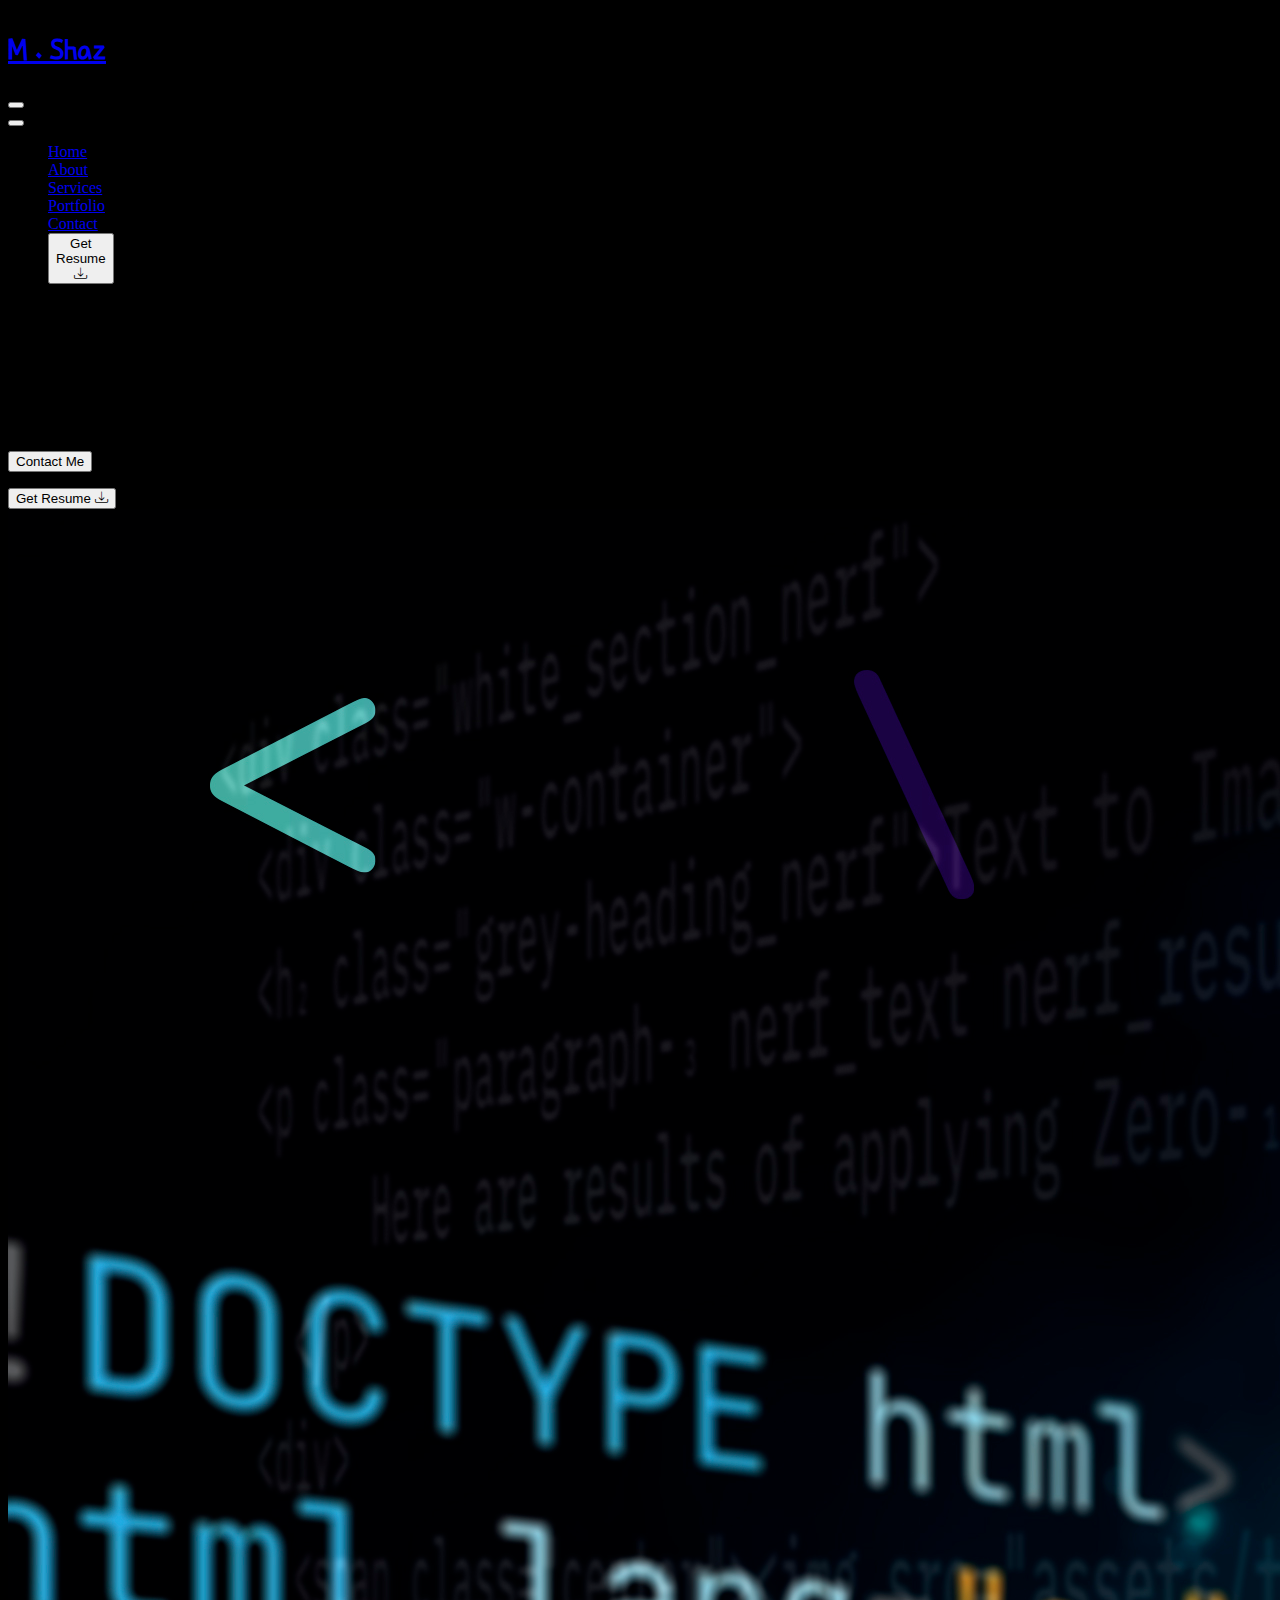
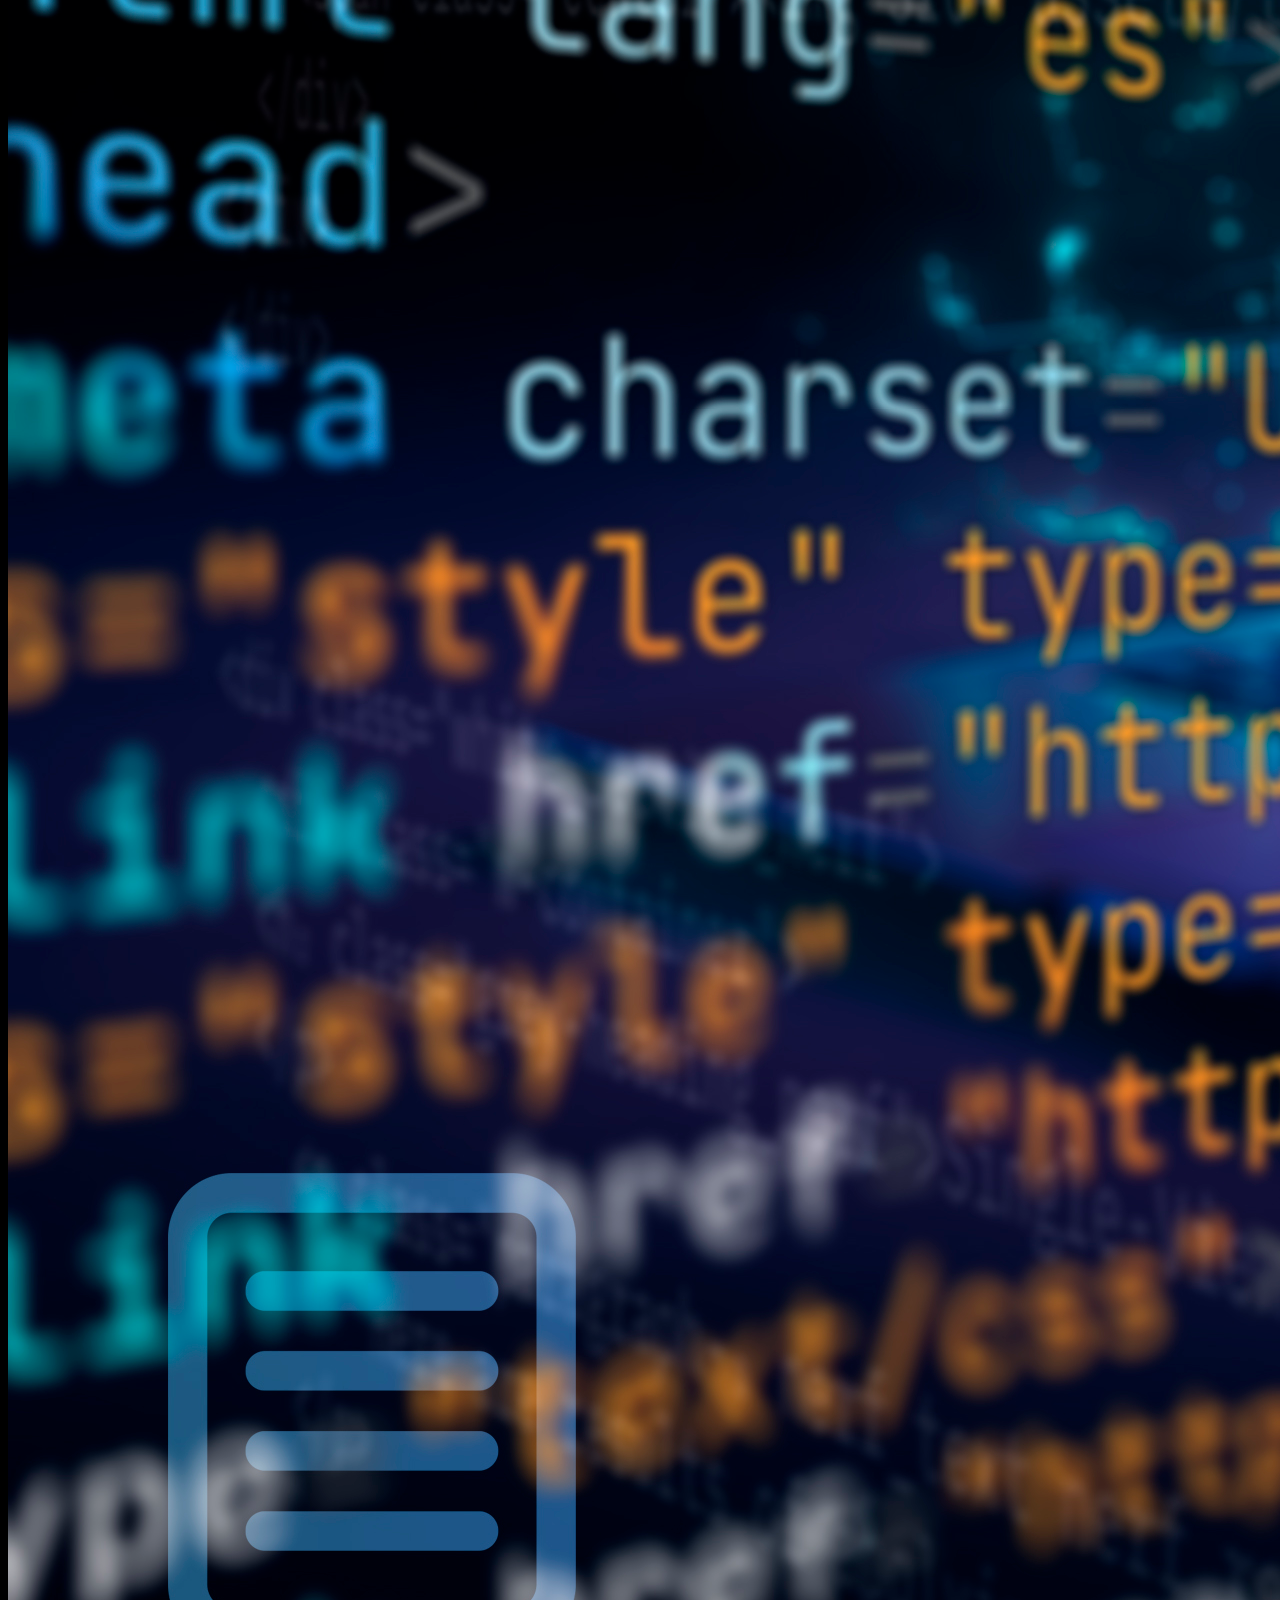
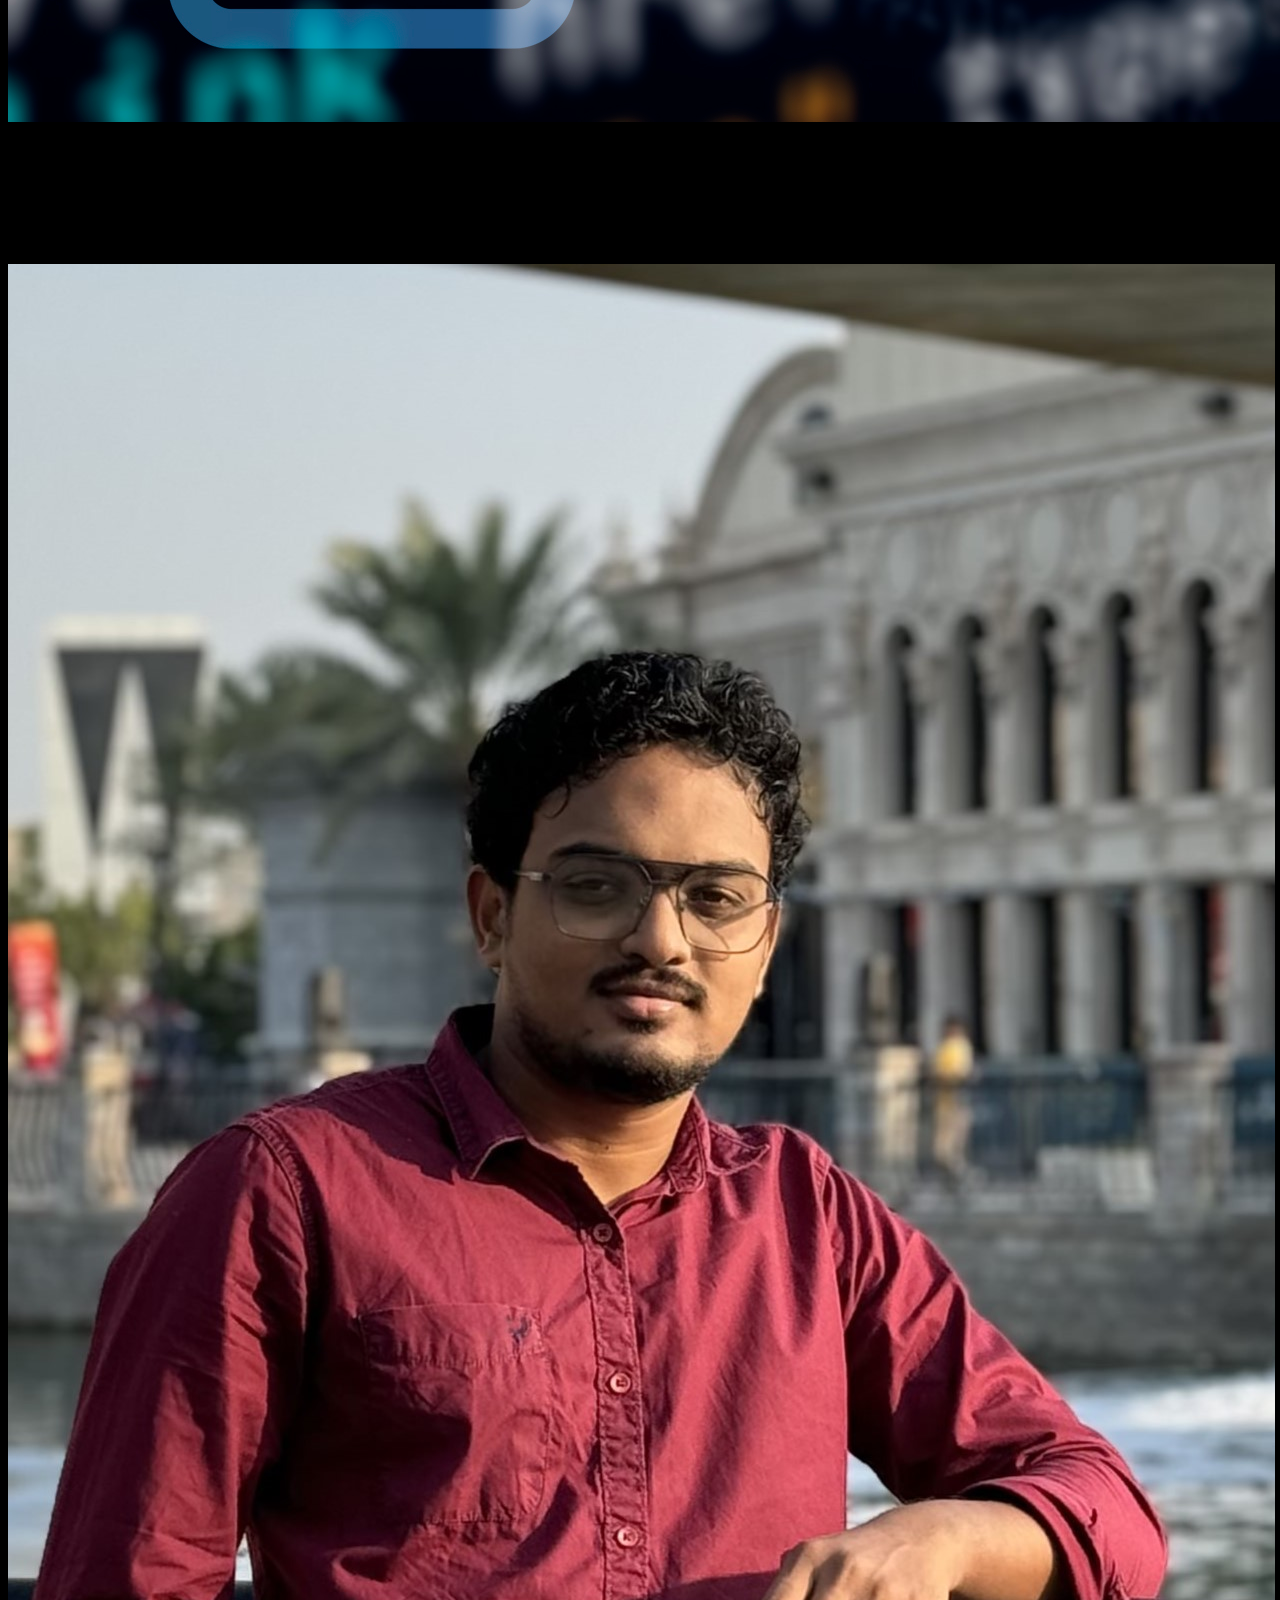
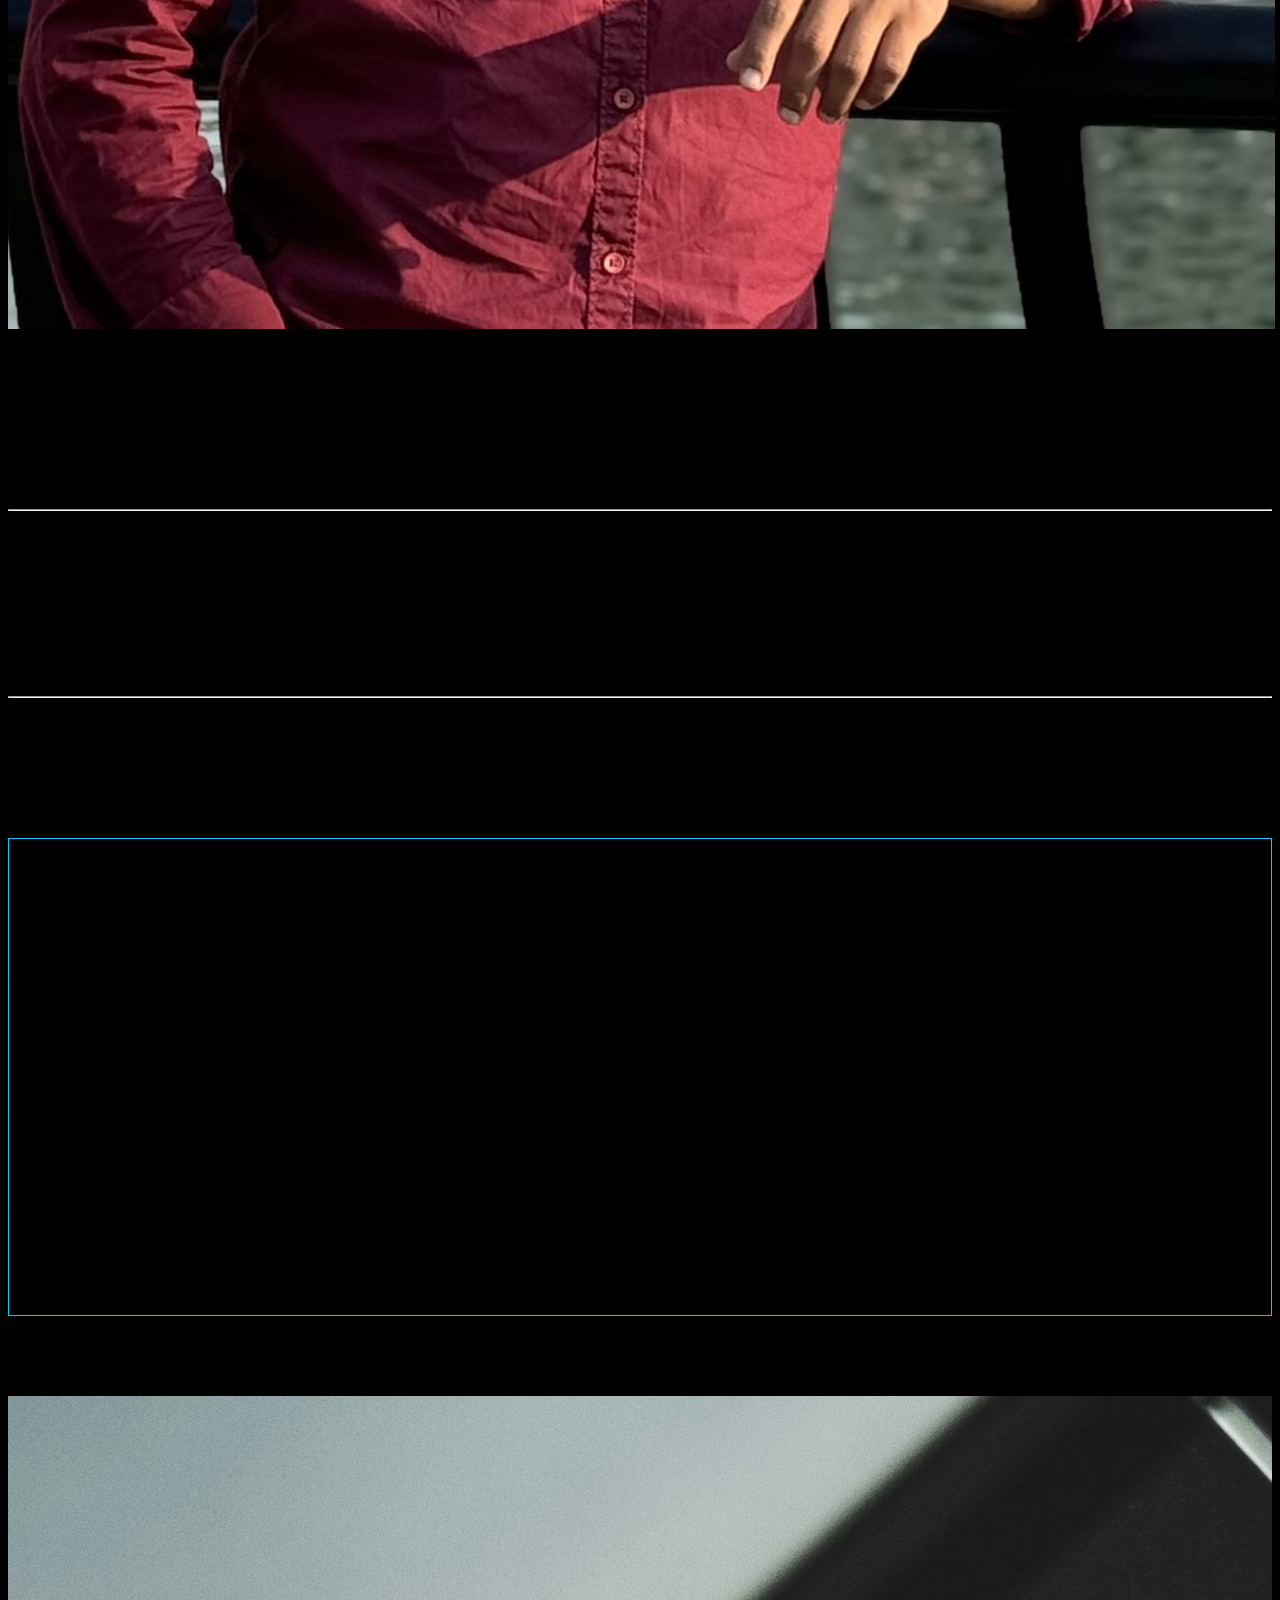
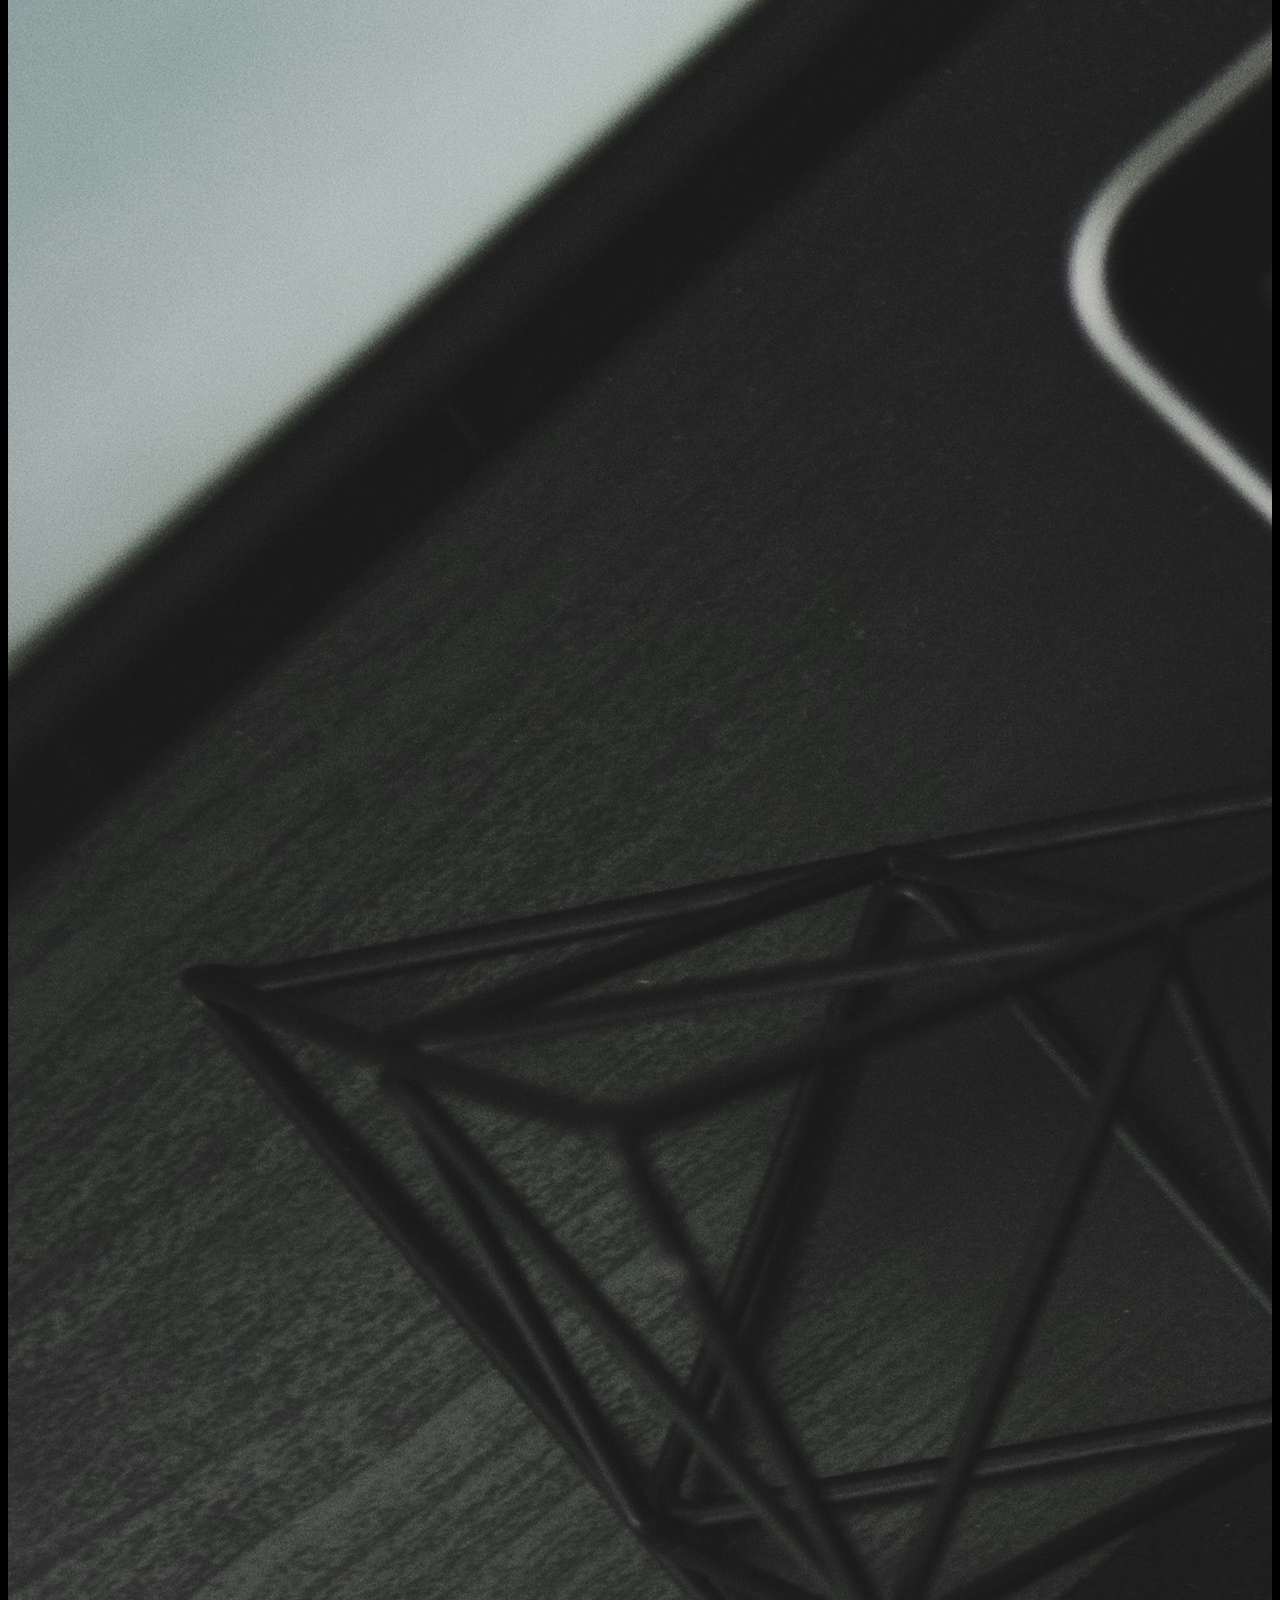
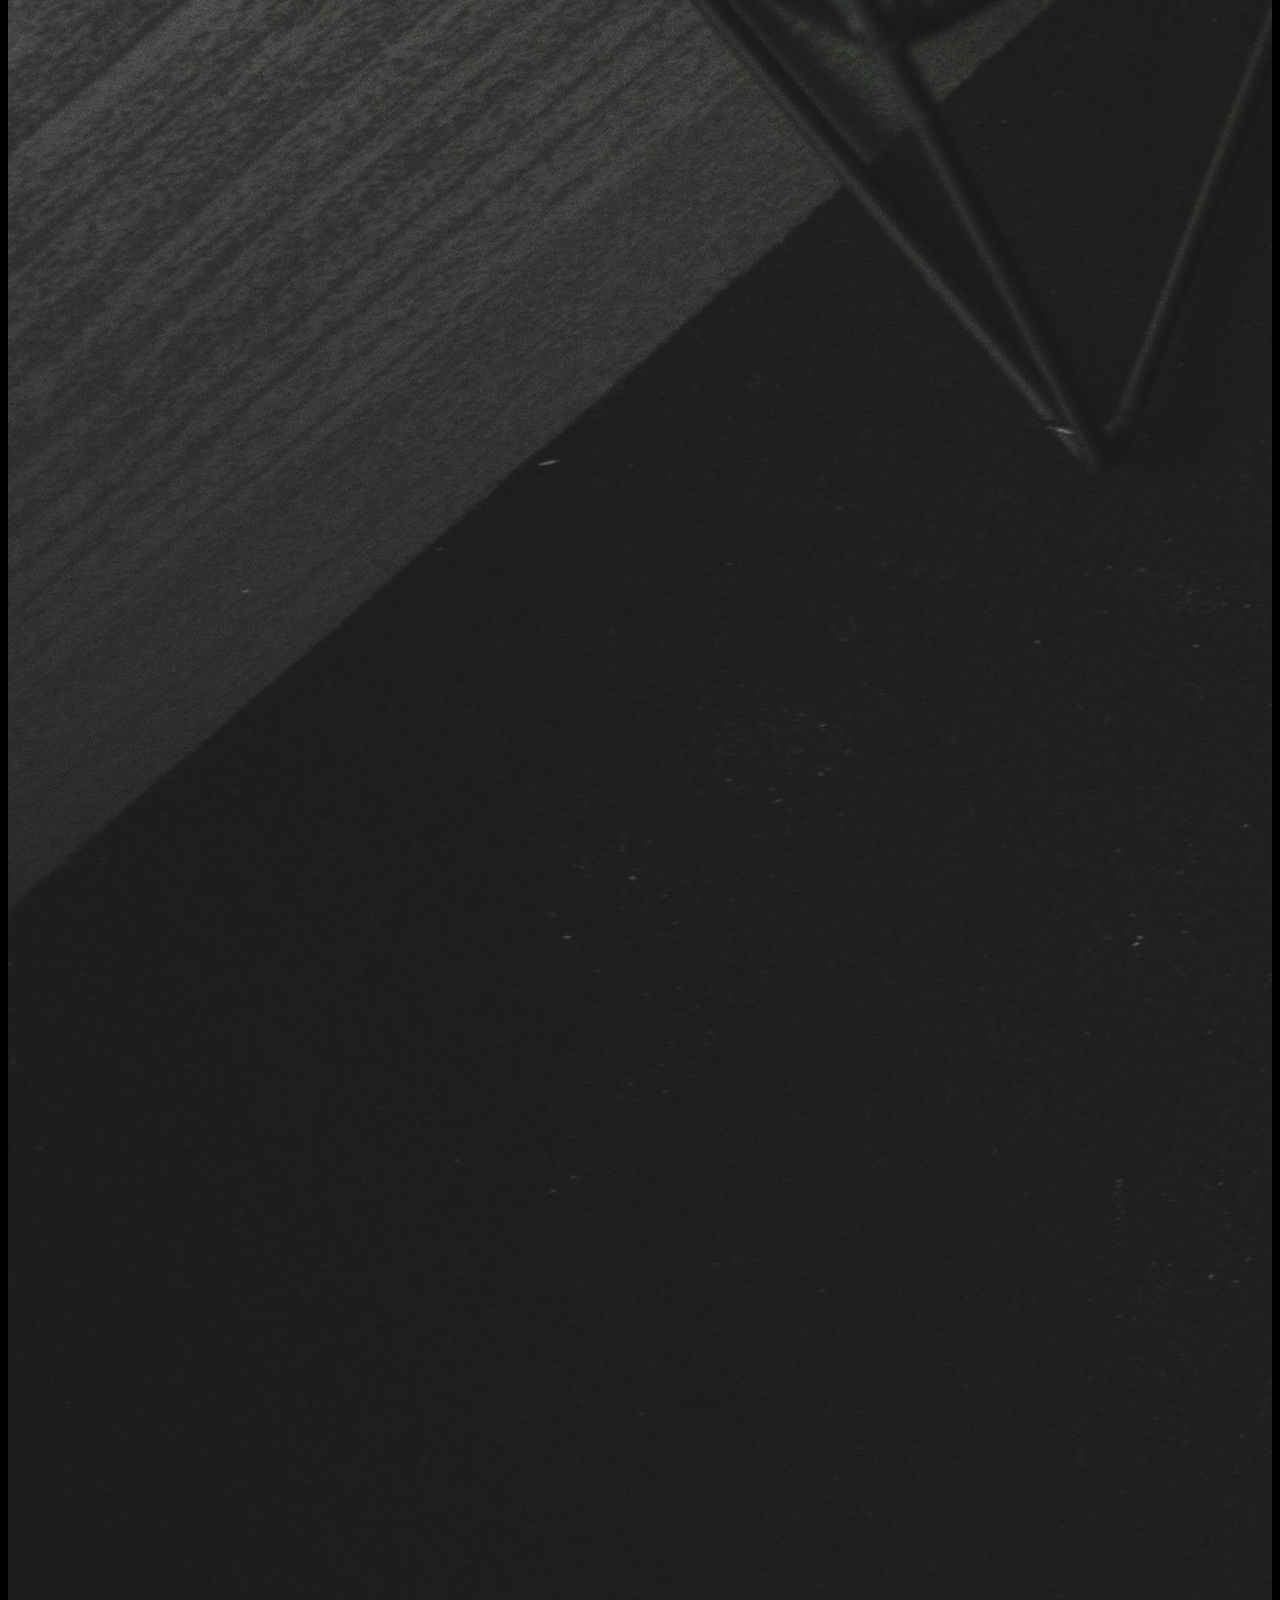
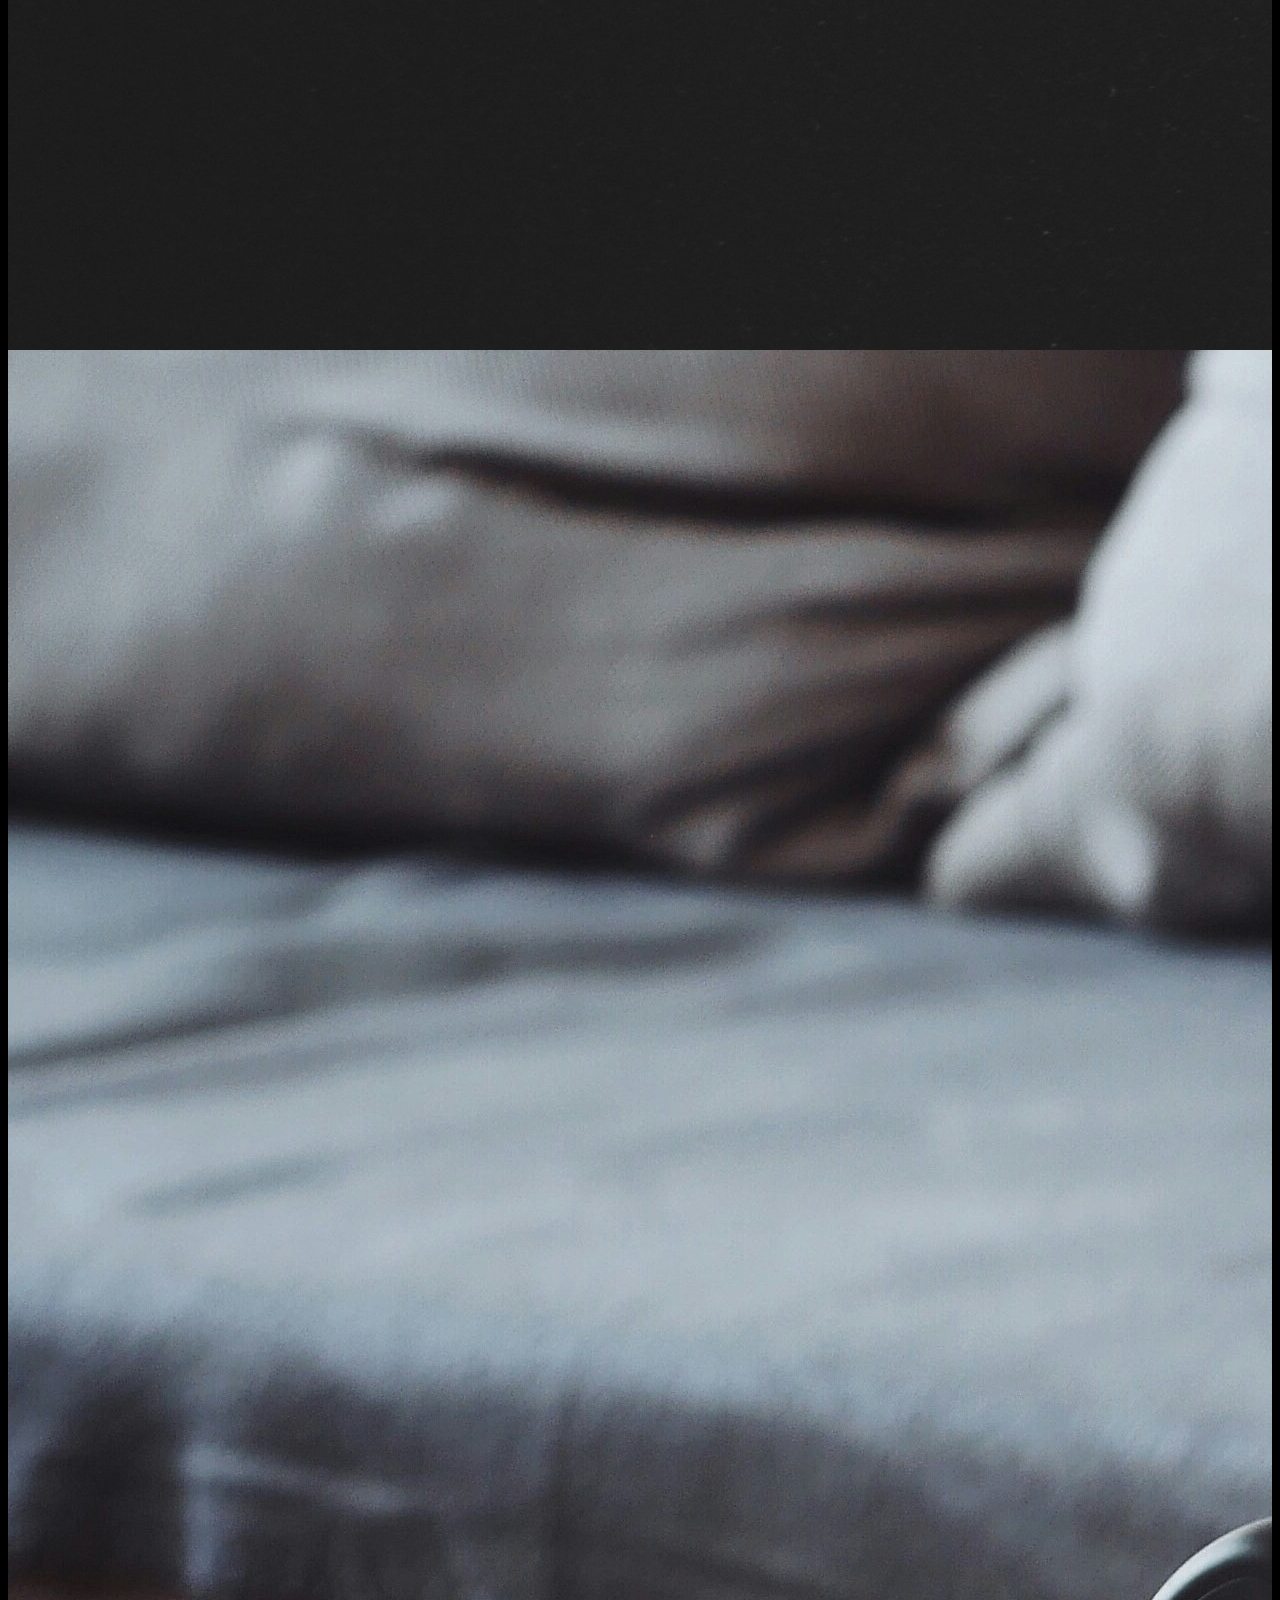
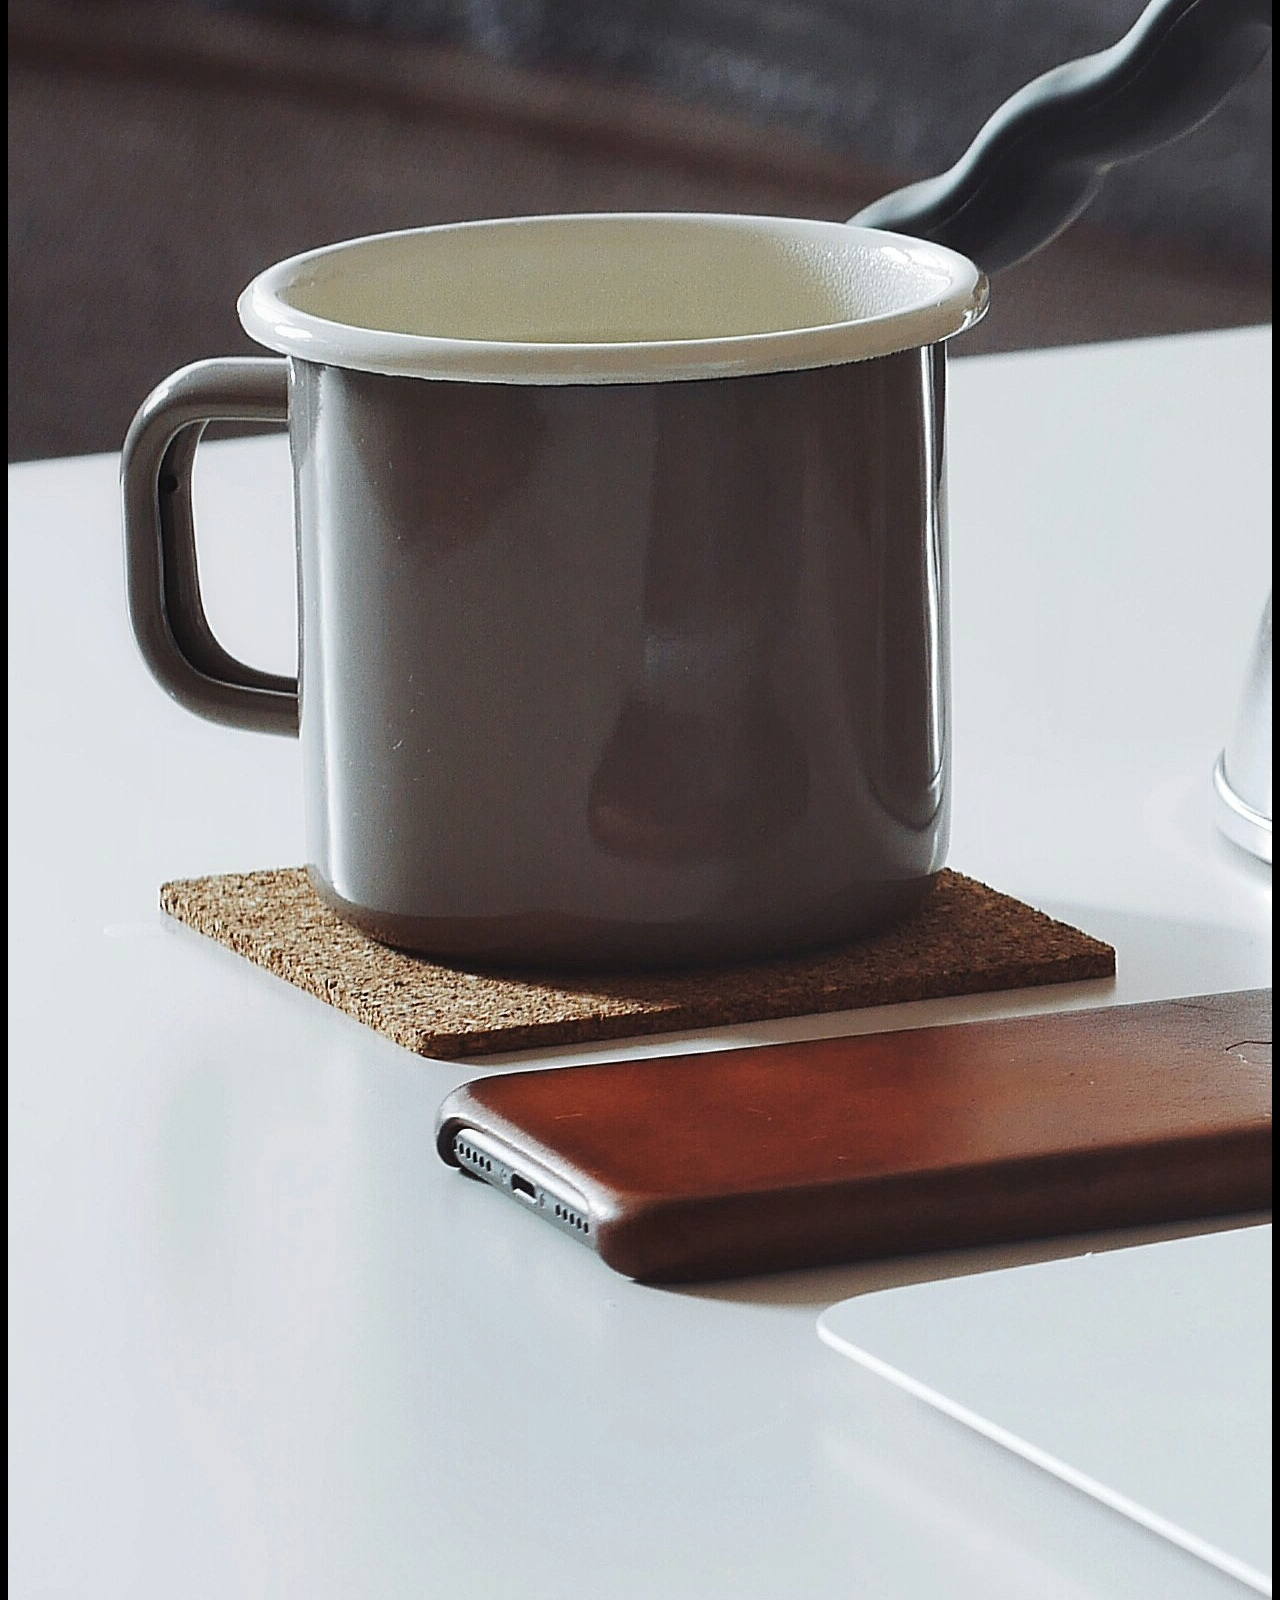
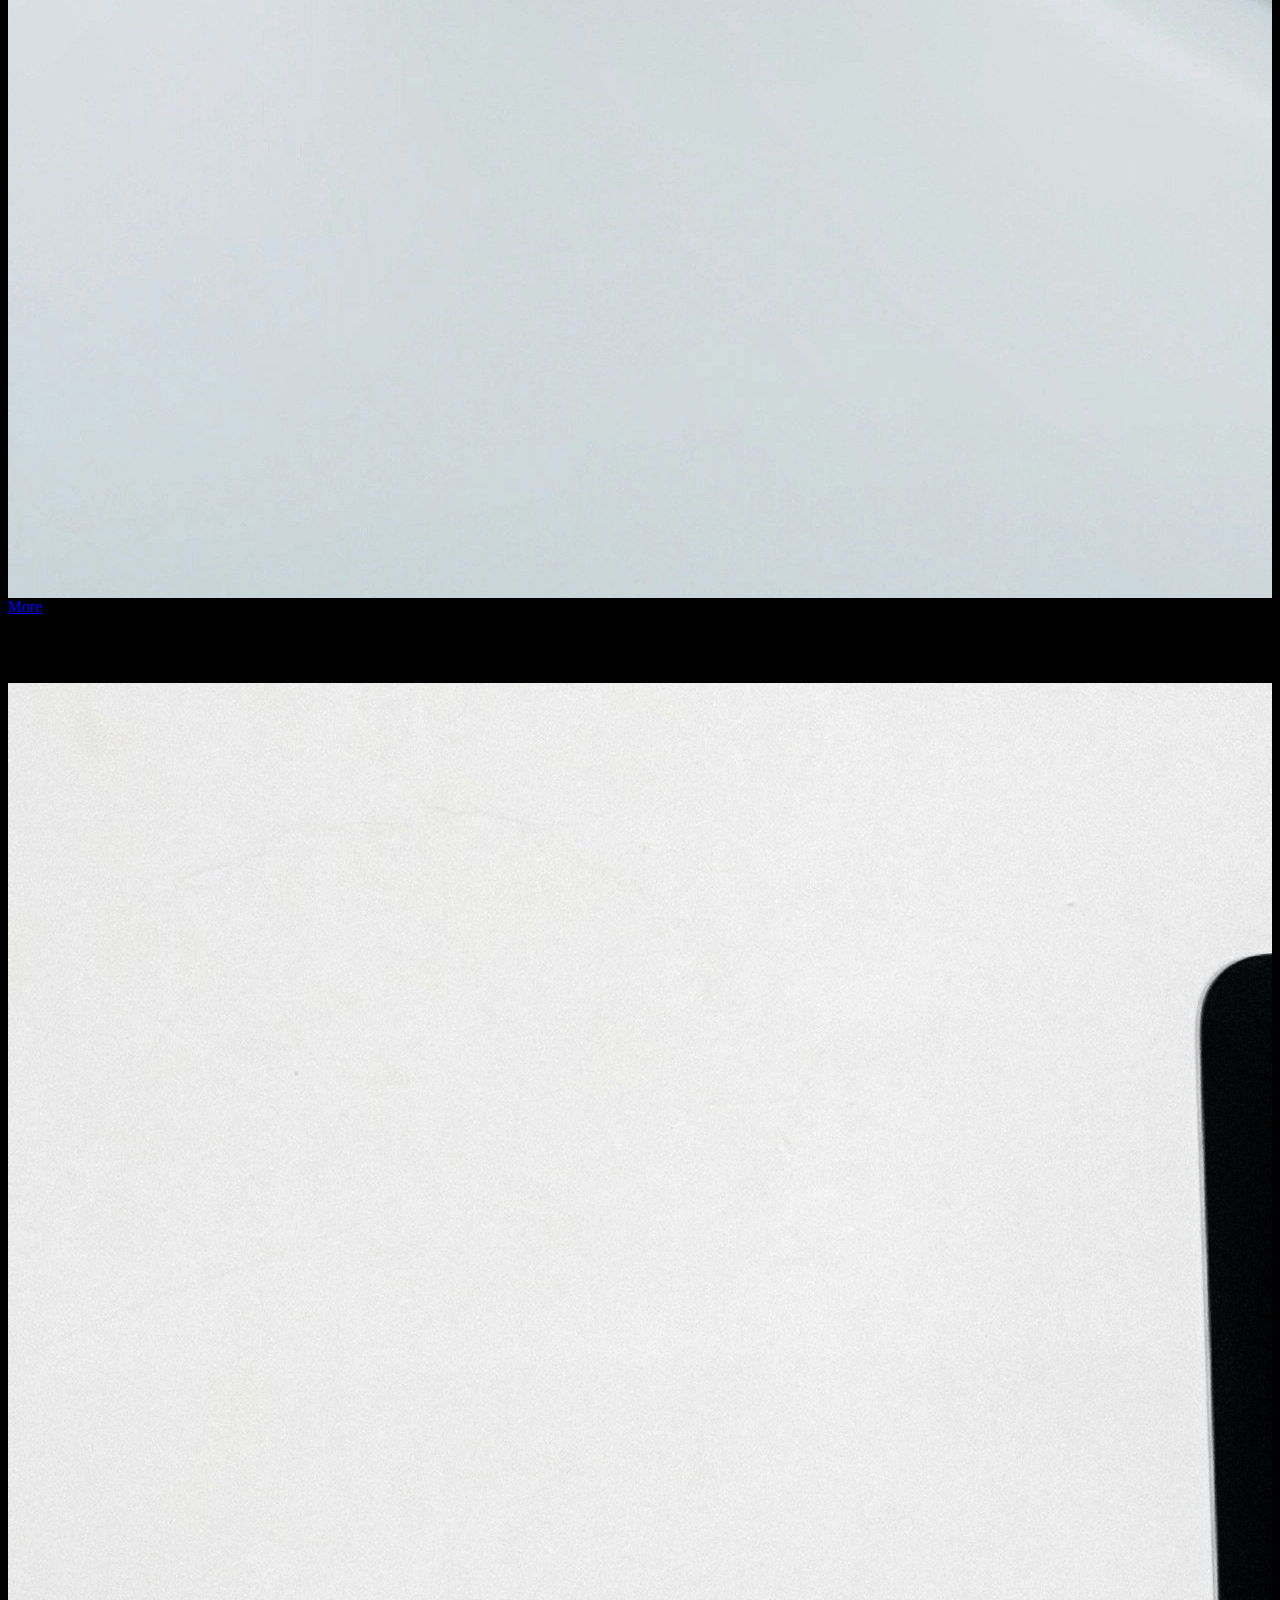
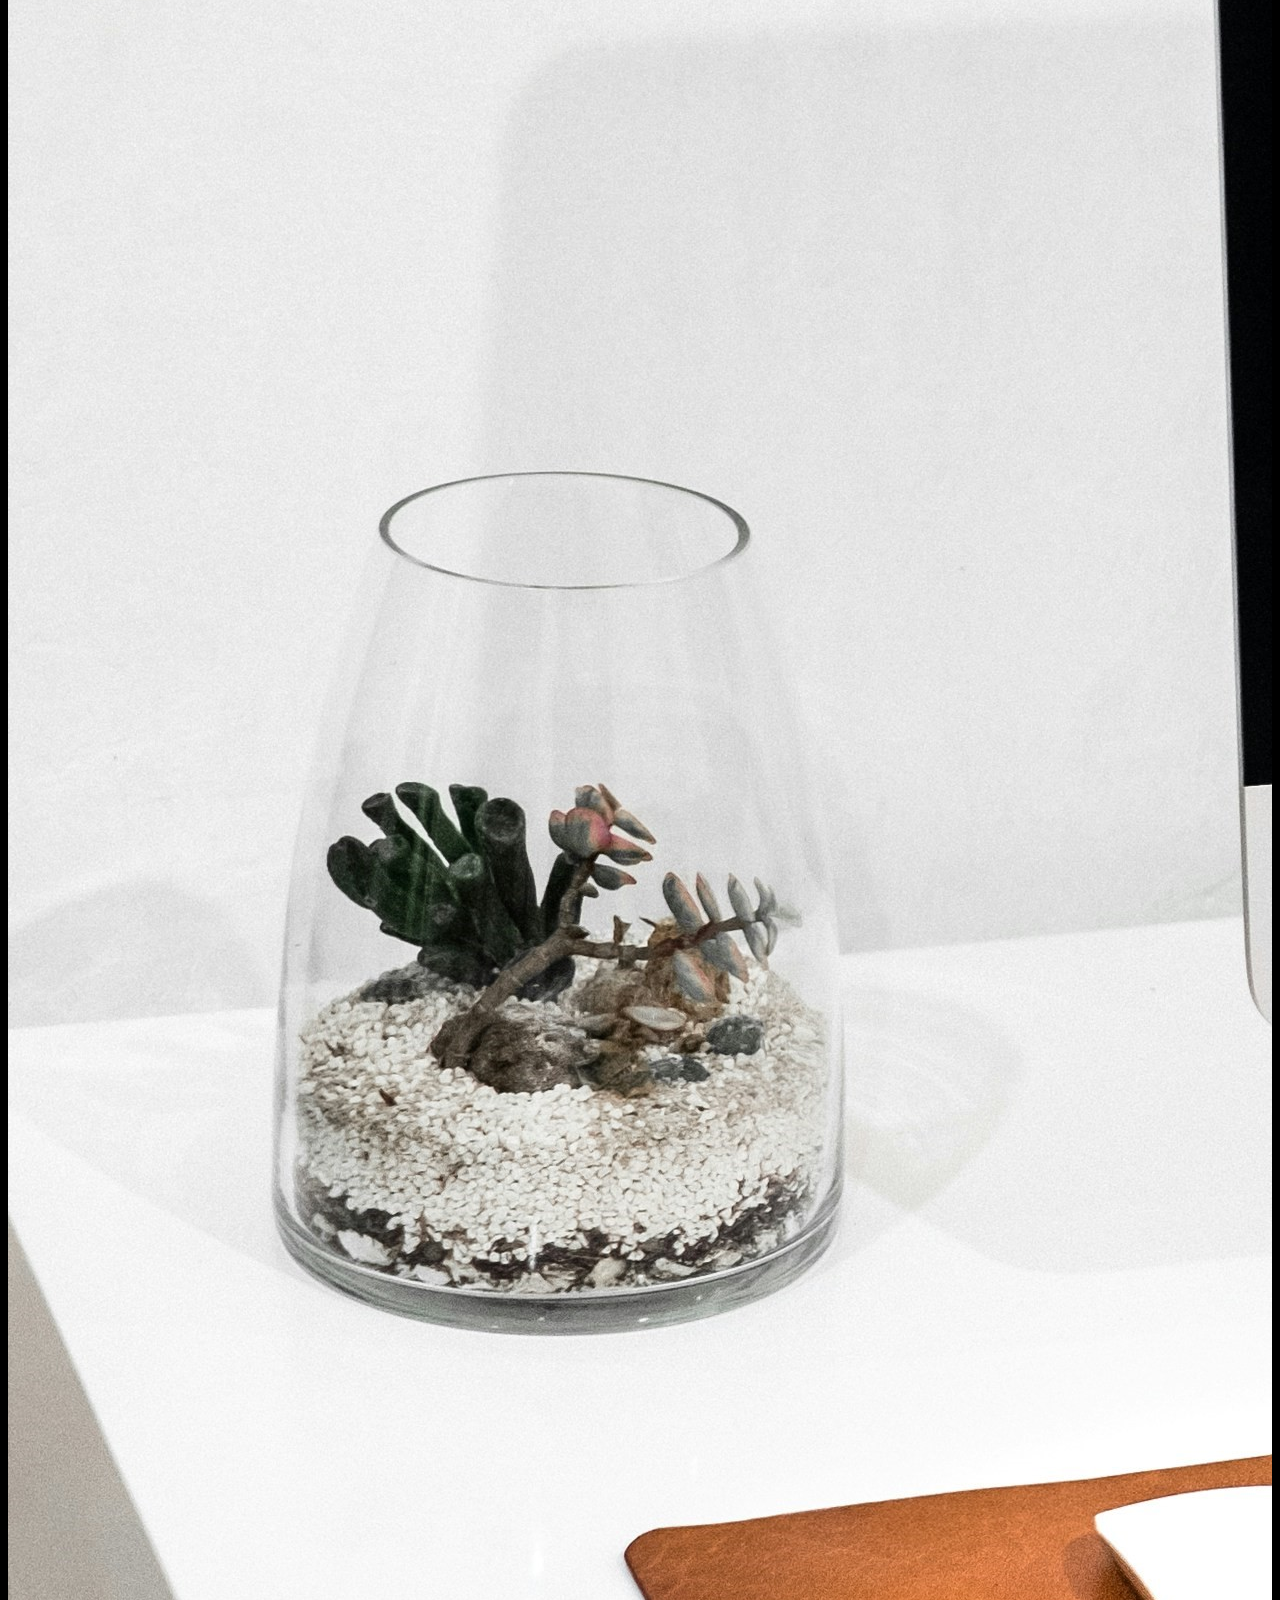
==== index.html @ 1d4d4c72 "My Portfolio" ====
<!DOCTYPE html>
<html lang="en">
  <head>
    <meta charset="UTF-8" />
    <meta name="viewport" content="width=device-width, initial-scale=1.0" />
    <title>Mohammed Shaz</title>

    <link
      href="https://cdn.jsdelivr.net/npm/bootstrap@5.3.2/dist/css/bootstrap.min.css"
      rel="stylesheet"
      integrity="sha384-T3c6CoIi6uLrA9TneNEoa7RxnatzjcDSCmG1MXxSR1GAsXEV/Dwwykc2MPK8M2HN"
      crossorigin="anonymous"
    />
    <link
      rel="stylesheet"
      href="https://cdn.jsdelivr.net/npm/bootstrap-icons@1.11.3/font/bootstrap-icons.min.css"
    />
    <link rel="stylesheet" href="style.css" />

    <!-- --fontstyle links-- -->
    <link rel="preconnect" href="https://fonts.googleapis.com">
     <link rel="preconnect" href="https://fonts.gstatic.com" crossorigin>
<link href="https://fonts.googleapis.com/css2?family=Dancing+Script&family=Grape+Nuts&family=Oswald:wght@200;600&family=Poor+Story&display=swap" 
rel="stylesheet">
    

    <script src="https://kit.fontawesome.com/14ab5de835.js" crossorigin="anonymous"></script>


  </head>

  <body>

    <!-- --NAVBAR-- -->

    <nav id="navbar" class="navbar navbar-expand-md sticky-top border-bottom border-info border-opacity-25 px-lg-5">
      <div class="container-xxl">
        <a href="#header" class="navbar-brand ms-5">
            <h1 class="fw-bold">
          <span class="border border-info border-2 text-white bg-dark fs-1 fst-italic rounded-circle">
            M . 
        </span>
        <span class=" fs-2 fw-bold
        text-white font-monospace name-class">Shaz</span></h1>
        </h1>
        </a>

        <!-- --TOGGLE BUTTON FOR MOBILE DEVICES-- -->
            <button class="navbar-toggler" type="button"
            data-bs-toggle="offcanvas" data-bs-target="#offcanvasDarkNavbar"
            aria-controls="offcanvasDarkNavbar" aria-label="Toggle navigation">
            <span class=" p-2 fw-bold text-white fs-2"><i class="fa-solid fa-bars"></i></span></button>

            <!-- --NAVBARLINKS-- -->
            <div class="offcanvas offcanvas-end text-bg-dark bg-info" tabindex="-1" 
            id="offcanvasDarkNavbar" aria-labelledby="offcanvasDarkNavbarLabel" style="width: 50%;">
            <div class="offcanvas-header">
                    <button type="button" class="btn-close btn-close-white mt-3"
                      data-bs-dismiss="offcanvas" aria-label="Close">
                        </button>
                      </div>

                        <div class="offcanvas-body ">
                          <ul class="navbar-nav justify-content-end flex-grow-1 pe-3 fw-bold ">
                            <li class="nav-item pe-4">
                              <a class="nav-link text-white " aria-current="page" href="#header">Home</a>
                            </li>
                            <li class="nav-item pe-4">
                              <a class="nav-link text-white " aria-current="page" href="#about">About</a>
                            </li>
                            <li class="nav-item pe-4">
                              <a class="nav-link text-white " aria-current="page" href="#service">Services</a>
                            </li>
                            <li class="nav-item pe-4">
                              <a class="nav-link text-white " aria-current="page" href="#portfolio">Portfolio</a>
                            </li>
                            <li class="nav-item pe-4">
                              <a class="nav-link text-white " aria-current="page" href="#contact">Contact</a>
                            </li>
                            <li class="nav-item d-md-none pe-4">
                              <button class="btn btn-light text-info fw-bold" donwload aria-current="page" href="#">Get Resume
                                <i class="bi bi-download ms-2 download-icon"></i>
                              </button>
                            </li>

                          </ul>
                            
                        </div>
      </div>
      <!-- --NAVBAR LINKS DIV ENDS-- -->
      </div>
    </nav>

    <!-- --NAVBAR ENDS-- -->

    <!-- --HEADER SECTION-- -->
    <section id="header">
    <div class="container-md mt-3">
      
        <div class="row justify-content-sm-start justify-content-lg-center align-items-sm-end align-items-lg-center pt-5 ">
          <div class="col-md-6 text-md-start">
            <h1>
              <div class="display-2  text-white mt-5">Hi,I'm <br><span class="text-info fw-bolder header-name">Mohammed </span>
              <span class="fw-bolder">Shaz P</span>
            </h1>
            <p class="text-white-50 font-monospace fs-4 me-4"> Web Developer</p>
            <p>
              <button class="btn btn-outline-info" type="button" data-bs-toggle="collapse" data-bs-target="#collapseWidthExample" aria-expanded="false" aria-controls="collapseWidthExample">
                Contact Me
              </button>
            </p>
            </div>


            <div class="col-md-6 text-center d-none d-md-block  ">
              <div class="d-flex flex-row-reverse text-white mb-3">
                <button type="button" class="btn btn-outline-info ">Get Resume <i class="bi bi-download ms-2"></i></button>
              </div>
              <img src="home_image.jpg" alt="" class="img-fluid rounded opacity-50 ">
              
            </div>
          </div>
        </div>

        <div class="container-lg mb-5 ">
          <div class="row justify-content-center align-items center">
        <div style="min-height: 120px;" class="">
          <div class="collapse collapse-horizontal" id="collapseWidthExample">
            <div class="border border-info card card-body text-white-50 fw-semibold" style="width: 300px;">
               IND : +91 82819 08930 <br> UAE : +971 56 607 7579 <br>
               mohammedshazp@gmail.com
            </div>
          </div>
        </div>
      </div>
      </div>
     
    </section>
   
    <!-- --HEADER SECTION ENDS-- -->

    <!-- --ABOUT SECTION-- -->
    <section id="about">
      <div class="container-md my-5 py-5">
        <div class="row justify-content-center m-2 row-gap-4">
          <div class="col-md-5 text-center d-md-block ">
            <span class="fw-bold fs-1 d-none text-white bg-white py-5 me-4 opacity-50 d-lg-inline">I</span>
            <span class="fw-bold fs-1 d-none  text-white bg-white py-5 me-4 opacity-50 d-lg-inline">I</span>
            <img src="My_img.jpg" class="img-fluid rounded w-75 about-image " alt="">
          </div>

          <div class="col-md-7  bg-dark rounded">
              <h1 class="text-white h1 fw-bold m-2">About Me</h1>
              <p class="text-white ms-2 lh-base">Hello,I'm Mohammed Shaz P from India. A passionate web developer
              with knowledge in Html,Css,Bootstrap,Javascript,MySql,Python and Django. I have experience in 
              building static websites and Python GUI Application and also done live projects in python django.
              </p>
              <!-- <hr class="text-info mx-5"> -->
              <div class="d-flex justify-content-evenly mt-3 ms-2">
                <div class="w-75 border-end">
                  <h4 class="text-white fw-semibold "><i class="fa-solid fa-laptop-code me-2"></i>Professional Skills</h4>
                  <hr class="text-white text-center w-50 my-2">
                  <ul class="text-white-50 list-group list-group-flush ">
                    <li class="list-unstyled pb-2"><span class="text-info fw-medium">Web Designing</span><br>
                    Builds static/dynamic Websites</li>
                    <li class="list-unstyled pb-2"><span class="text-info fw-medium">Web Development</span><br>
                     Web app Development</li>
                     <li class="list-unstyled pb-2"><span class="text-info fw-medium">App Development</span><br>
                      Builds GUI apps</li>
                  </ul>
                </div>
                <div class=" w-100 ms-3">
                  <h4 class="text-white fw-semibold "><i class="fa-solid fa-user-graduate me-2"></i>Education </h4>
                  <hr class="text-white text-center w-50 my-2">
                  <ul class="text-white list-group list-group-flush ">
                    <li class="list-unstyled pb-1"><span class="text-white fw-medium">Web Development</span>
                       <br> <span class="text-white-50">IPSR Solutions ltd Calicut</span></li>
                    <li class="list-unstyled pb-1"><span class="text-info fw-medium">2016-2019</span> -
                    Bachelor of Computer Application <br> <span class="text-white-50">Kannur University</span></li>
                    <li class="list-unstyled "><span class="text-info fw-medium">2014-2016</span> -
                      Secondary School | Computer Science <br> <span class="text-white-50">Government of Kerala</span></li>
                  </ul>
                </div>
              </div>
        </div>
      </div>
      </div>
    </section>

    <!-- --ABOUT SECTOIN END-- -->

    <!-- --SERVICES SECTION-- -->
    <section id="service">
      <div class=" container-md mb-5 ">
        <div class="row justify-content-sm-center justify-content-lg-around align-items-center
         text-white row-gap-3  service-main-div">
          <h1 class="text-white h1 fw-bold text-center py-4">My Services</h1>
          <div class="col-lg-3 border border-info rounded p-4 mb-3 service-card">        
              <h5 class="font-monospace fw-semibold text-center pb-2">
                <i class="fa-brands fa-html5  fs-1 text-white p-3 border border-info rounded-2 mb-2"></i><br>
                WEB DESIGN</h5>
              <h6 class=" mb-2 text-white-50">Website Development</h6>
              <p class="card-text">Develops responsive website for you or for your company.</p>
            
          </div>

          <div class="col-lg-3 border border-info rounded p-5 mb-4 service-card">        
            <h5 class="font-monospace fw-semibold text-center pb-2">
              <i class="fa-sharp fa-solid fa-code fs-1 text-white p-3 border border-info rounded-2 mb-2"></i><br>
              WEB DEVELOPMENT</h5>
            <h6 class=" mb-2 text-white-50">Web App Development</h6>
            <p class="card-text">Develops web based applications with python django</p>
          
        </div>

          <div class="col-lg-3 border border-info rounded p-4 mb-3 service-card">        
          <h5 class="font-monospace fw-semibold text-center pb-2">
            <i class="fa-brands fa-python  fs-1 text-white p-3 border border-info rounded-2 mb-2"></i><br>
            APP DEVELOPMENT</h5>
          <h6 class=" mb-2 text-white-50">GUI APP Development</h6>
          <p class="card-text">Develops applications using python regarding your needs.</p>
        
      </div>

        </div>

      </div>

    </section>
    <!-- --SERVICES SECTION ENDS-- -->

    <!-- --WORK SECTION-- -->
    <section id="portfolio">
      <div class="container-md mb-4">
        <div class="row justify-content-between align-items-center text-white row-gap-4">
          <h1 class="text-white h1 fw-bold py-4">My Work</h1>
          <div class="img-div col-lg-7 justify-content-center align-items-center text-center rounded">
            <img src="app-background.jpg" class=" rounded img-fluid" alt="...">
            <div class="info-over rounded-top-3">
              <h5 class="card-title my-2 fw-bold pt-5">Auto Excel</h5>
              <p class="card-text mx-5">The application helps excel users to extract
                datas automatically within less time.
              </p>
              <a href="app.html" class="link-info text-decoration-none"><span class="fw-bold fs-4">Download</span>
                <i class="fa-solid fa-arrow-up-right-from-square bg-light rounded-circle p-3
                fw-bold fs-4"></i></a>
            </div>
            </div>
        
          
          <div class=" col-lg-5 justify-content-center text-center rounded">
            <div class="img-div">
            <img src="website-background.jpg" class=" rounded img-fluid" alt="...">
            <div class="info-over rounded-top-3">
              <h5 class="card-title my-2 fw-bold pt-5">Web Site</h5>
              <p class="card-text mx-5">Here I'm ready to develop responsive websites.</p>
              <a href="#" class="link-info text-decoration-none bg-light rounded-circle p-3"><i class="fa-solid fa-arrow-up-right-from-square
                fw-bold fs-4"></i></a>
            </div> 
          </div>
          <div class="d-flex justify-content-center">
            <a href="https://github.com/MohammedShazP?tab=repositories" target="_blank" class="btn btn-outline-info text-info mt-4">More  <i class="fa-solid fa-angles-down"></i></a>
          </div>
                 
          </div>
          
        </div>
        </div>
    </section>
    <!-- --WORK SECTION ENDS-- -->

    <!-- --PROJECT SECTION-- -->
    <section id="project">
      <div class="container-md mb-5">
        <div class="row justify-content-center align-items-center row-gap-4">
          <h2 class="text-white fw-bold py-4 text-white">Projects</h2>
          <div class="img-div-project col-lg-4 justify-content-center align-items-center text-center rounded">
            <img src="project-1.jpg" class=" rounded img-fluid" alt="...">
            <div class="info-over-project">
              <h5 class="card-title my-2 fw-bold pt-2 text-white">FingerTip</h5>
              <p class="card-text mx-5 text-white-50">FingerTip is a web application developed
                using Python and Django. Which helps users to purchase and sale things.
              </p>
              <a href="https://github.com/MohammedShazP/Fingertip" target="_blank" class="link-dark text-decoration-none">
                <span class="text-white-50 fw-bold">Know More</span>
                <i class="fa-solid fa-arrow-up-right-from-square bg-dark-subtle rounded-circle p-3
                fw-bold"></i></a>
            </div>
            </div>

            <div class="img-div-project col-lg-4 justify-content-center align-items-center text-center rounded">
              <img src="project-2.jpg" class=" rounded img-fluid" alt="...">
              <div class="info-over-project">
                <h5 class="card-title my-2 fw-bold pt-2 text-white">Easy Booking</h5>
                <p class="card-text mx-5 text-white-50">Easy Booking helps users to book 
                  appoinments with doctors. This web app is developed using Python and Django.
                </p>
                <a href="https://github.com/MohammedShazP/Easy-Booking" target="_blank" class="link-dark text-decoration-none">
                  <span class="text-white-50 fw-bold">Know More</span>
                  <i class="fa-solid fa-arrow-up-right-from-square bg-dark-subtle rounded-circle p-3
                  fw-bold"></i></a>
              </div>
              </div>

              <div class="img-div-project col-lg-4 justify-content-center align-items-center text-center rounded">
                <img src="project-3.jpg" class=" rounded img-fluid" alt="...">
                <div class="info-over-project">
                  <h5 class="card-title my-2 fw-bold pt-2 text-white">Police Help Desk</h5>
                  <p class="card-text mx-5 text-white-50">Target of this project is to automate the 
                    services provided by the police station and RTO.
                  </p>
                  <a href="#" class="link-dark text-decoration-none">
                    <i class="fa-solid fa-arrow-up-right-from-square bg-dark-subtle rounded-circle p-3
                    fw-bold"></i></a>
                </div>
                </div>
                <div class="text-center mt-3">
                  <a href="https://github.com/MohammedShazP?tab=repositories" target="_blank" class="btn btn-outline-secondary px-3">
                    <i class="fa-solid fa-angles-left px-3"></i>More
                    <i class="fa-solid fa-angles-right px-3"></i></a>
                </div>
        </div>
        
      </div>
    </section>
    <!-- --PROJECT SECTION END-- -->

    <!-- --CONTACT SECTION-- -->
    <section id="contact">
      <div class="container-md">
        <div class="row justify-content-center align-items-center">
          <h1 class="text-white h1 fw-bold py-4">Contact Me</h1>
          <div class="col-lg-5">
            <p class="text-white">
              <i class="bi bi-envelope-at fs-3 me-3 text-info"></i>
            mohammedshazp@gmail.com</p>
            <div class="d-flex">
              <div>
                <p class="text-white"><i class="bi bi-telephone-inbound fs-3 me-3 text-info"></i>

              </div>
              <div class="flex-grow-1 text-white">IND : +91 82819 08930
                <br> <span class="">UAE : +971 56 607 7579</span></p></div>
            </div>
            
            
            
            <div class="social-links text-white-50 fs-3">
              <a href="https://www.linkedin.com/in/mohammed-shaz-p/" target="_blank" class=" text-decoration-none link-secondary">
              <i class="bi bi-linkedin  pe-2 "></i>
            </a>
            <a href="https://github.com/MohammedShazP?tab=repositories" target="_blank" class=" text-decoration-none link-secondary">
              <i class="bi bi-github  pe-2"></i>
            </a>
            <a href="https://wa.me/971566077579" target="_blank" class=" text-decoration-none link-secondary">
              <i class="bi bi-whatsapp  pe-2"></i>
            </a>
            <a href="" class=" text-decoration-none link-secondary">
              <i class="bi bi-instagram  pe-2"></i>
            </a>
            
    
          </div>

            <button type="button" class="btn btn-info px-4 my-3 fw-semibold">Get Resume 
              <i class="bi bi-download ms-2 fw-semibold"></i></button>
            </div>
            <div class="col-lg-7">
              <form action="" id="C_form" name="submit-to-google-sheet" method="">
              <div class="form-floating mb-3">
                <input type="text" class="form-control" id="name" 
                placeholder="Name" name="Name">
                <label for="floatingInput">Your Name</label>
              </div>
              
              <div class="form-floating">
                <input type="email" class="form-control" id="email" 
                placeholder="name@example.com" name="Email">
                <label for="floatingPassword">Your Email</label>
              </div>
                <div class="form-floating mt-3">
                  <textarea class="form-control" placeholder="Leave your message here" 
                  id="message" style="height: 100px" name="Messages"></textarea>
                  <label for="floatingTextarea2">Your Message</label>
                </div>

                <button type="submit" class="btn btn-info  px-5 my-3 fw-semibold"  
                data-bs-toggle="modal" data-bs-target="#Modal" onclick="">Submit
                
               </button>
              
            </form>
            </div>



          </div>
         
        </div>
      </div>
    </section>

    <!-- Modal -->
<div class="modal fade" id="Modal" tabindex="-1" aria-labelledby="ModalLabel" aria-hidden="true">
  <div class="modal-dialog">
    <div class="modal-content">
      <div class="modal-header bg-info-subtle">
        <h1 class="modal-title fs-5" id="ModalLabel">Sent</h1>
        <button type="button" class="btn-close" data-bs-dismiss="modal" aria-label="Close"></button>
      </div>
      <div class="modal-body bg-dark text-white-50">
        Your message sent successfully!
      </div>
      <div class="modal-footer bg-dark">
        <button type="button" class="btn btn-info" data-bs-dismiss="modal" onclick="form_submit();">Close</button>
      </div>
    </div>
  </div>
</div>
    <!-- --CONTACT SECTIONS ENDS-- -->

    <section id="footer">
      <div class="container-lg bg-dark mt-5">
        <div class="row justify-content-center align-items-center">
          <div class="d-flex mt-3">
          <div class="flex-grow-1 ">
            <p class=" fw-semibold text-info-emphasis text-center ">Copy right &#169 Mohammed Shaz P </p>
          </div>
          
          <div class="">
          <p class=""><span class="text-white-50">Contact Me<br></span>
          <span class="text-white-50 text-start">IND : +91 82819 08930 <br> UAE : +971 56 607 7579 <br> mohammedshazp@gmail.com</span></p>
        </div>
      </div>

        </div>
      </div>
    </section>

    <script>
      const scriptURL = 'https://script.google.com/macros/s/AKfycbxIoBlg9WZ4sKv-UY2MEYnHGCdJCt0l_QdhSWz_p4bFNtdcxPx3Kw66LTiqTk2LWruxoA/exec'

      const form = document.forms['submit-to-google-sheet']
    
      form.addEventListener('submit', e => {
        e.preventDefault()
        fetch(scriptURL, { method: 'POST', body: new FormData(form)})
          .then(response => console.log('Success!', response))
          .catch(error => console.error('Error!', error.message))
      })

      function form_submit(){
        document.getElementById("C_form").reset();
      }
      
    </script> 

    

    <script
      src="https://cdn.jsdelivr.net/npm/bootstrap@5.3.2/dist/js/bootstrap.bundle.min.js"
      integrity="sha384-C6RzsynM9kWDrMNeT87bh95OGNyZPhcTNXj1NW7RuBCsyN/o0jlpcV8Qyq46cDfL"
      crossorigin="anonymous"
    ></script>
  </body>
</html>
---- style.css ----
body {
    background: #000000;;
}

/* --navbar styling-- */

nav {
    background: #000000;    
    display: flex;
}

nav span{
    font-family: 'Poor Story', system-ui;
}


.nav-link{
    position: relative;
    transition: color 0.5s,transform 0.5s;
    
}

.nav-link:hover{
    color: #0dcaf0 !important;
    transform: scale(1.1);
}


/* --header-- */
.header-name{
    -webkit-text-fill-color: transparent;
    -webkit-text-stroke-width: 1px;
}

.card-body{
    background: transparent !important;

}



/* --about section-- */
.about-image{
    transition: transform .5s;
}
.about-image:hover{
    transform: scale(1.1);
    opacity: 0.8;
    
}


/* --services section-- */
.service-main-div{
    border: #0dcaf0 1px solid;
}

.service-card {
    transition:  background 0.5s, transform 0.5s;
}
.service-card:hover{
    background: #0dcaf0;
    transform: translateY(-10px);
    

}
/* --style to display the information about the work-- */

.img-div {
    position: relative;
    transition: 0.5s;
    overflow: hidden;
}
.img-div img {
    display: block;
    transition: transform 0.5s;

}
.info-over {
    position: absolute;
    bottom: 0;
    left: 0;
    right: 0;
    background:linear-gradient(rgba(0,0,0,0.8),#04A6E7);
    overflow: hidden;
    width: 100%;
    height: 0;
    transition: 0.5s;

}

.img-div:hover .info-over{
    height: 80%;
}

.img-div:hover img{
    transform: scale(1.1);
    opacity: 50%;
    
}

/* --style to display the information about the project-- */
.img-div-project {
    position: relative;
    transition: 0.5s;
    overflow: hidden;
}
.img-div-project img {
    display: block;
    transition: transform 0.5s;

}

.info-over-project {
    position: absolute;
    top: 0;
    left: 0;
    right: 0;
    background:linear-gradient(#6C7A80,rgba(0,0,0,1));
    overflow: hidden;
    width: 100%;
    height: 0;
    transition: 0.5s;

}

.img-div-project:hover .info-over-project{
    height: 100%;
}

.img-div-project:hover img{
    transform: scale(1.1);
    opacity: 50%;
    
}


/* --contact area styling-- */

.social-links a {
    display: inline-block;
    transition: 0.5s;
}
.social-links a:hover {
    transform: translateY(-5px);
}

/* --removing border of service div for smaller screens-- */

@media only screen and (max-width:767px){
    .download-icon{
        display: none;
    }
    .nav-link:hover{
        color: #000000 !important;
    }

    .service-main-div{
        justify-content: center;
        border:none;   

    }

    .service-card {
        width: 90%;

    }

    .img-div:hover .info-over{
        height: 100%;
    }

    .about-image {
        width:100% ;
    }
}
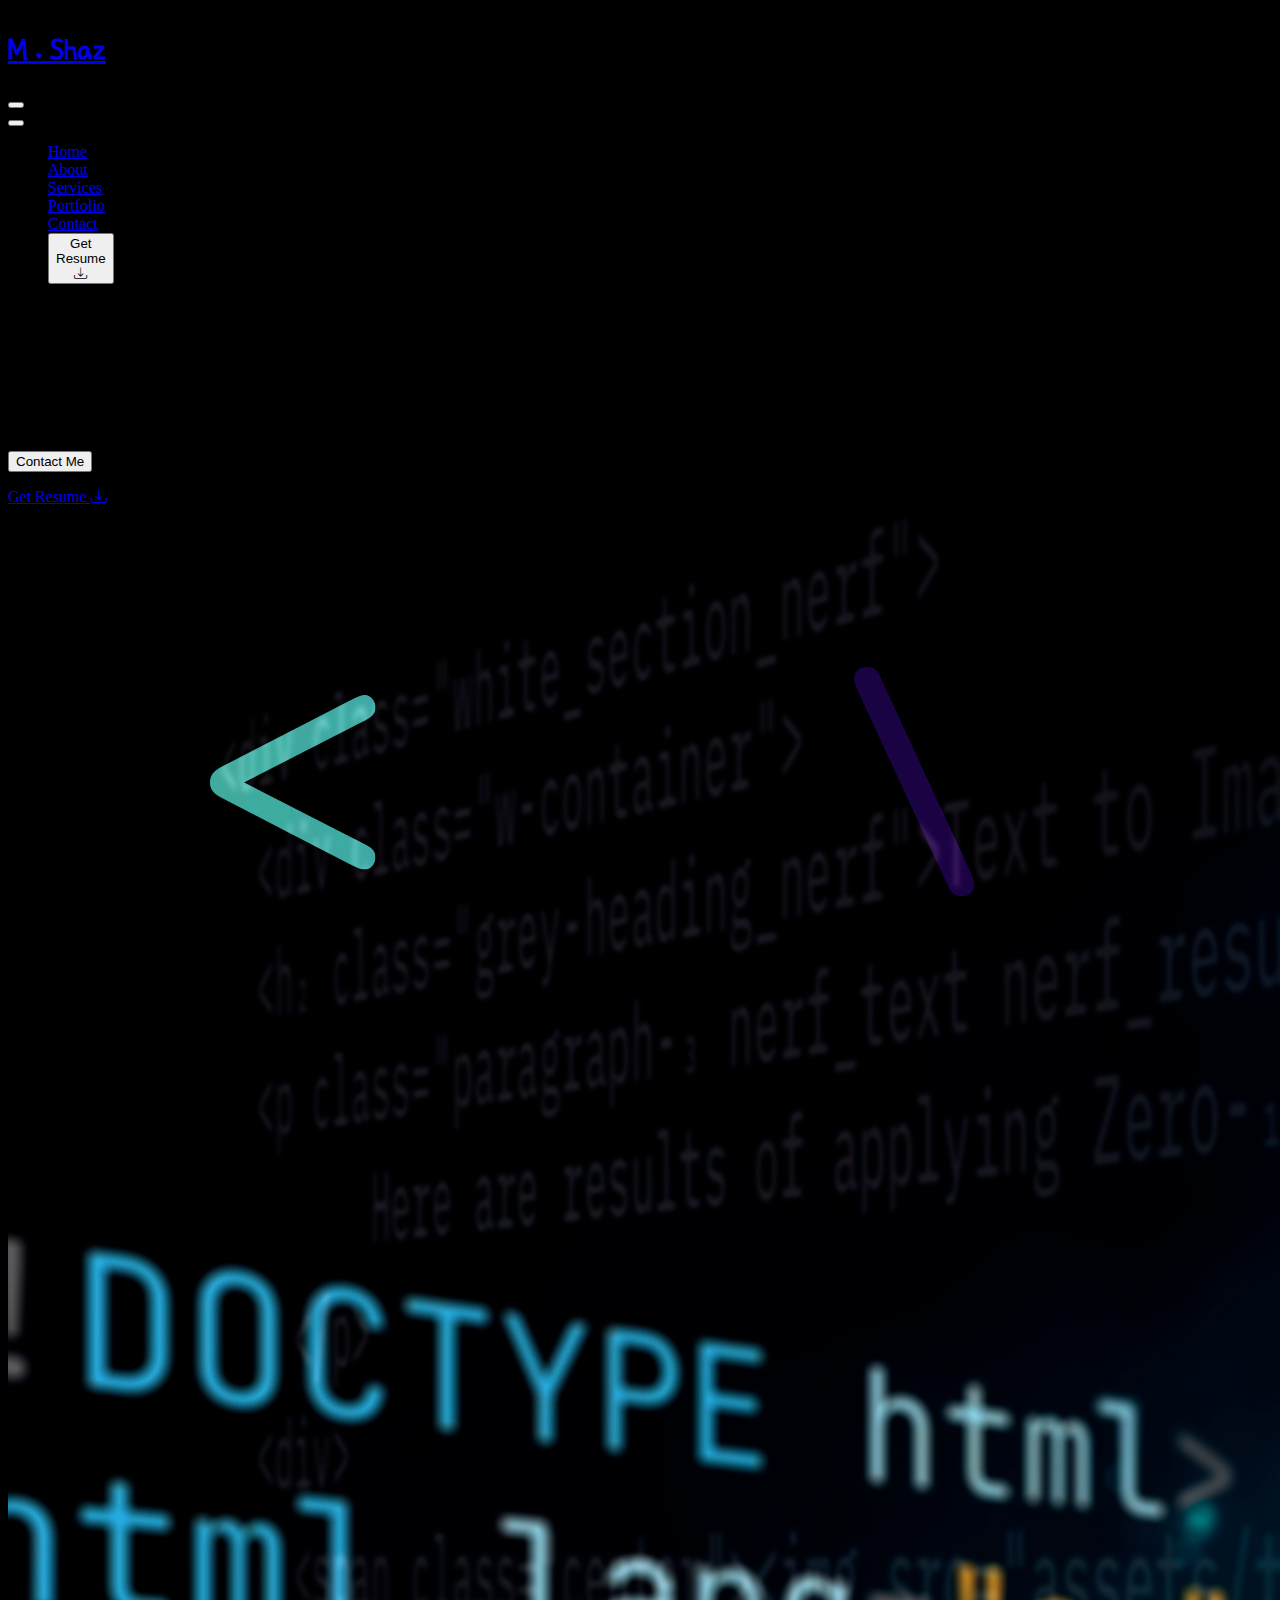
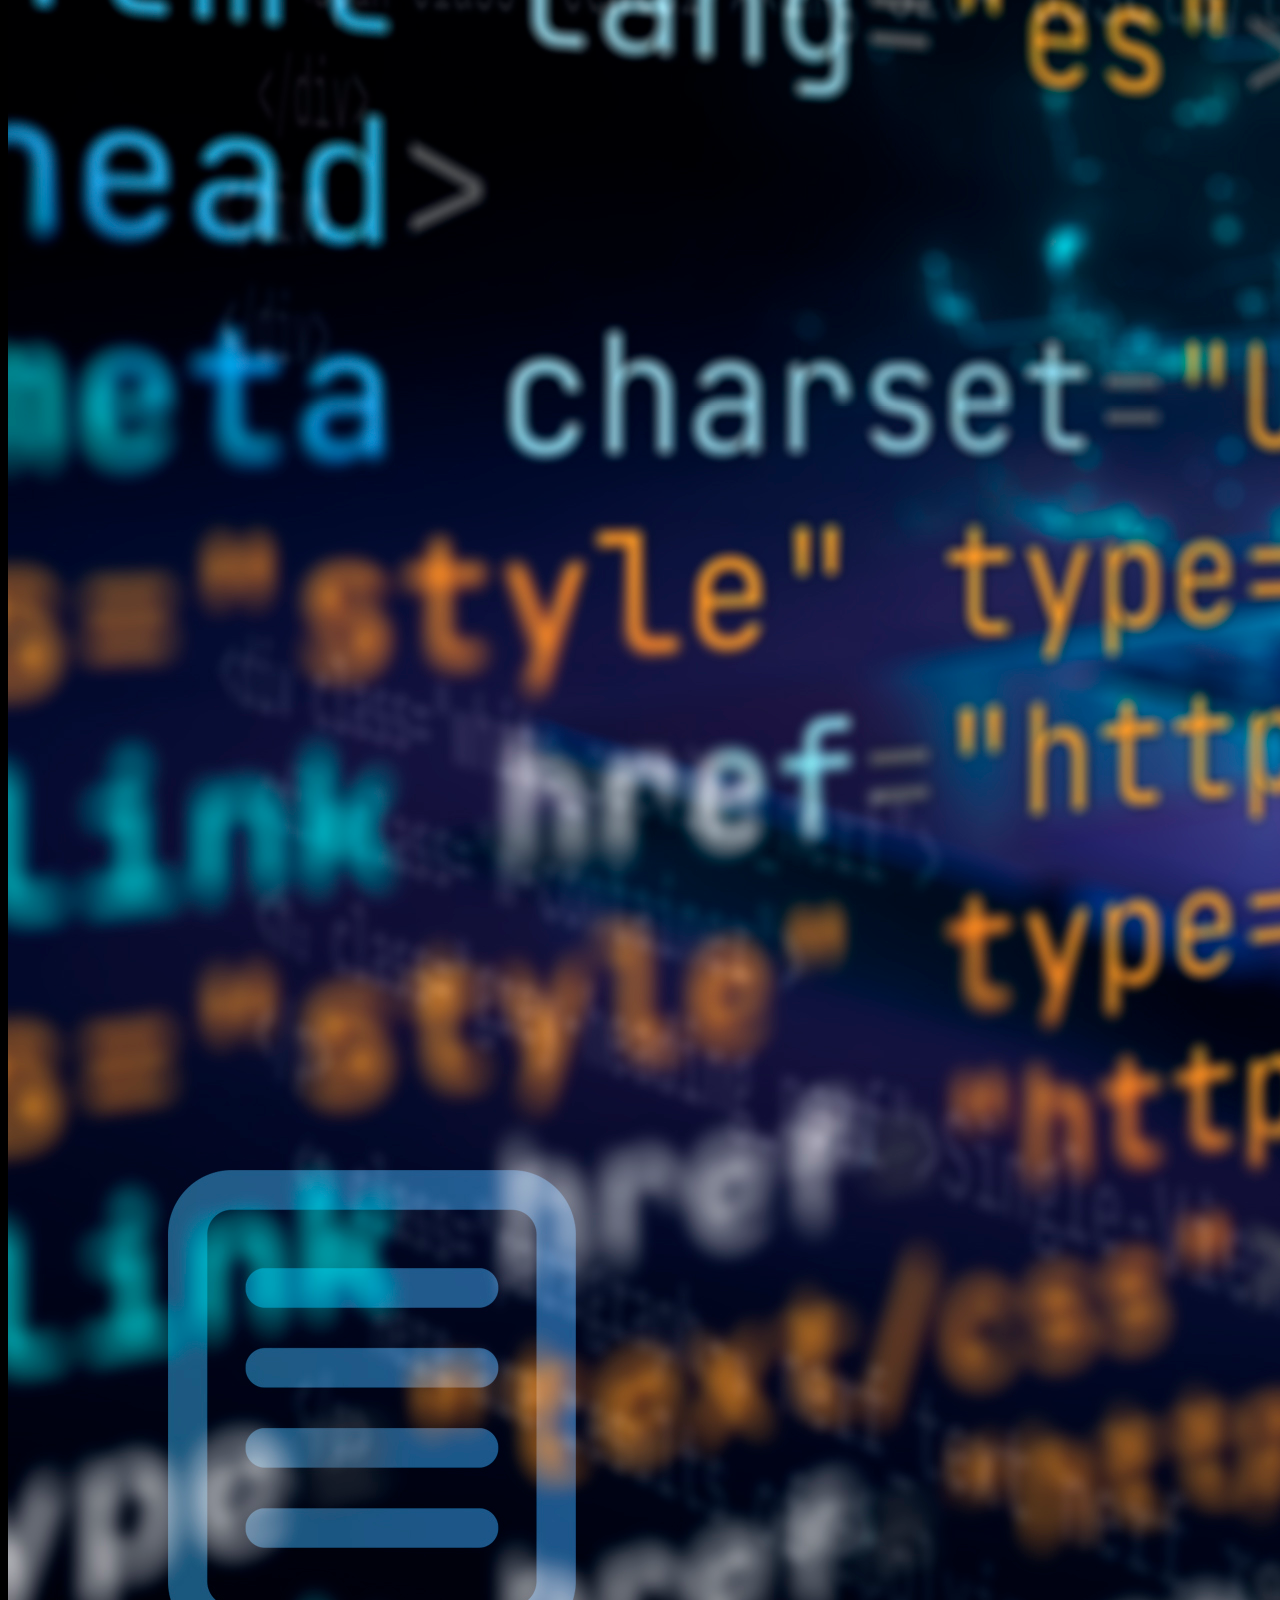
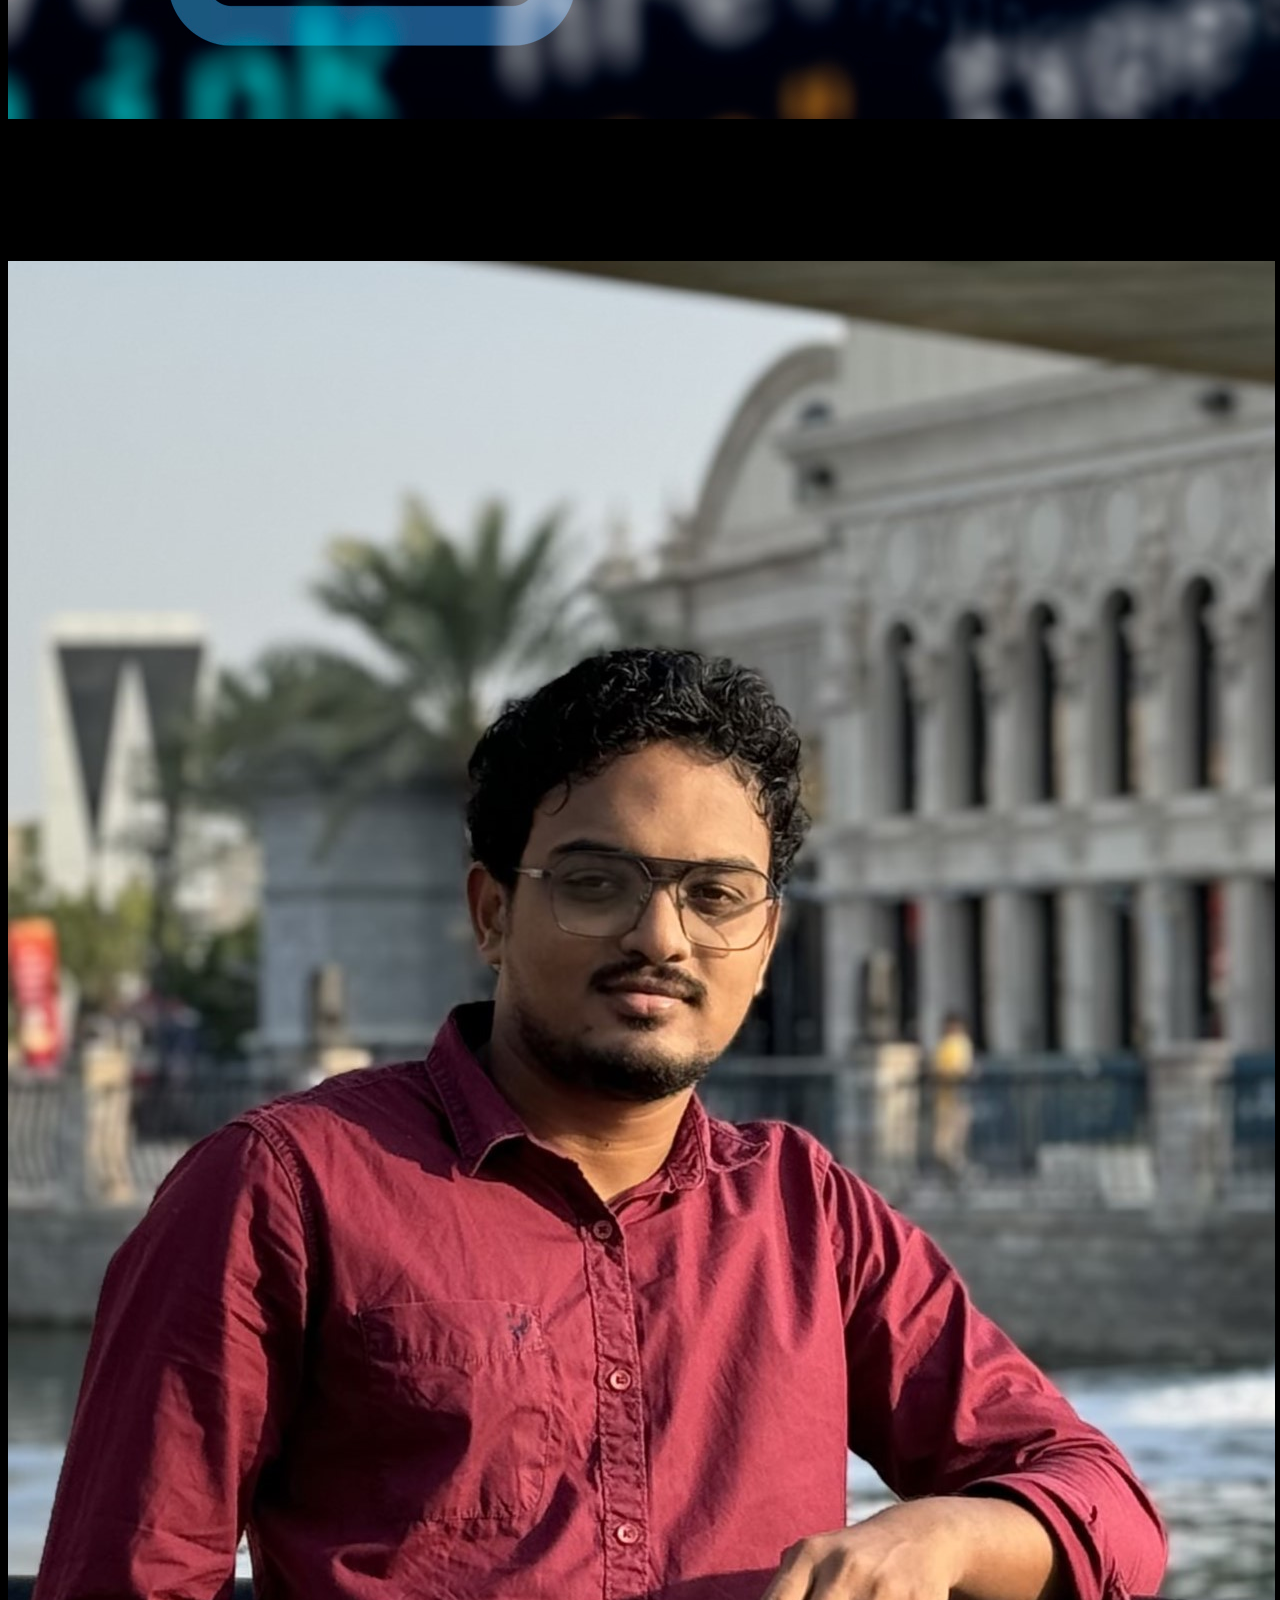
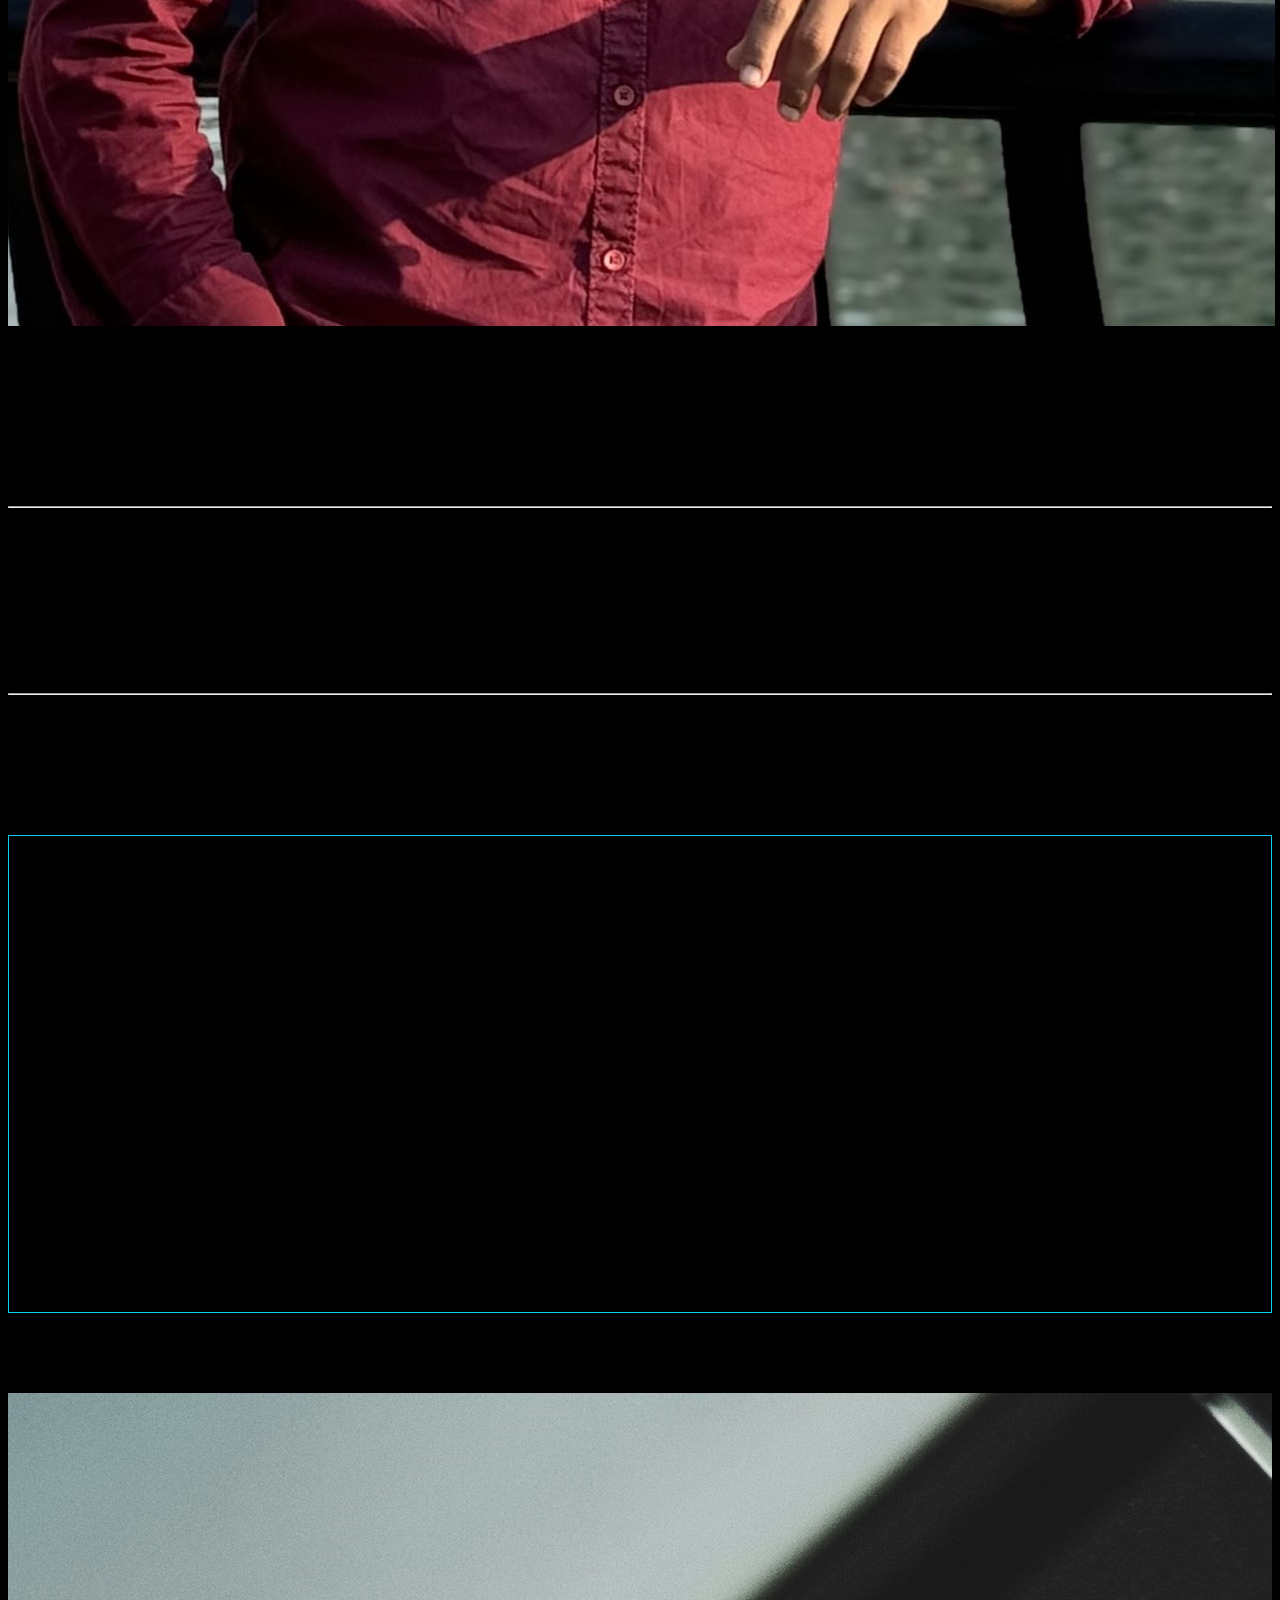
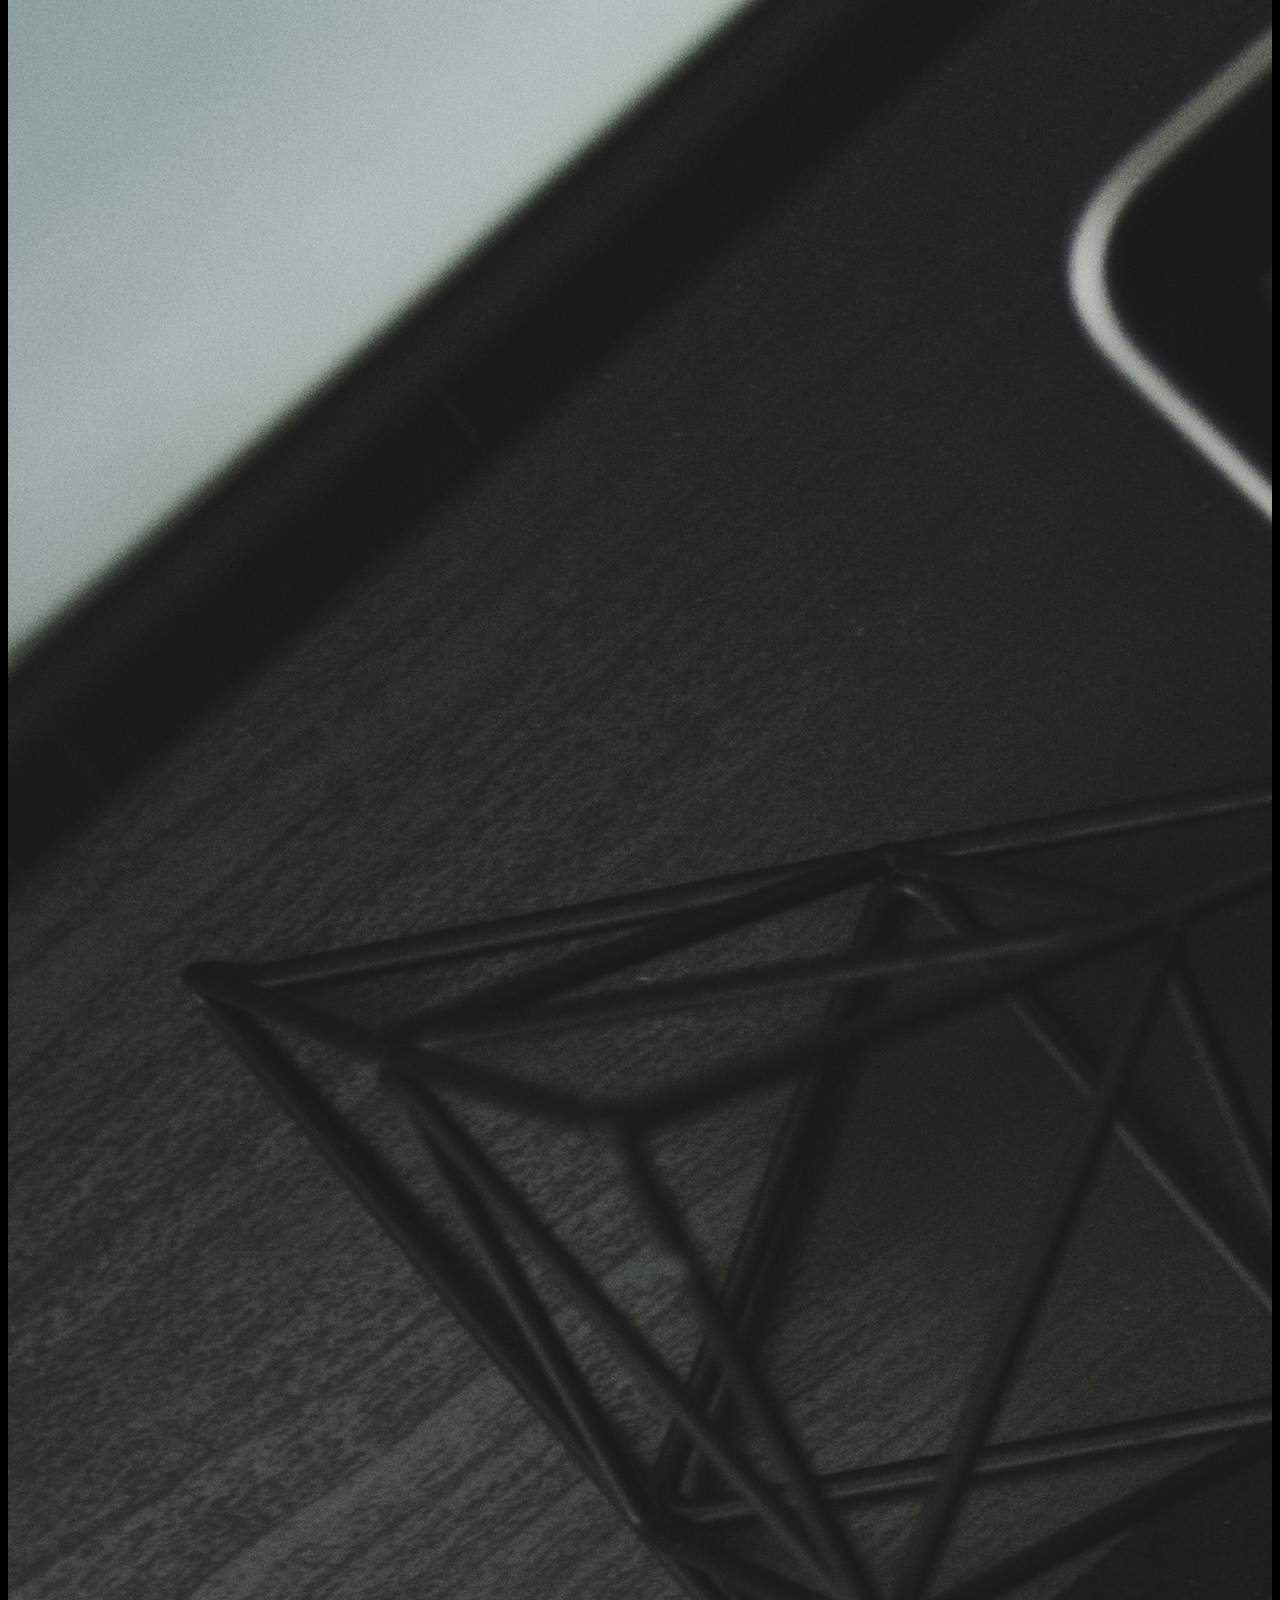
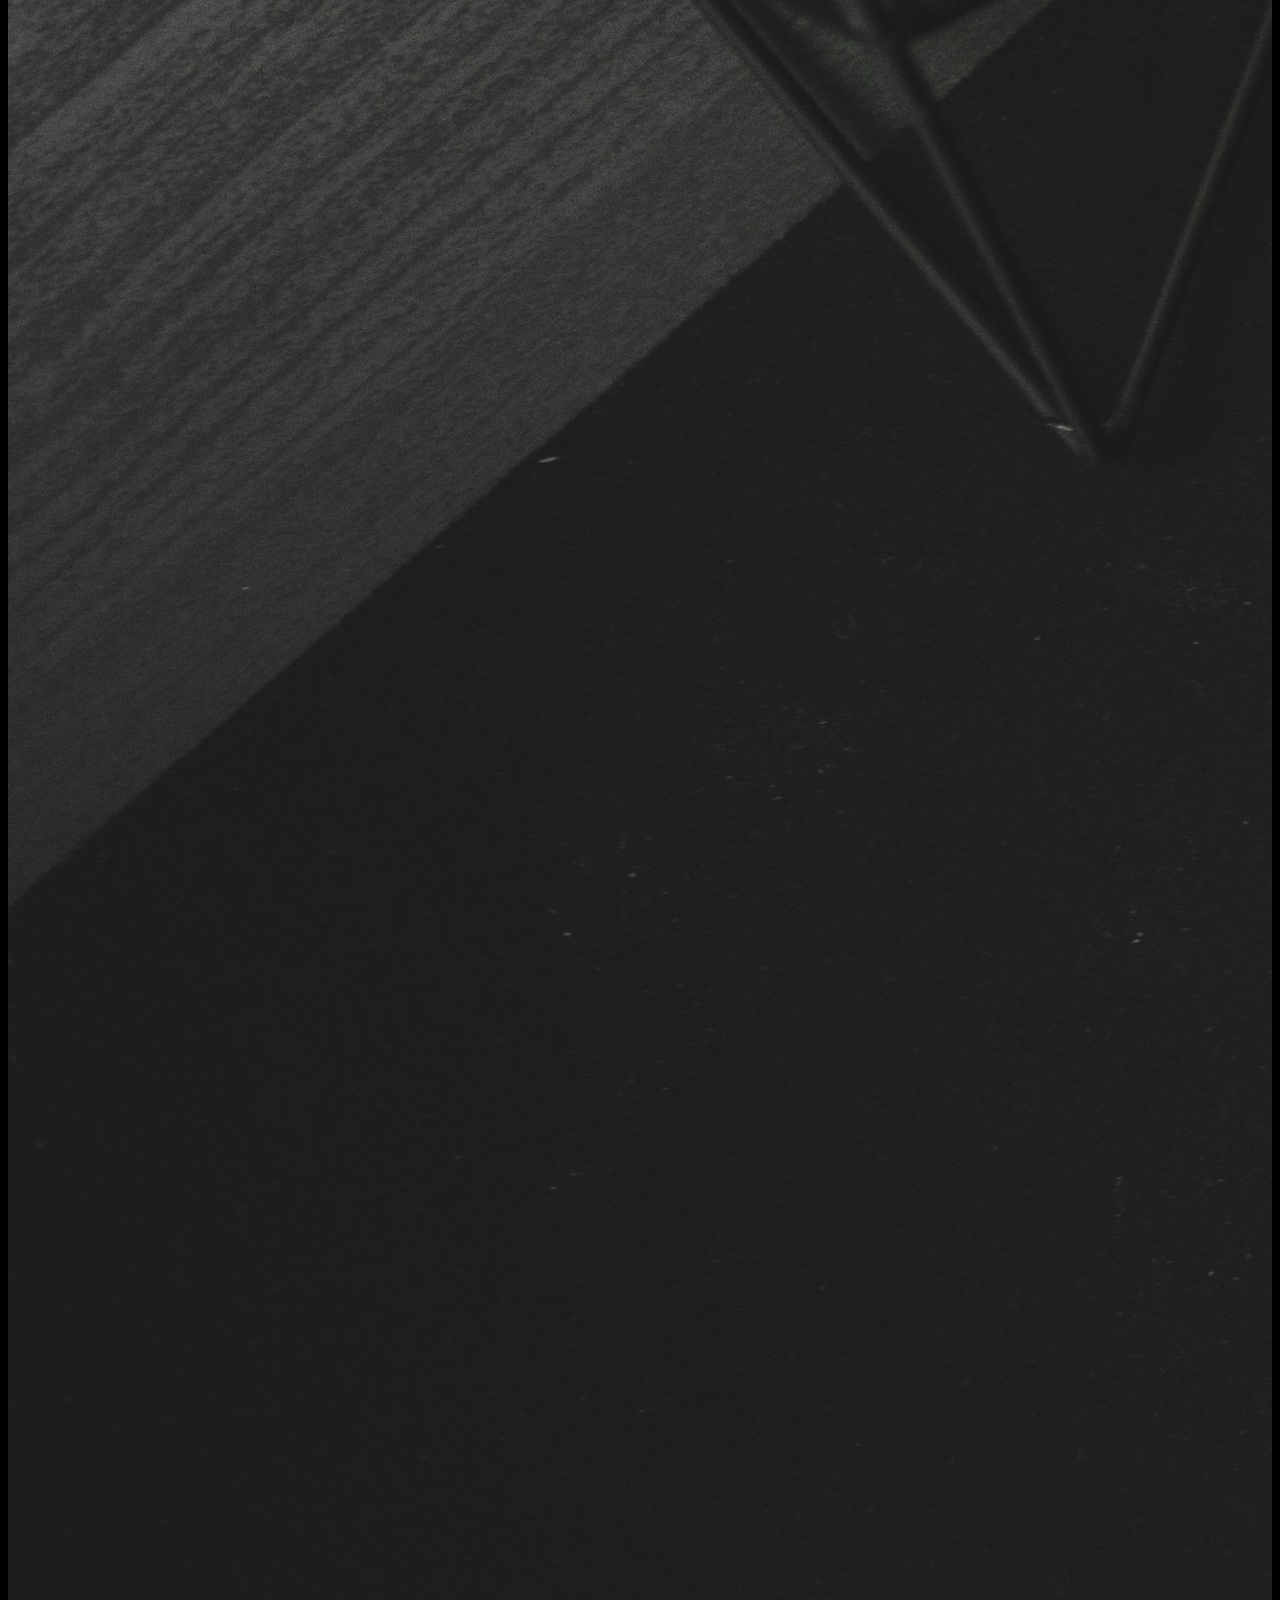
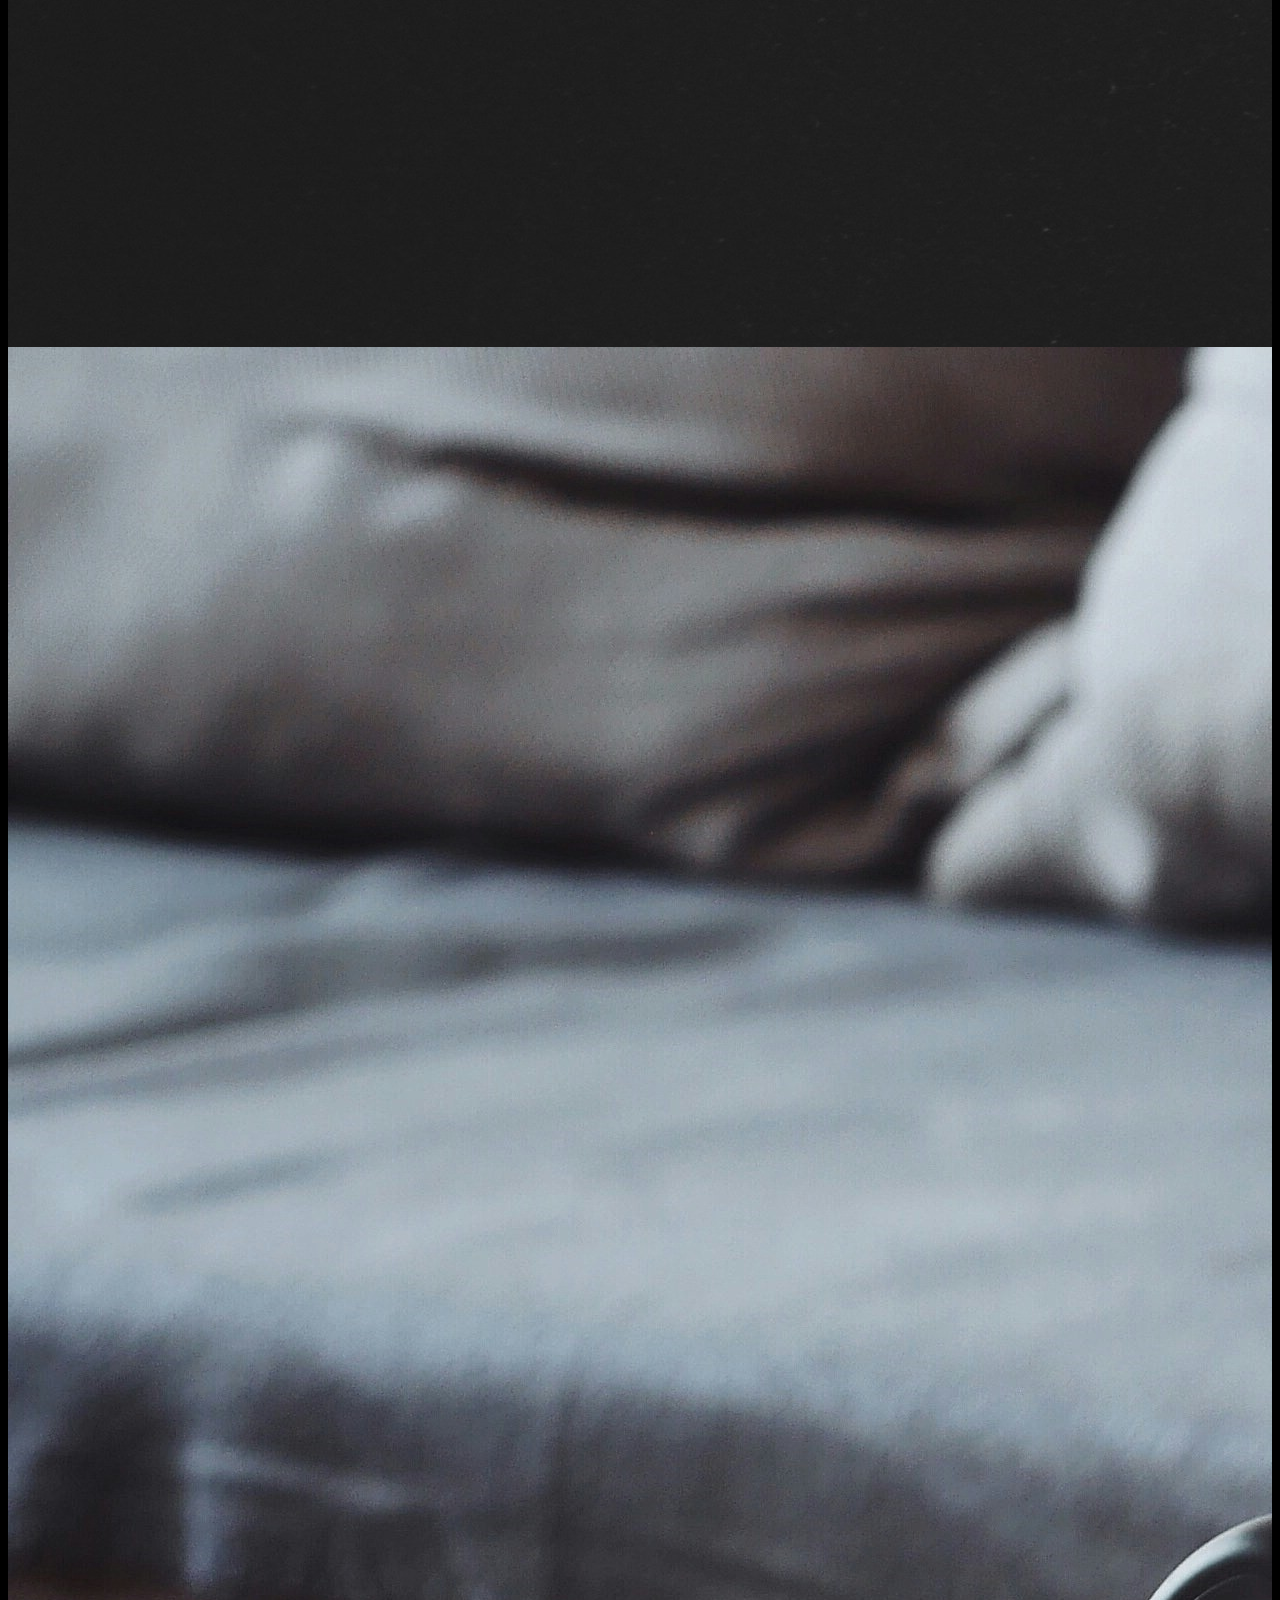
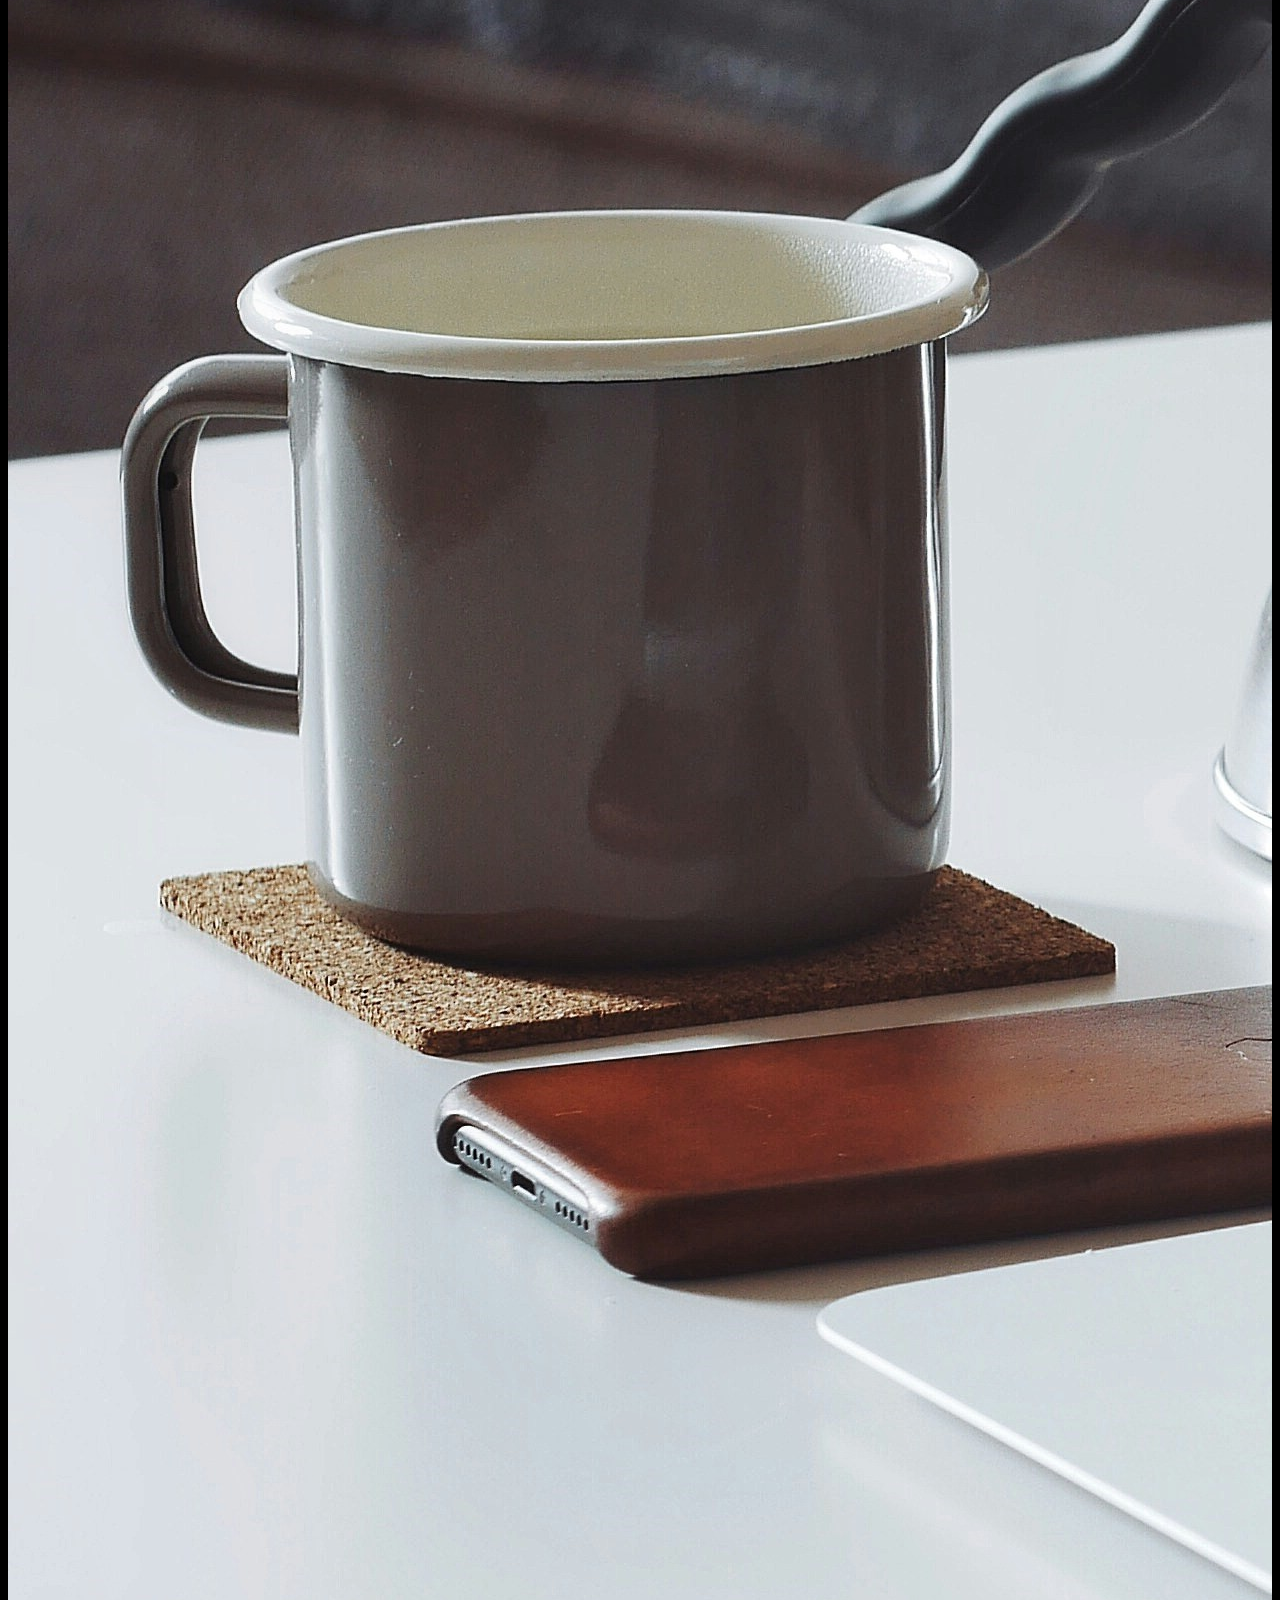
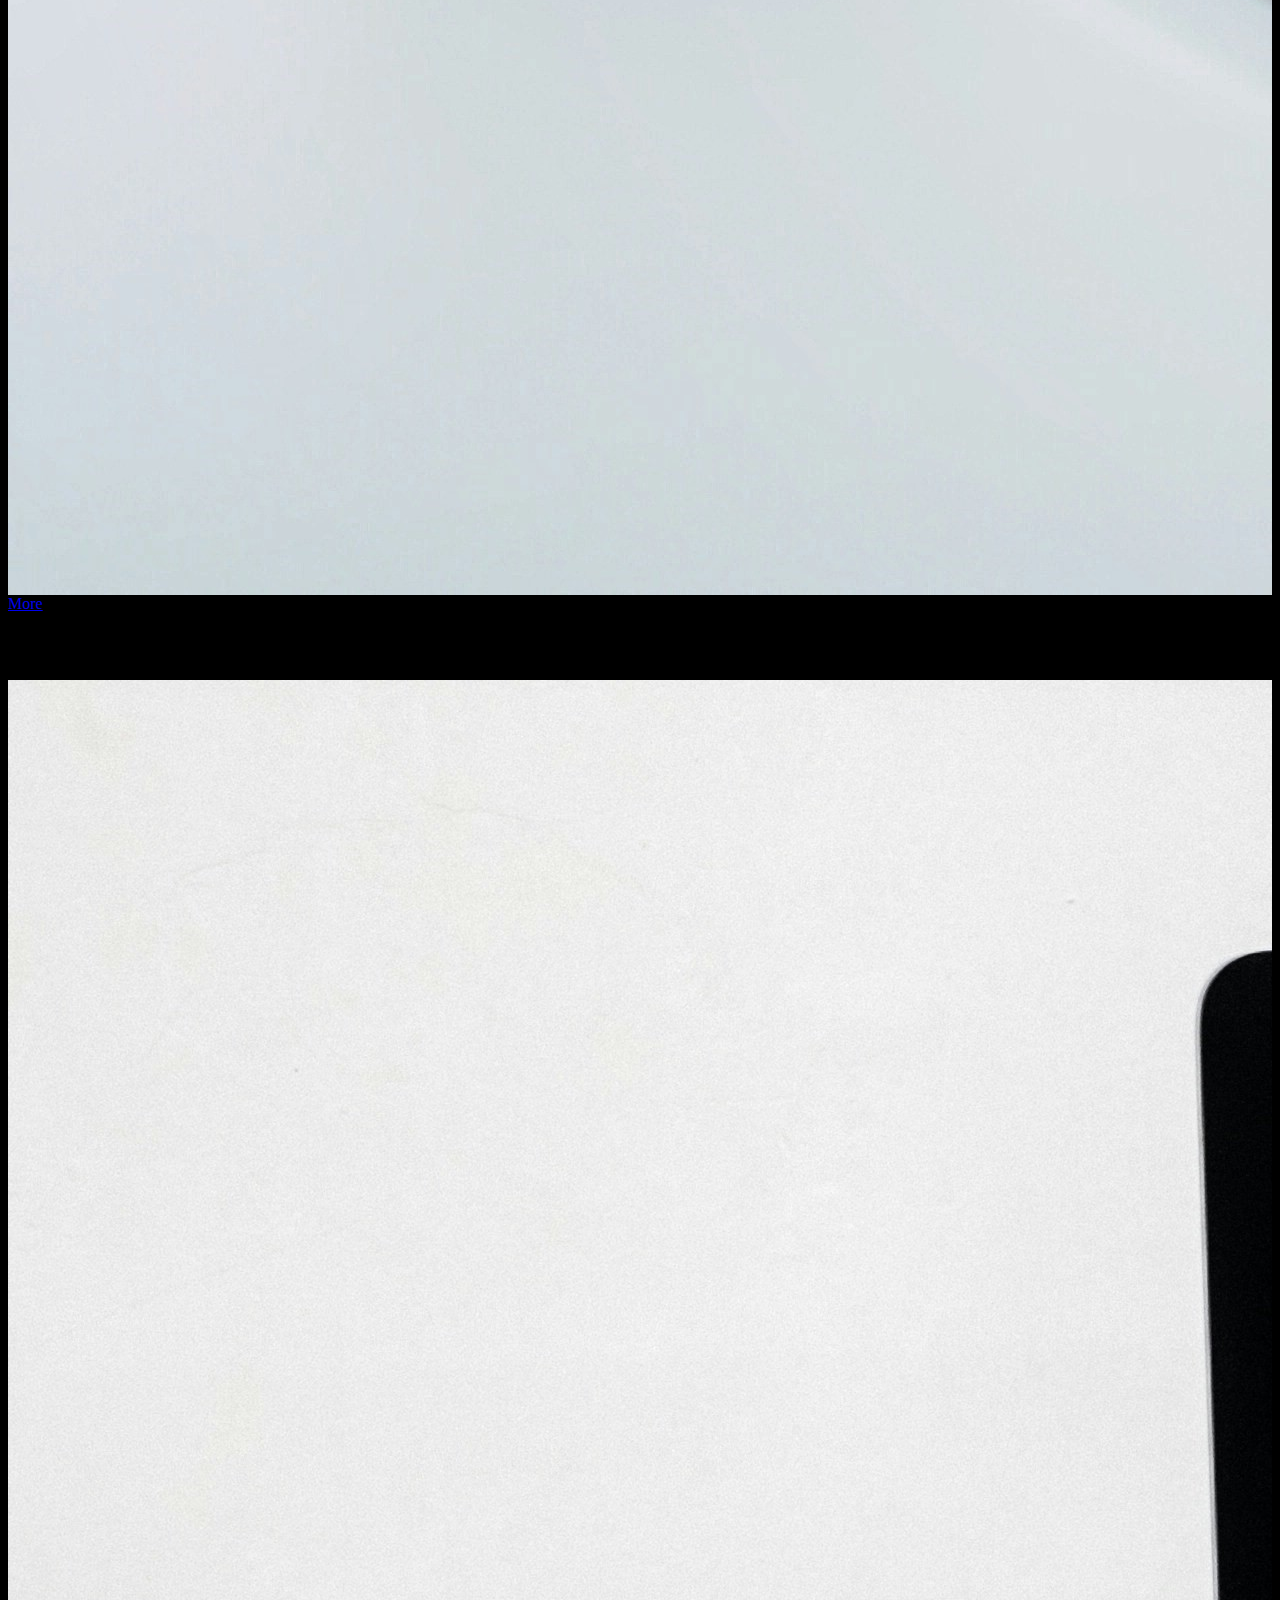
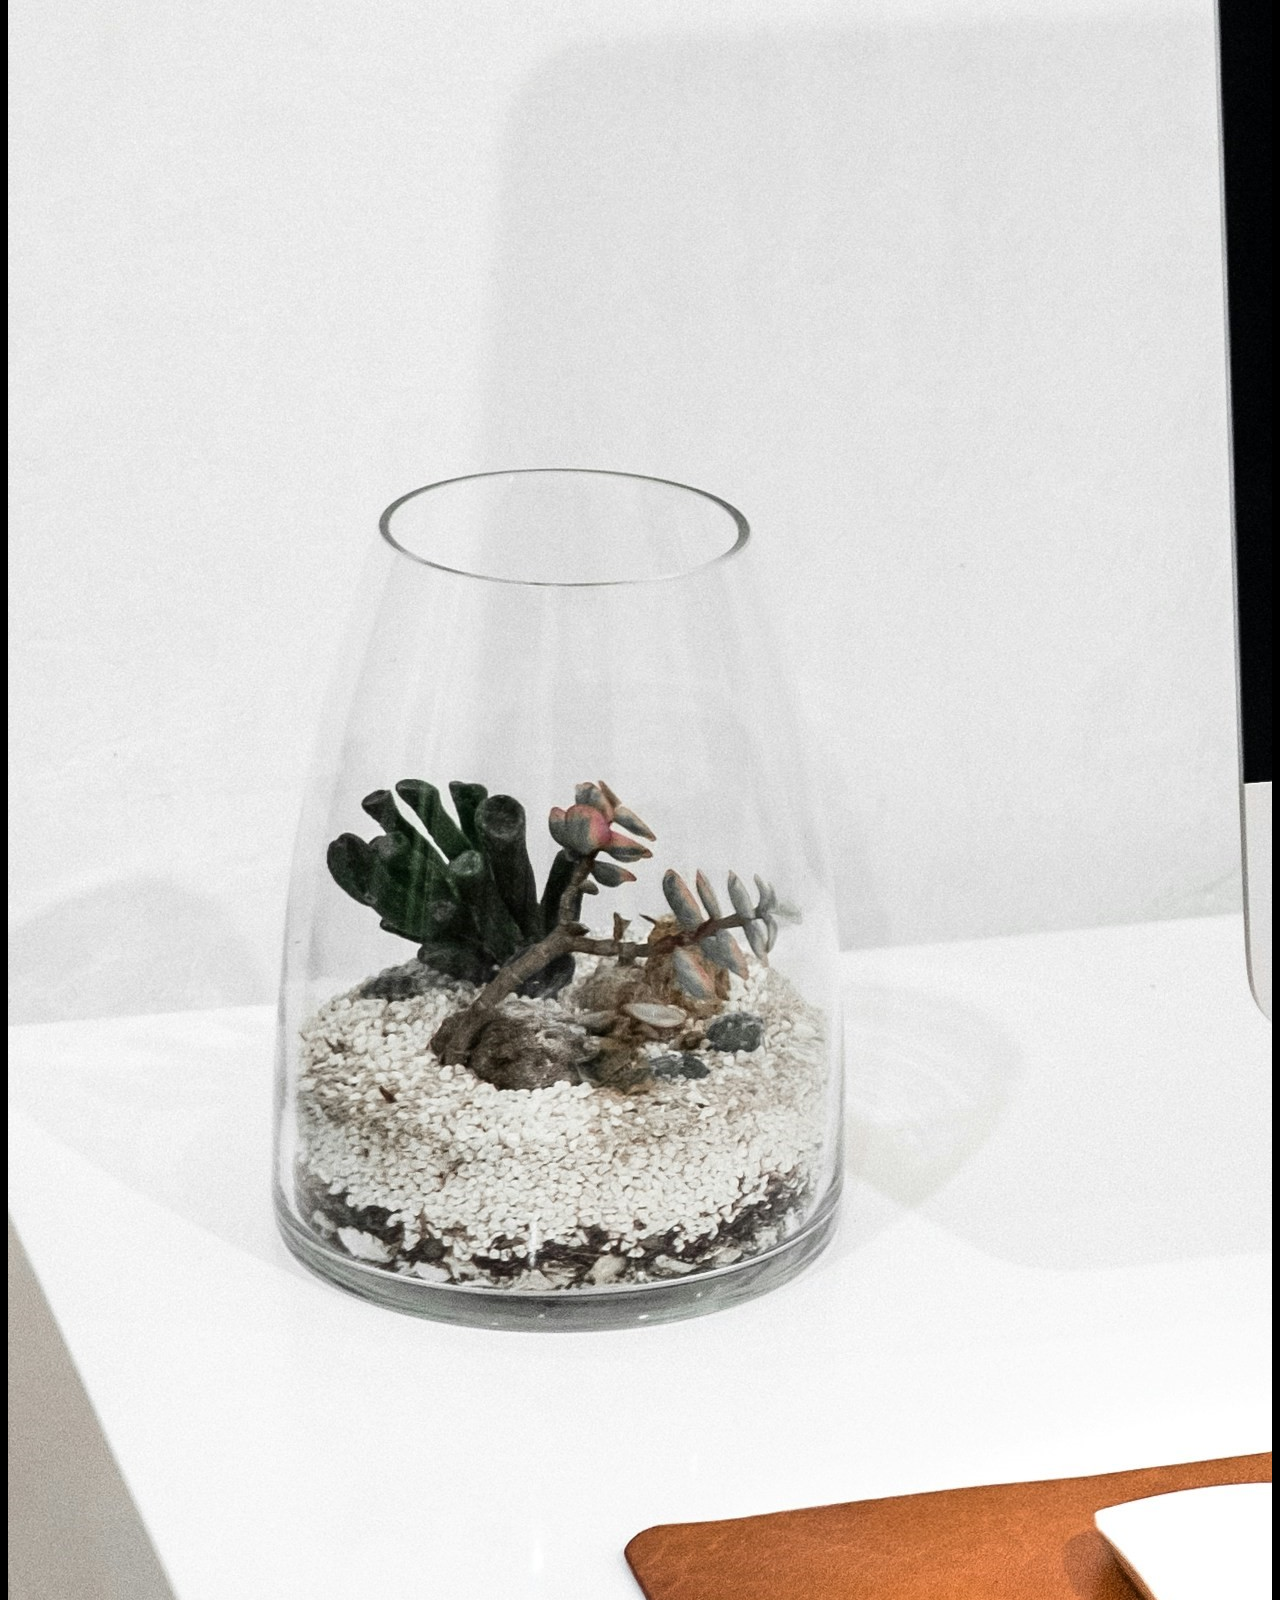
==== commit b39b1451: "resume added" ====
--- a/index.html
+++ b/index.html
@@ -114,7 +114,8 @@
 
             <div class="col-md-6 text-center d-none d-md-block  ">
               <div class="d-flex flex-row-reverse text-white mb-3">
-                <button type="button" class="btn btn-outline-info ">Get Resume <i class="bi bi-download ms-2"></i></button>
+                <a type="button" class="btn btn-outline-info"
+                download href="Mohammed Shaz P (Resume).pdf">Get Resume <i class="bi bi-download ms-2"></i></a>
               </div>
               <img src="home_image.jpg" alt="" class="img-fluid rounded opacity-50 ">
               
@@ -362,8 +363,9 @@
     
           </div>
 
-            <button type="button" class="btn btn-info px-4 my-3 fw-semibold">Get Resume 
-              <i class="bi bi-download ms-2 fw-semibold"></i></button>
+            <a type="button" class="btn btn-info px-4 my-3 fw-semibold"
+            download href="Mohammed Shaz P (Resume).pdf">Get Resume 
+              <i class="bi bi-download ms-2 fw-semibold"></i></a>
             </div>
             <div class="col-lg-7">
               <form action="" id="C_form" name="submit-to-google-sheet" method="">
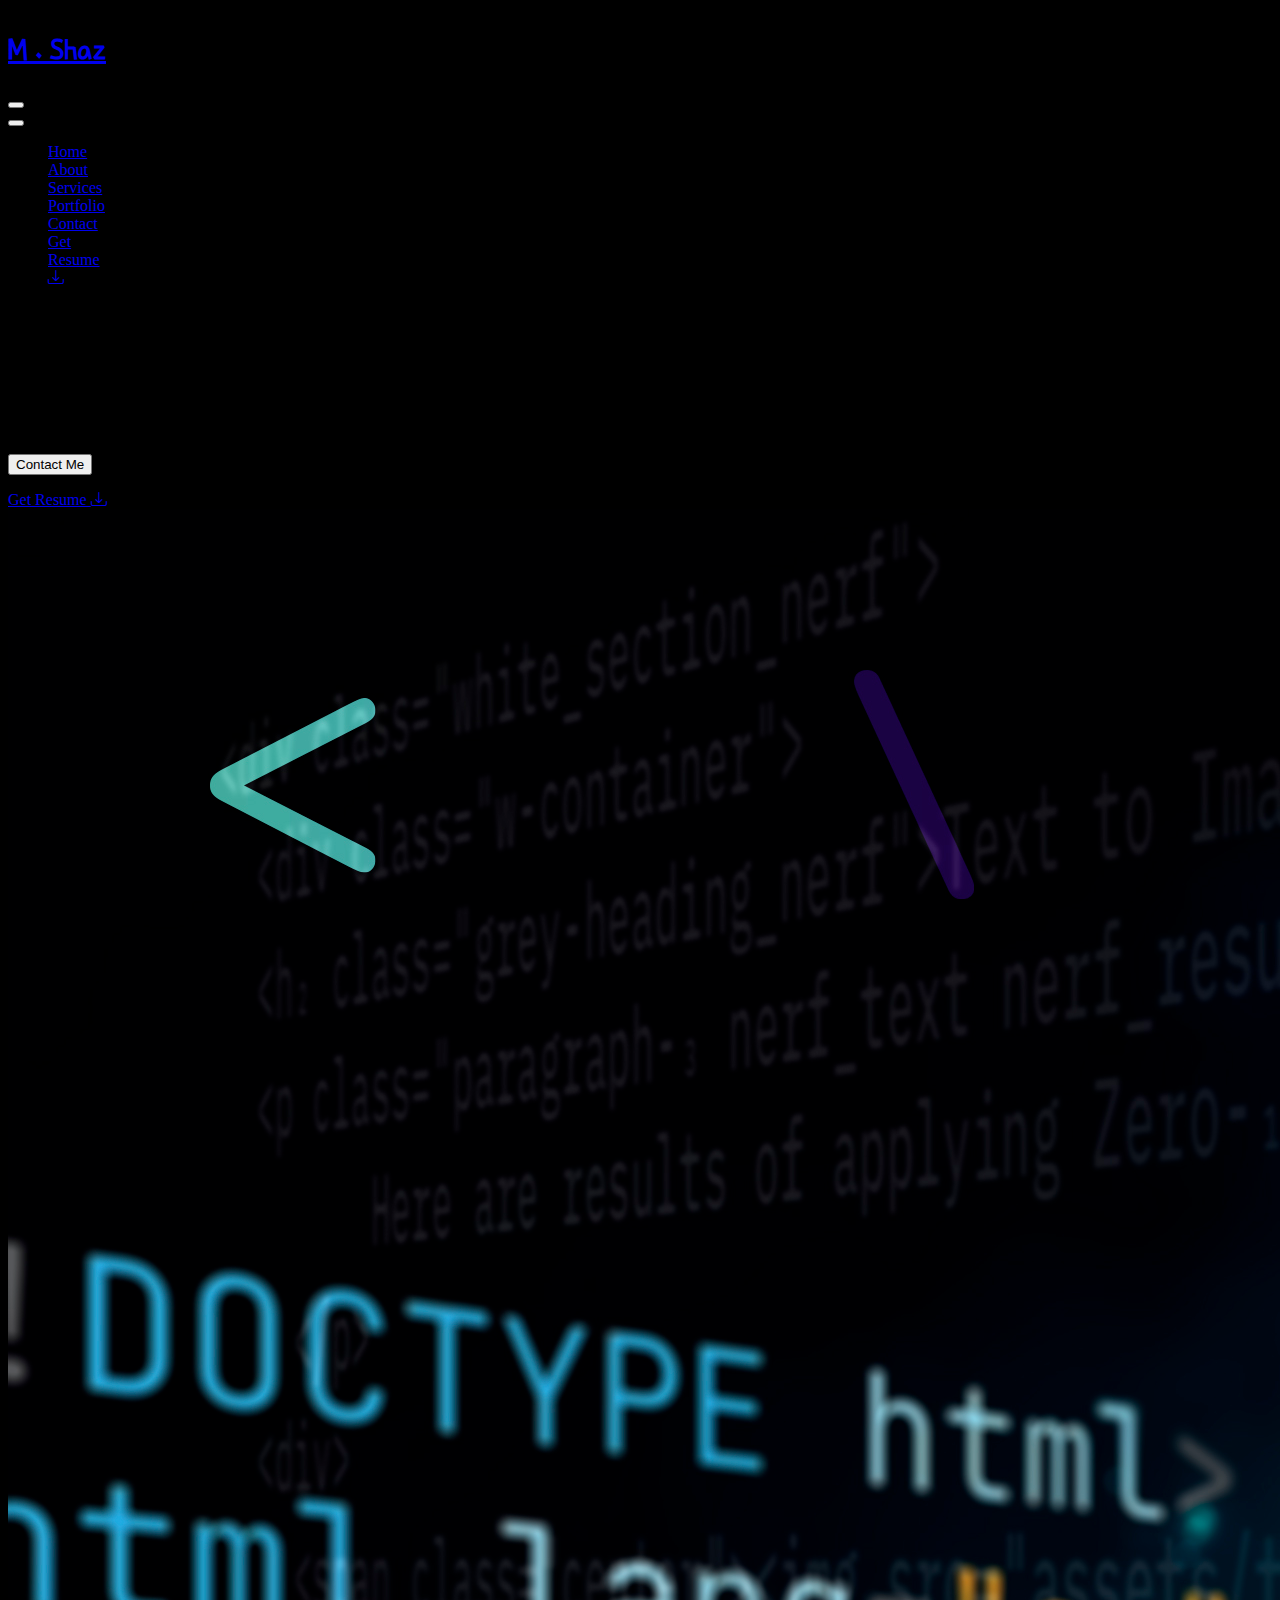
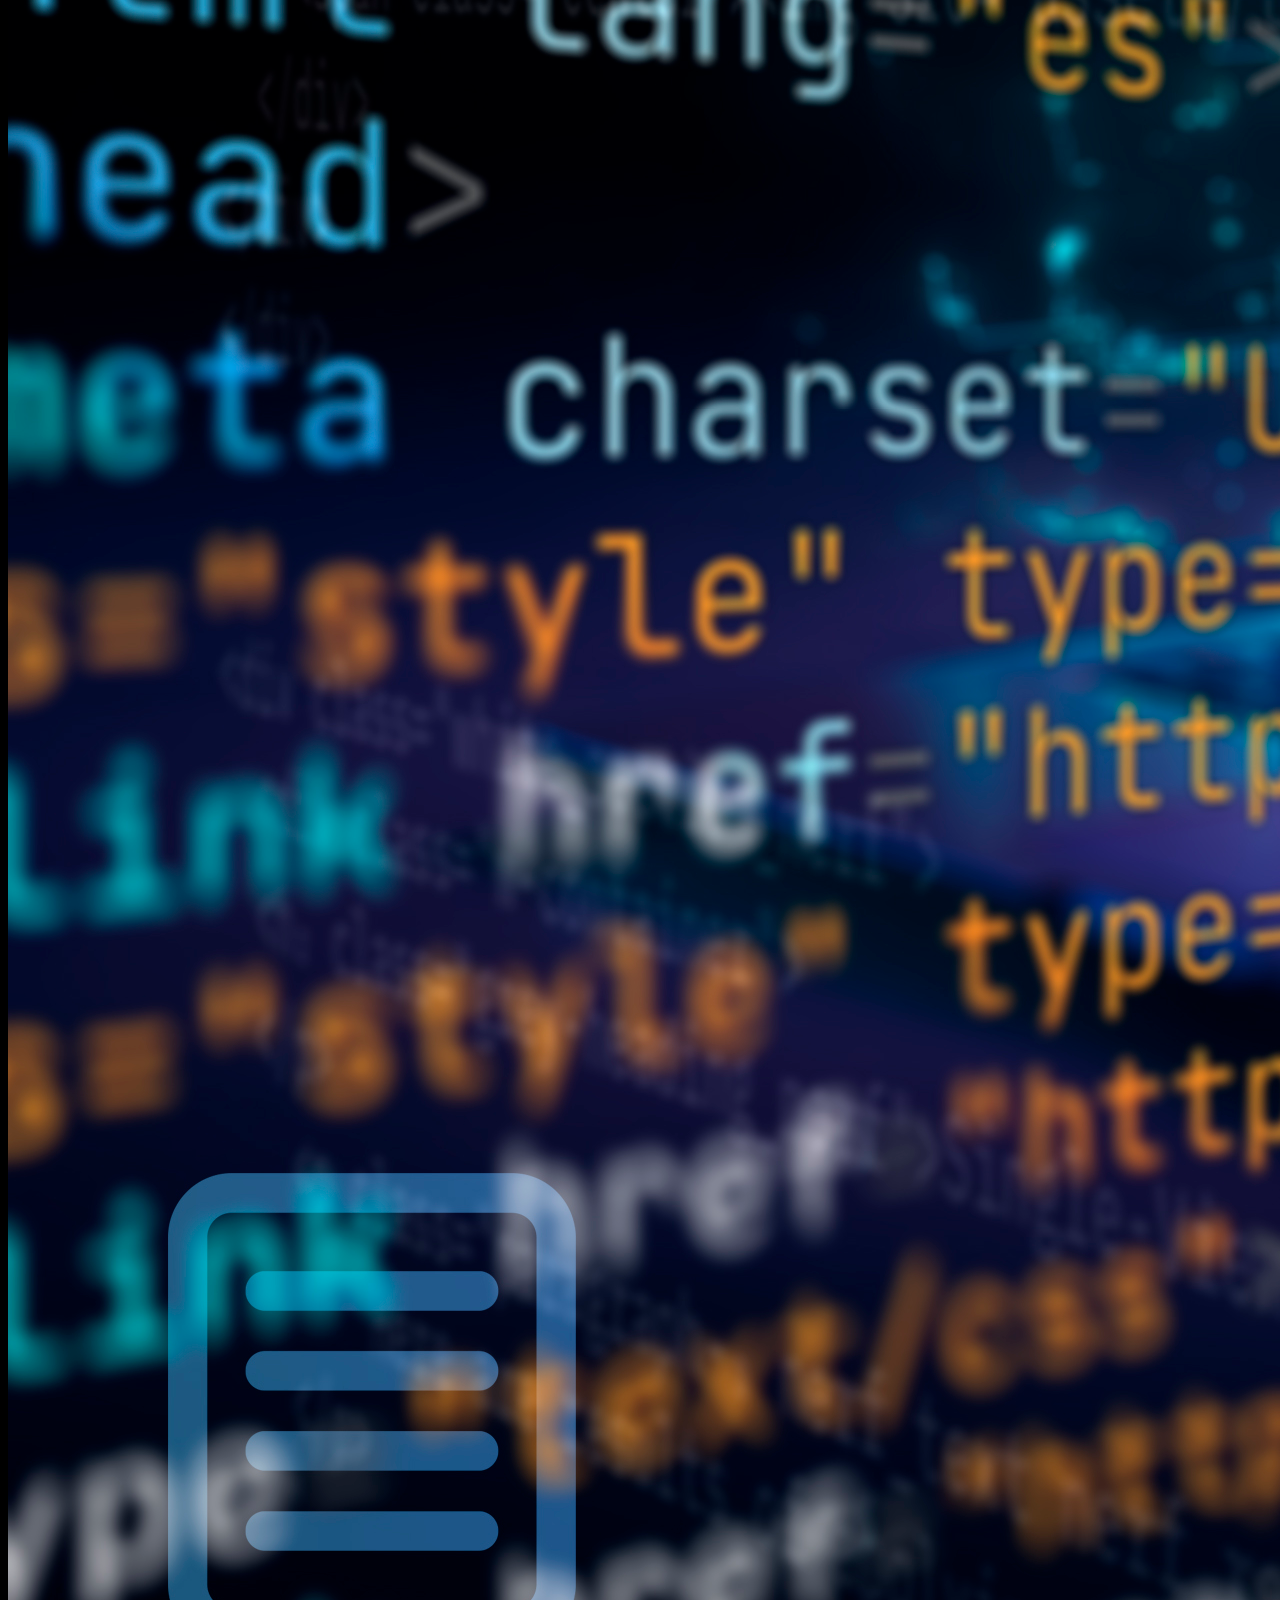
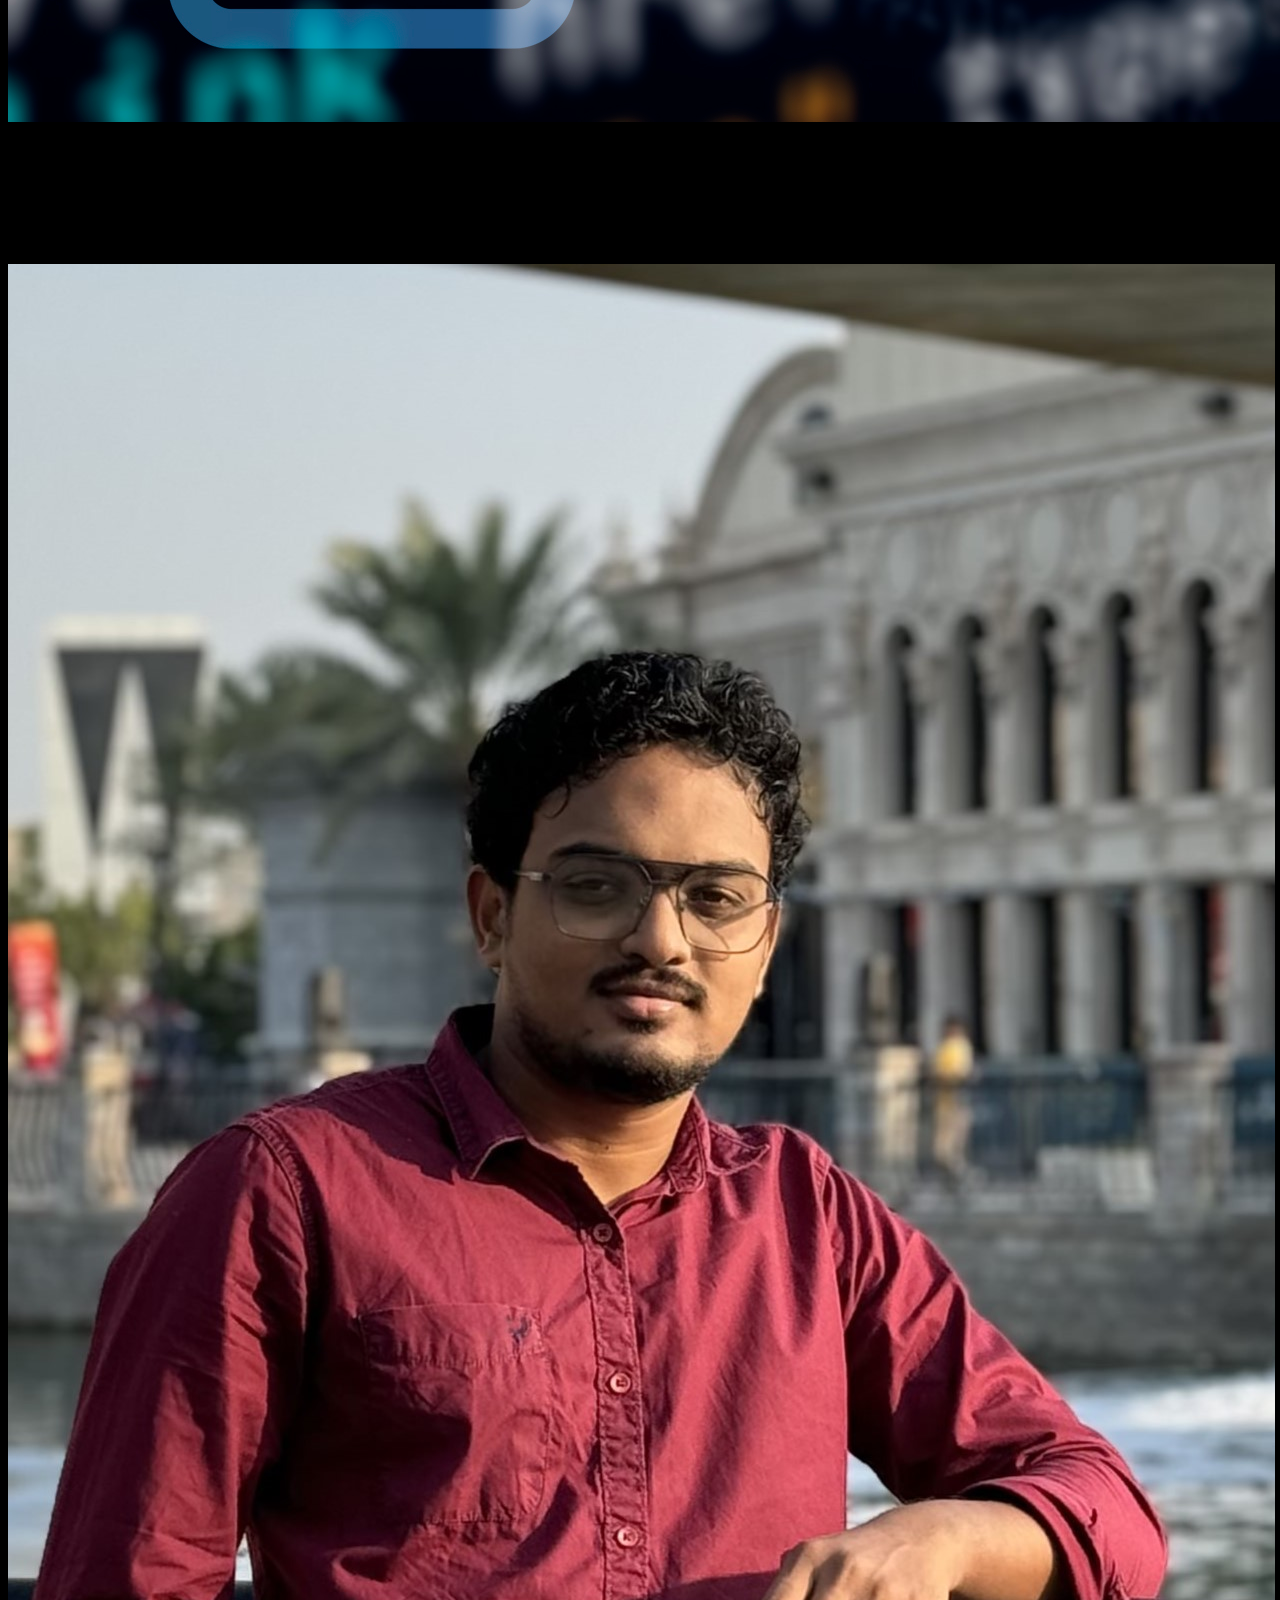
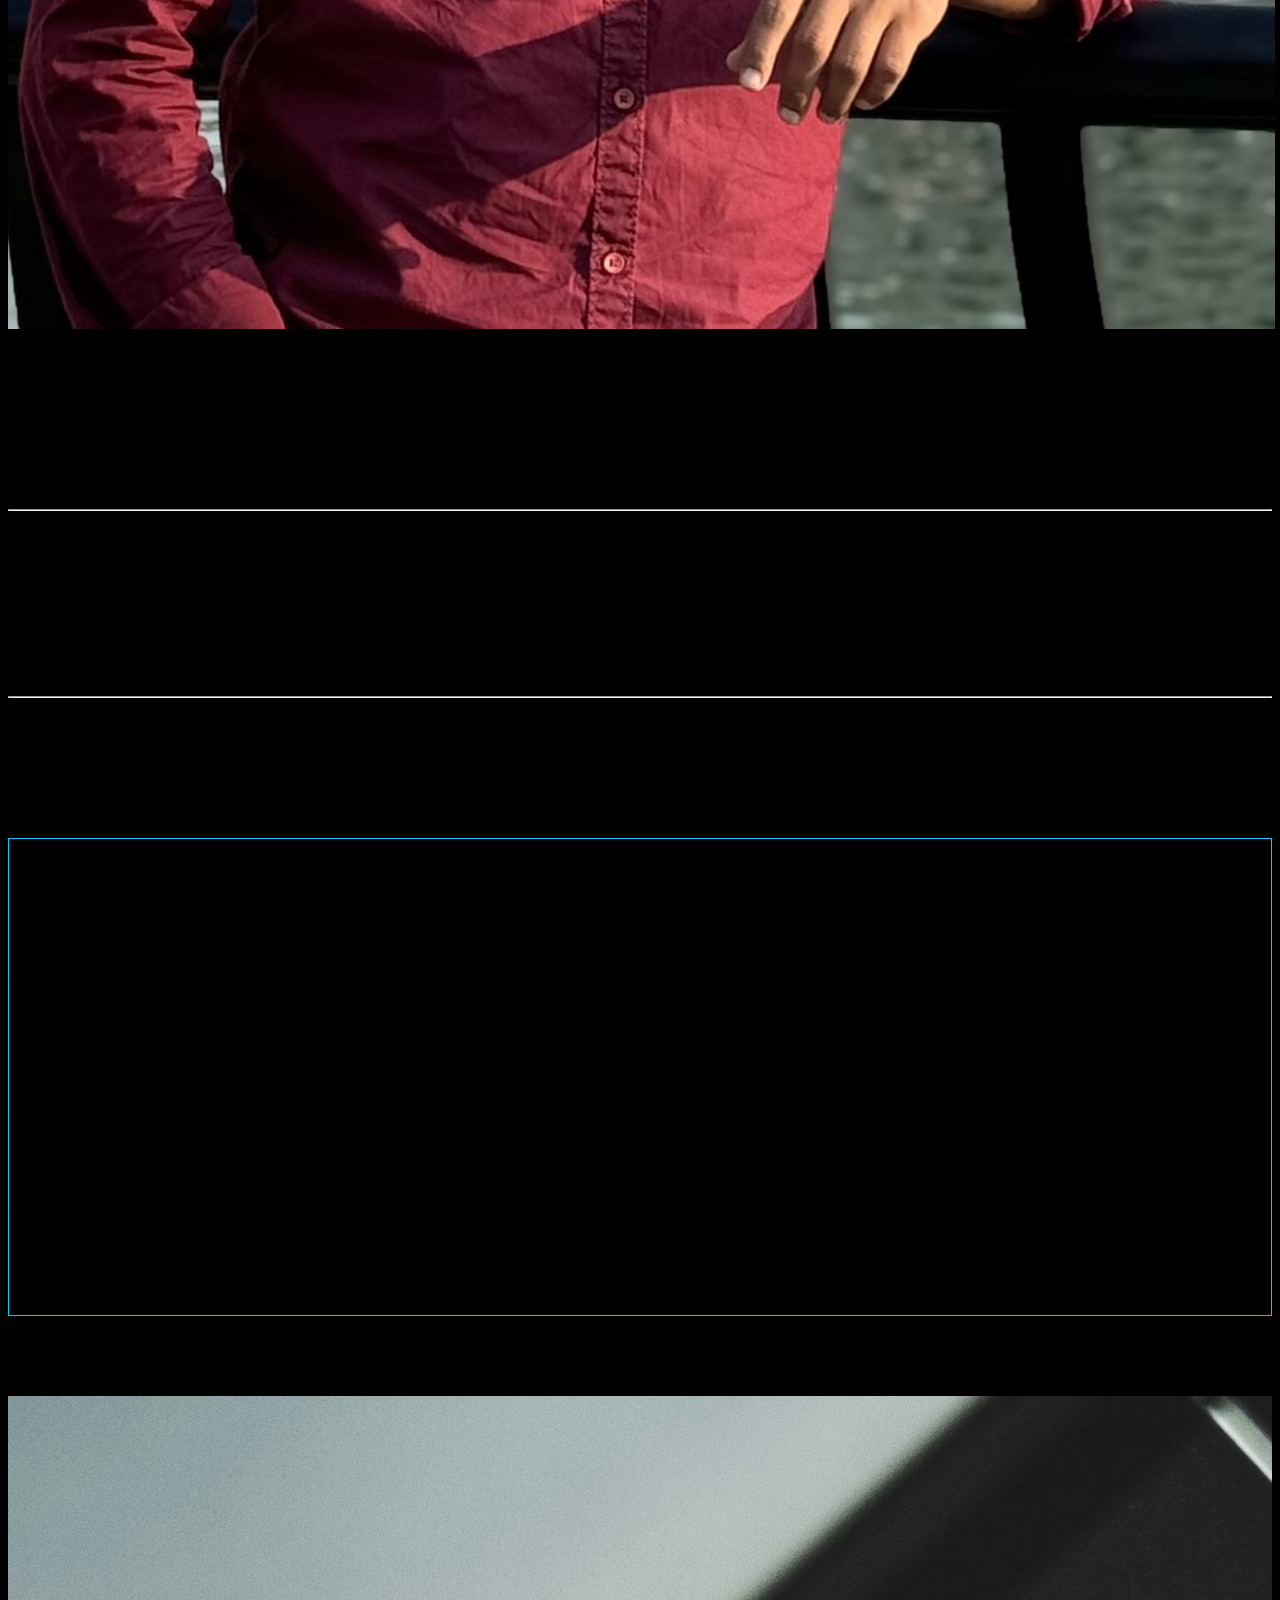
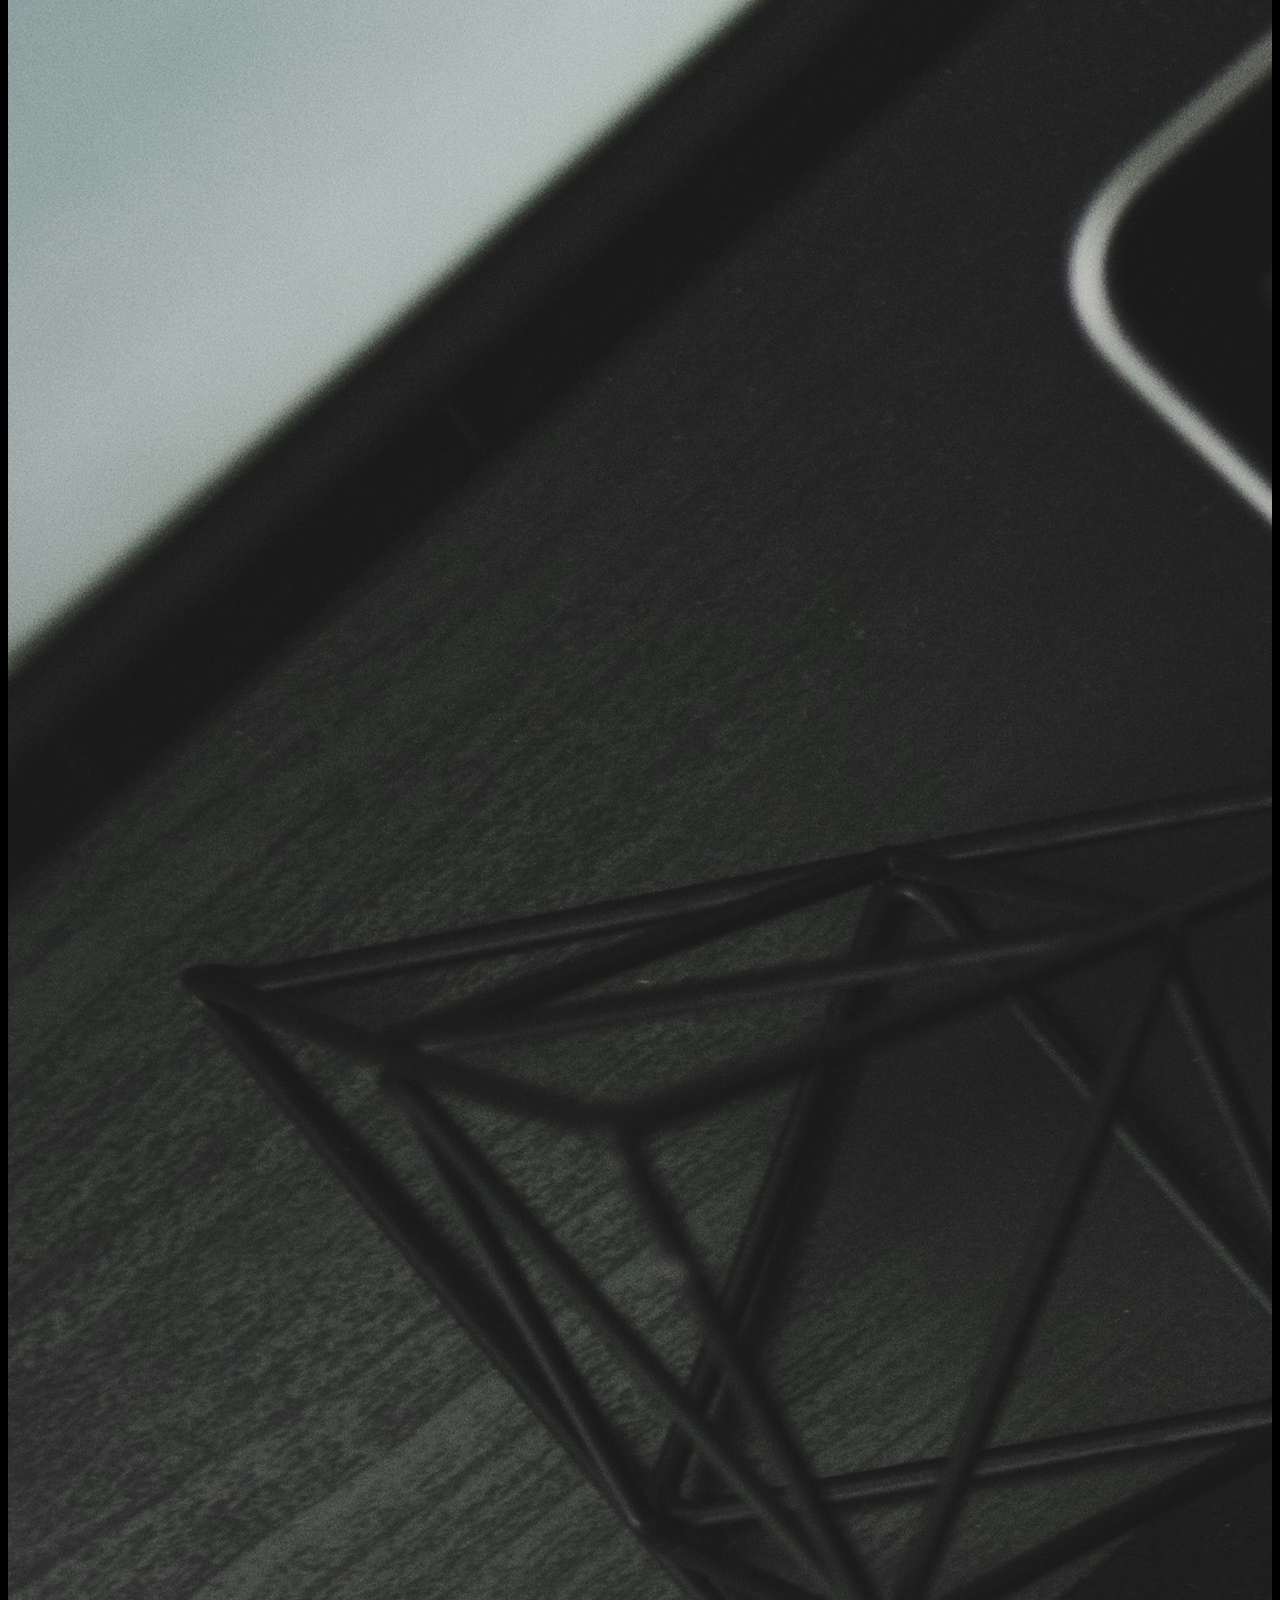
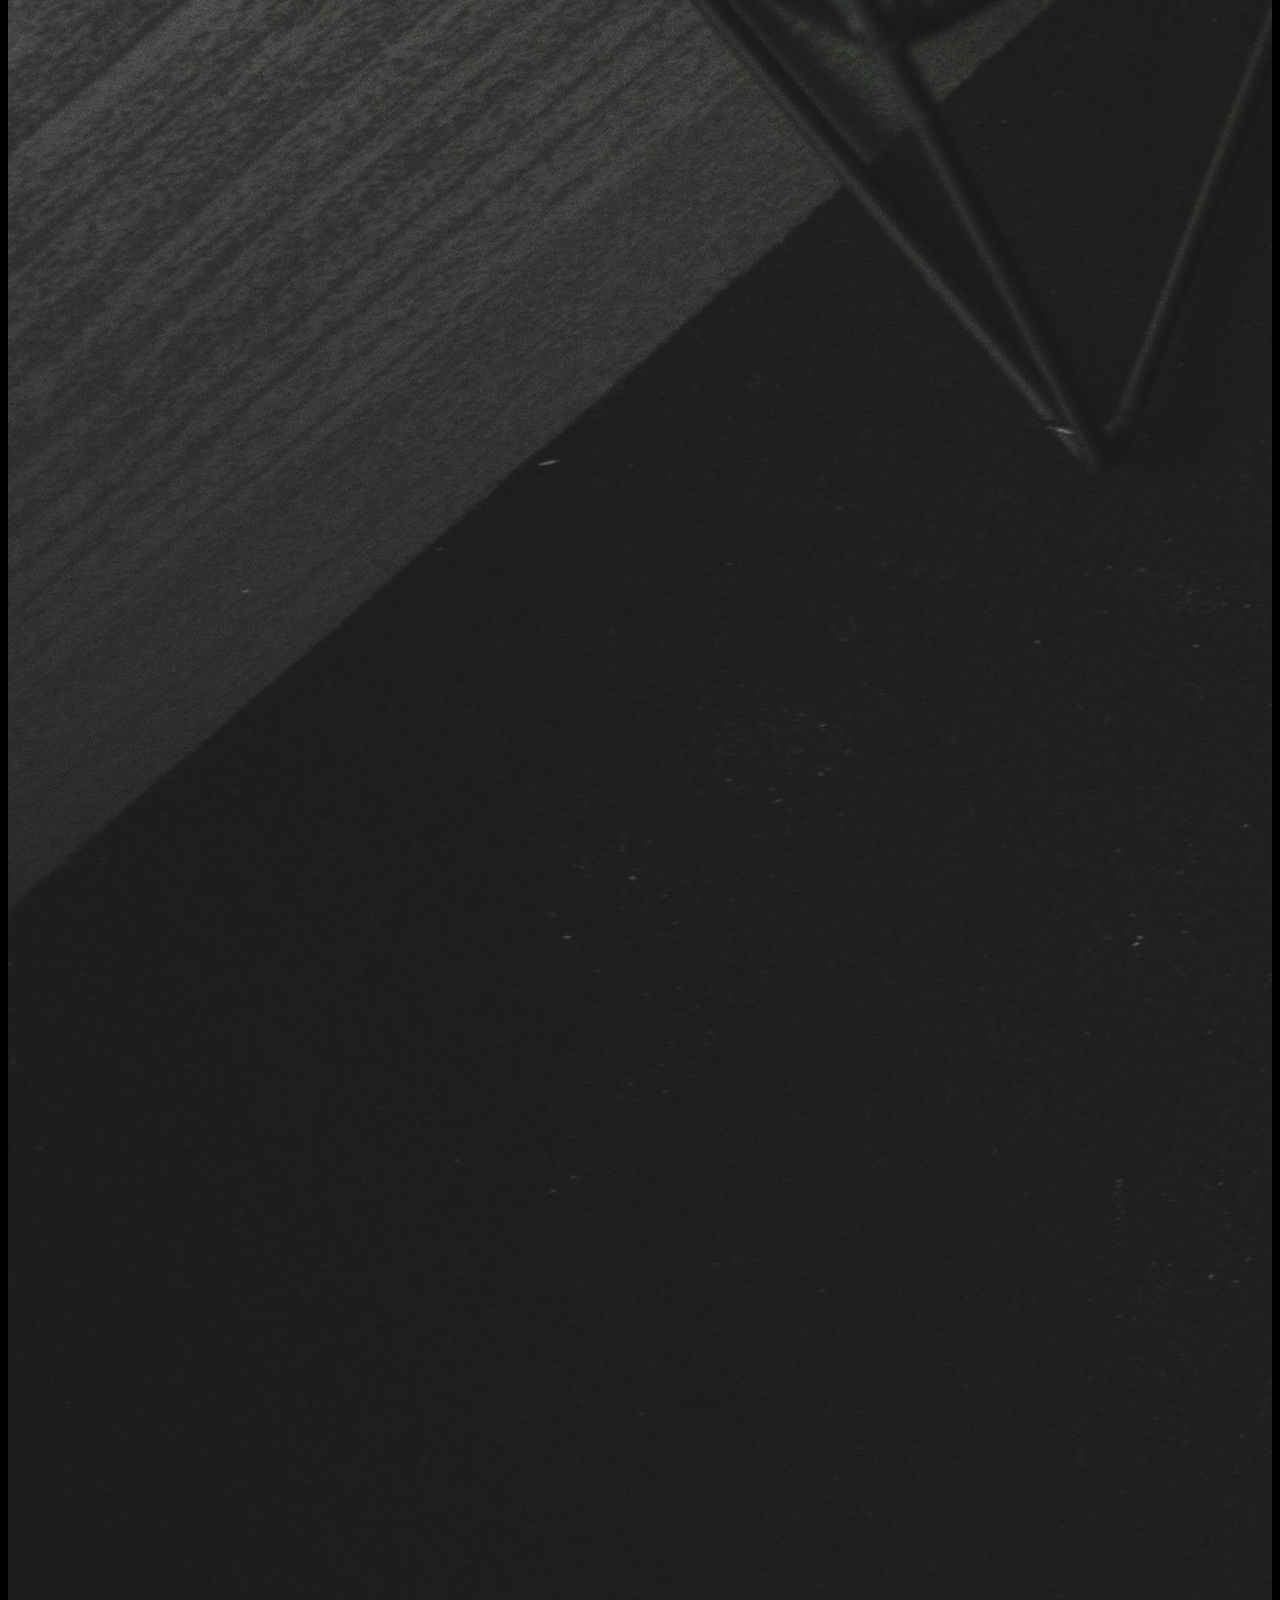
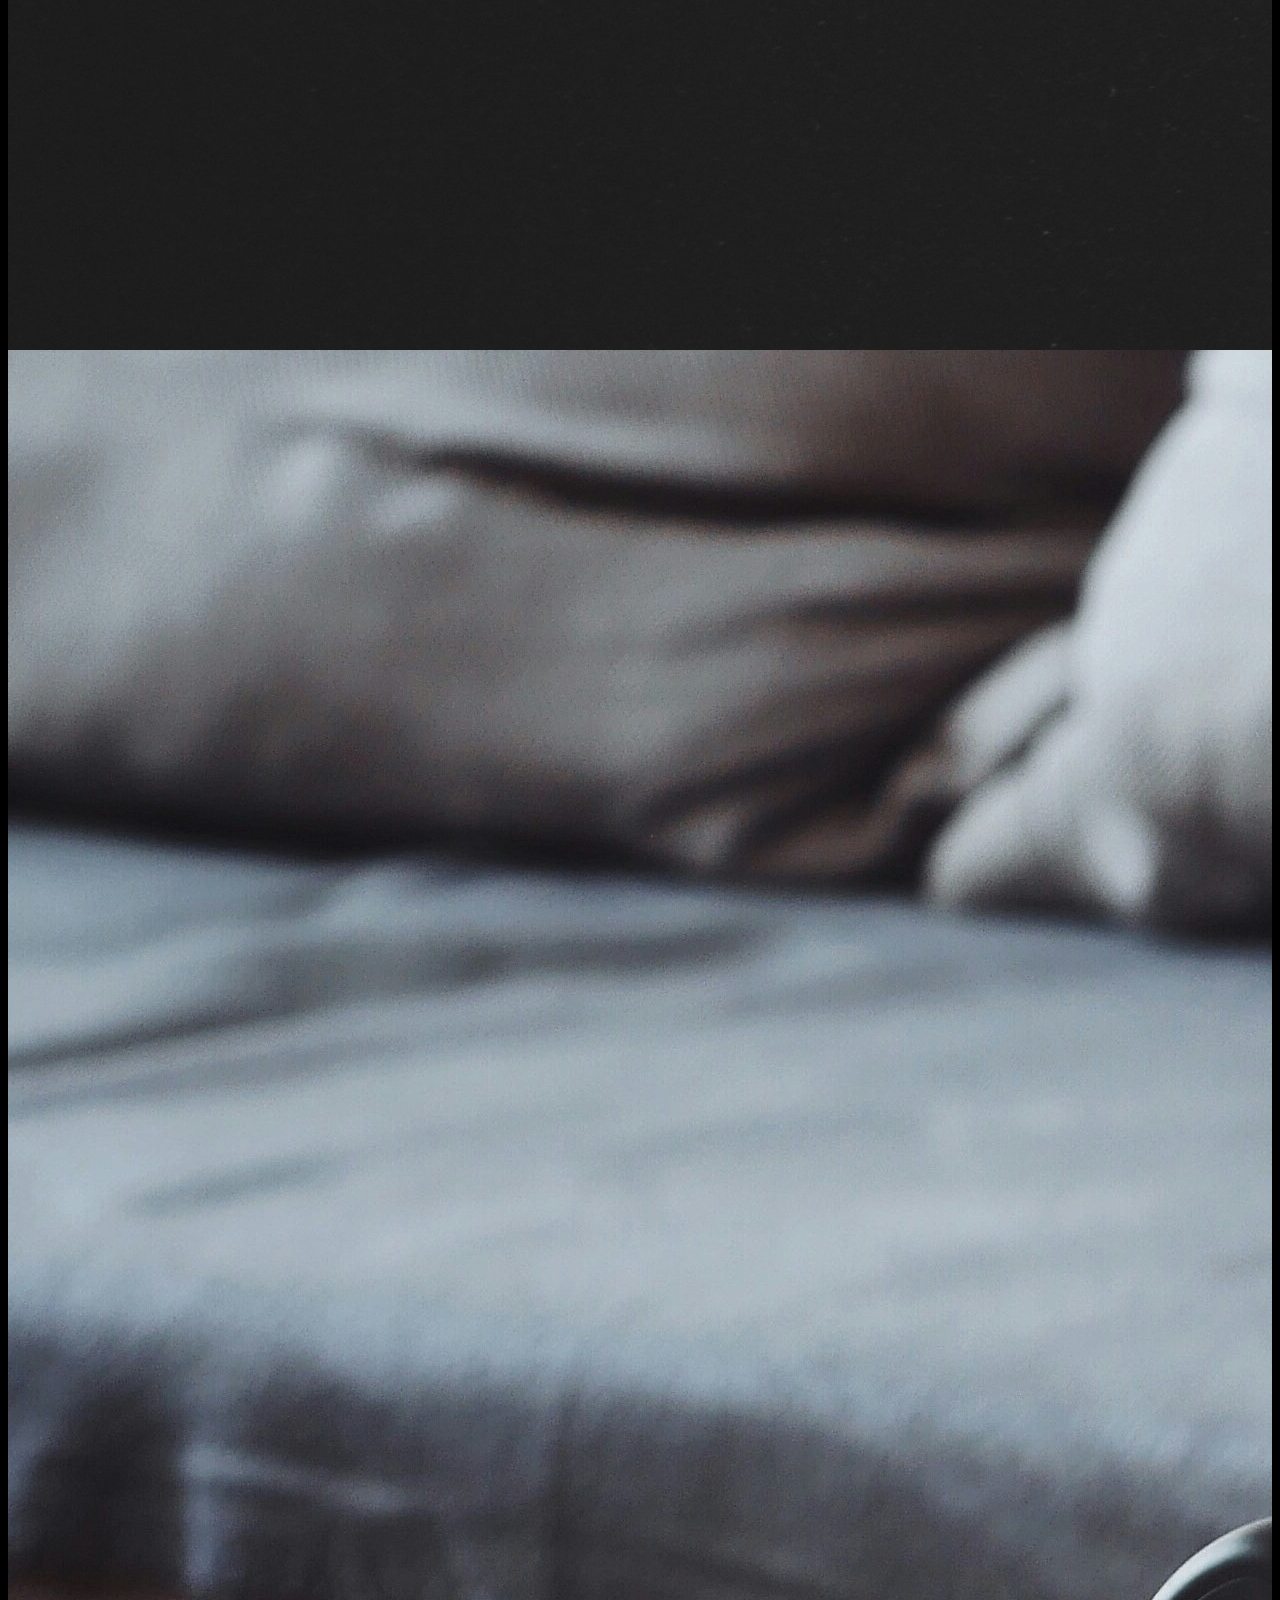
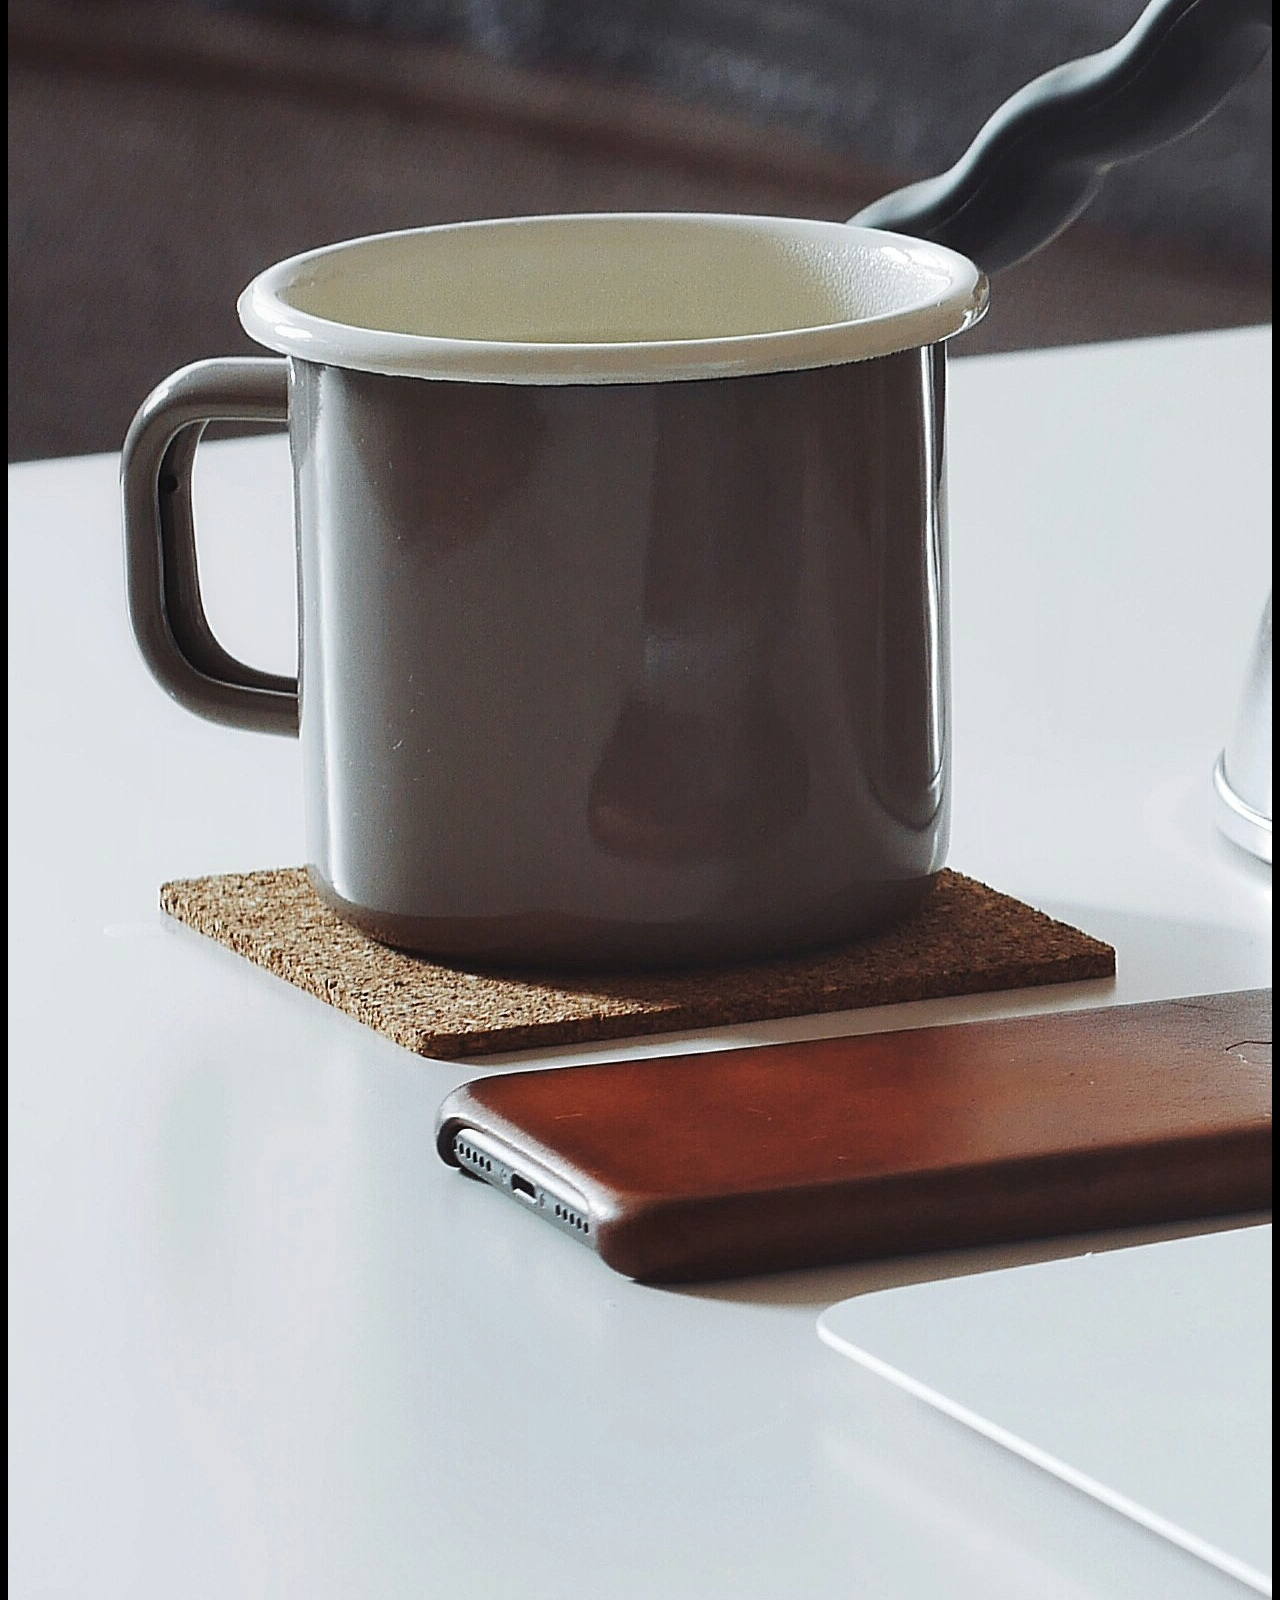
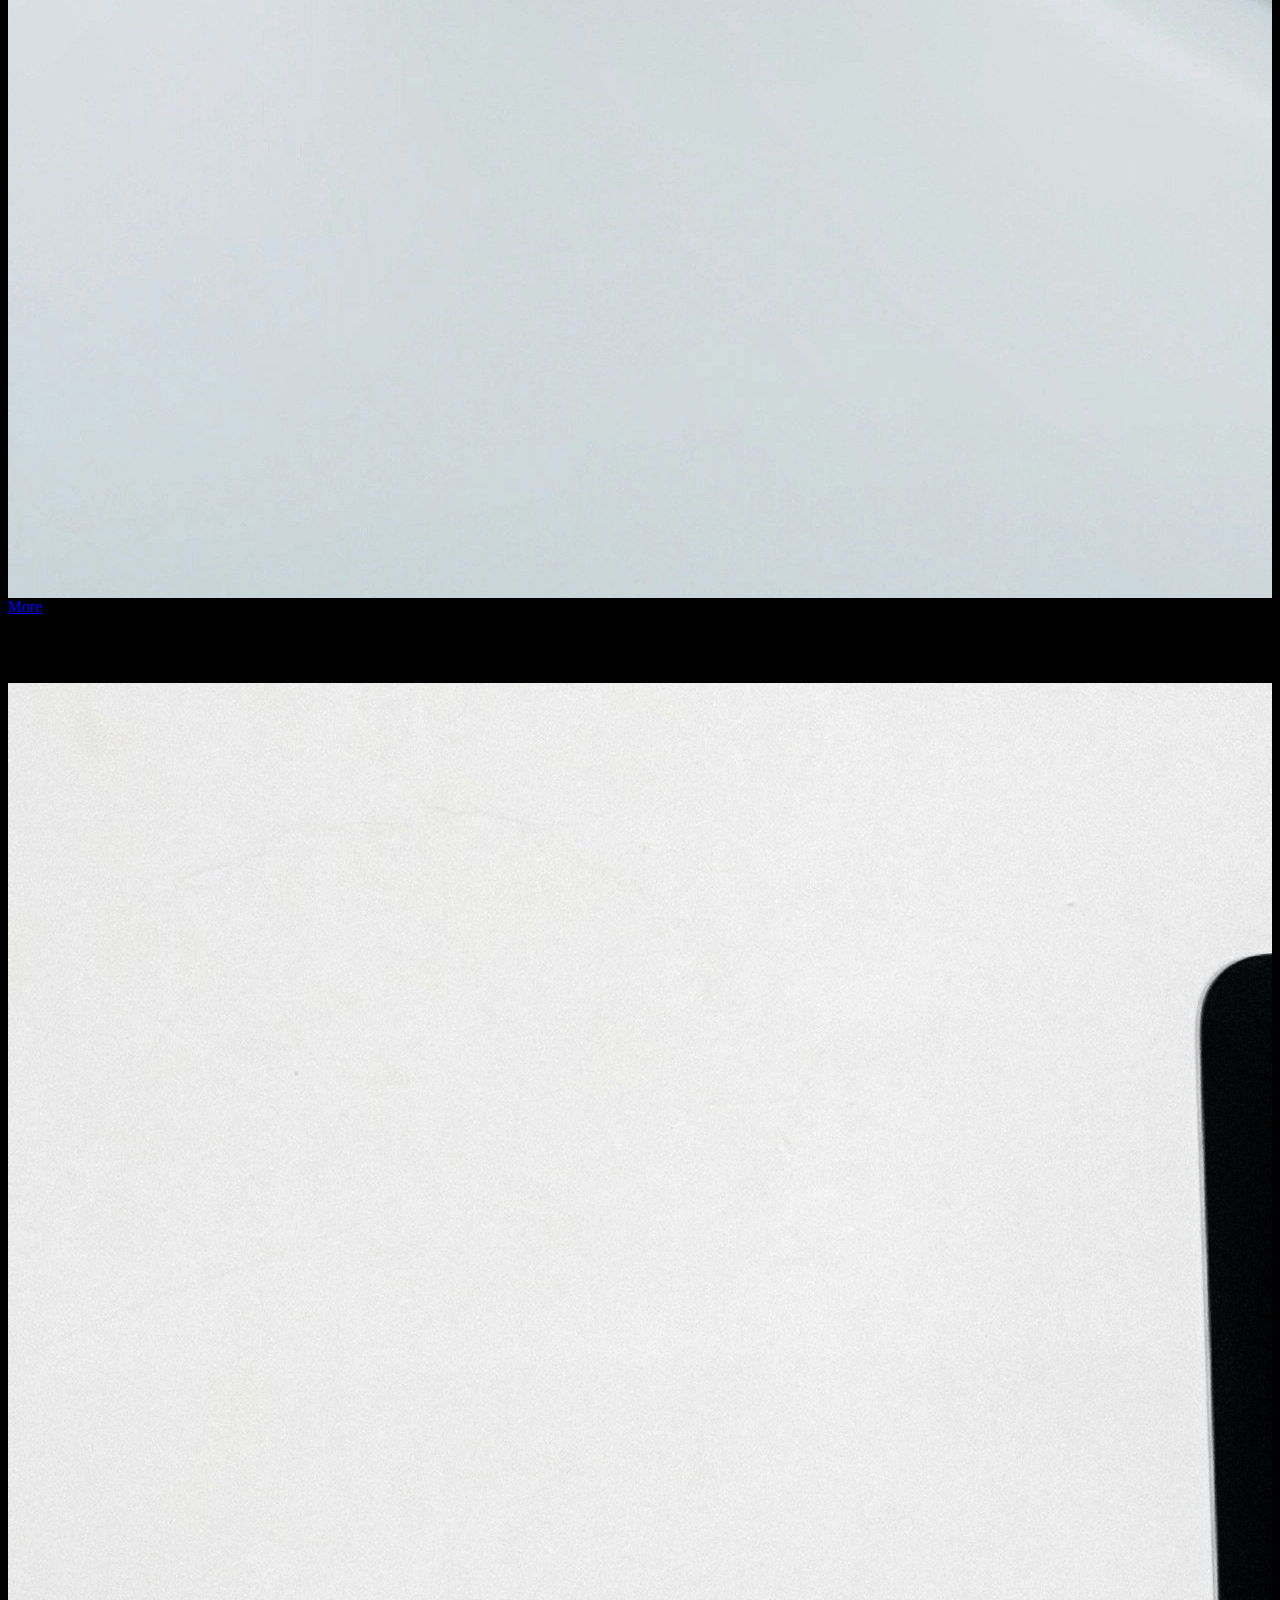
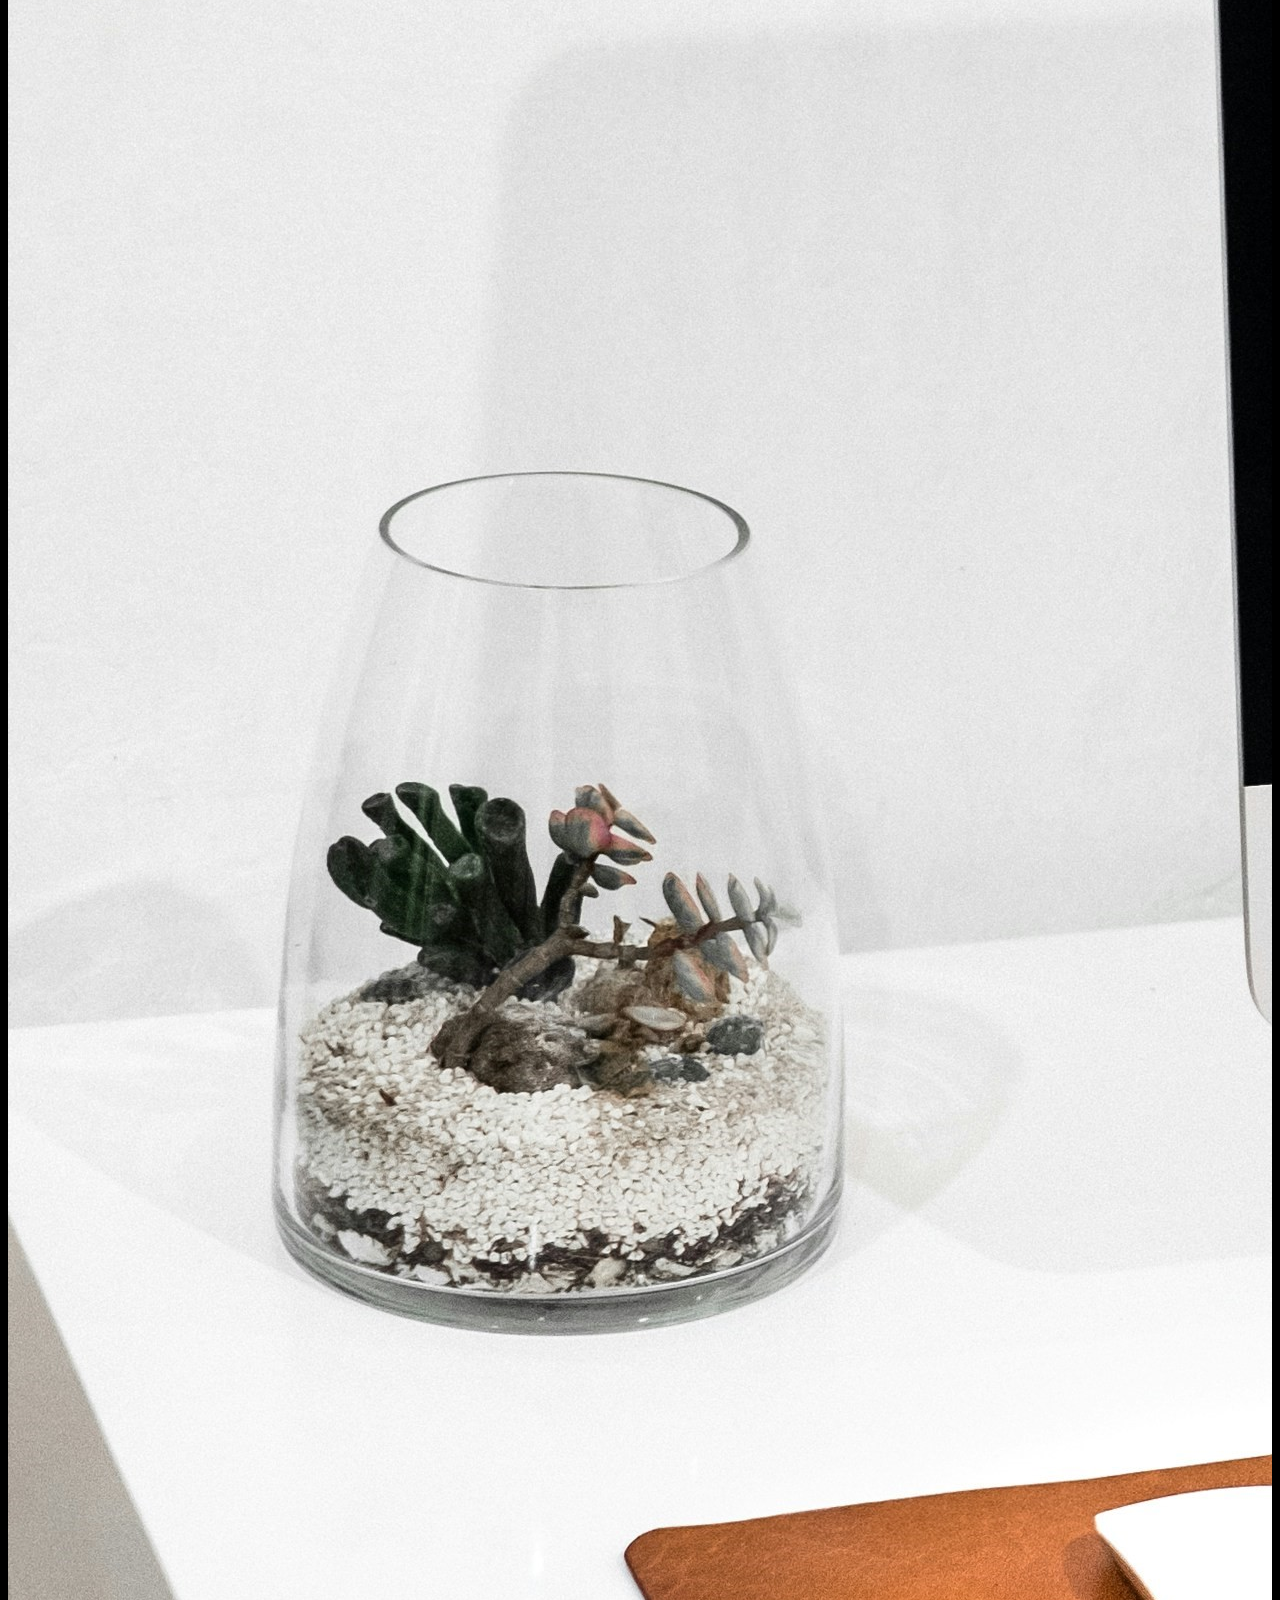
==== commit 66477ba8: "cv updated" ====
--- a/index.html
+++ b/index.html
@@ -78,9 +78,10 @@
                               <a class="nav-link text-white " aria-current="page" href="#contact">Contact</a>
                             </li>
                             <li class="nav-item d-md-none pe-4">
-                              <button class="btn btn-light text-info fw-bold" donwload aria-current="page" href="#">Get Resume
+                              <a class="btn btn-light text-info fw-bold" donwload aria-current="page" href="Mohammed Shaz P (Resume).pdf"
+                              download>Get Resume
                                 <i class="bi bi-download ms-2 download-icon"></i>
-                              </button>
+                              </a>
                             </li>
 
                           </ul>
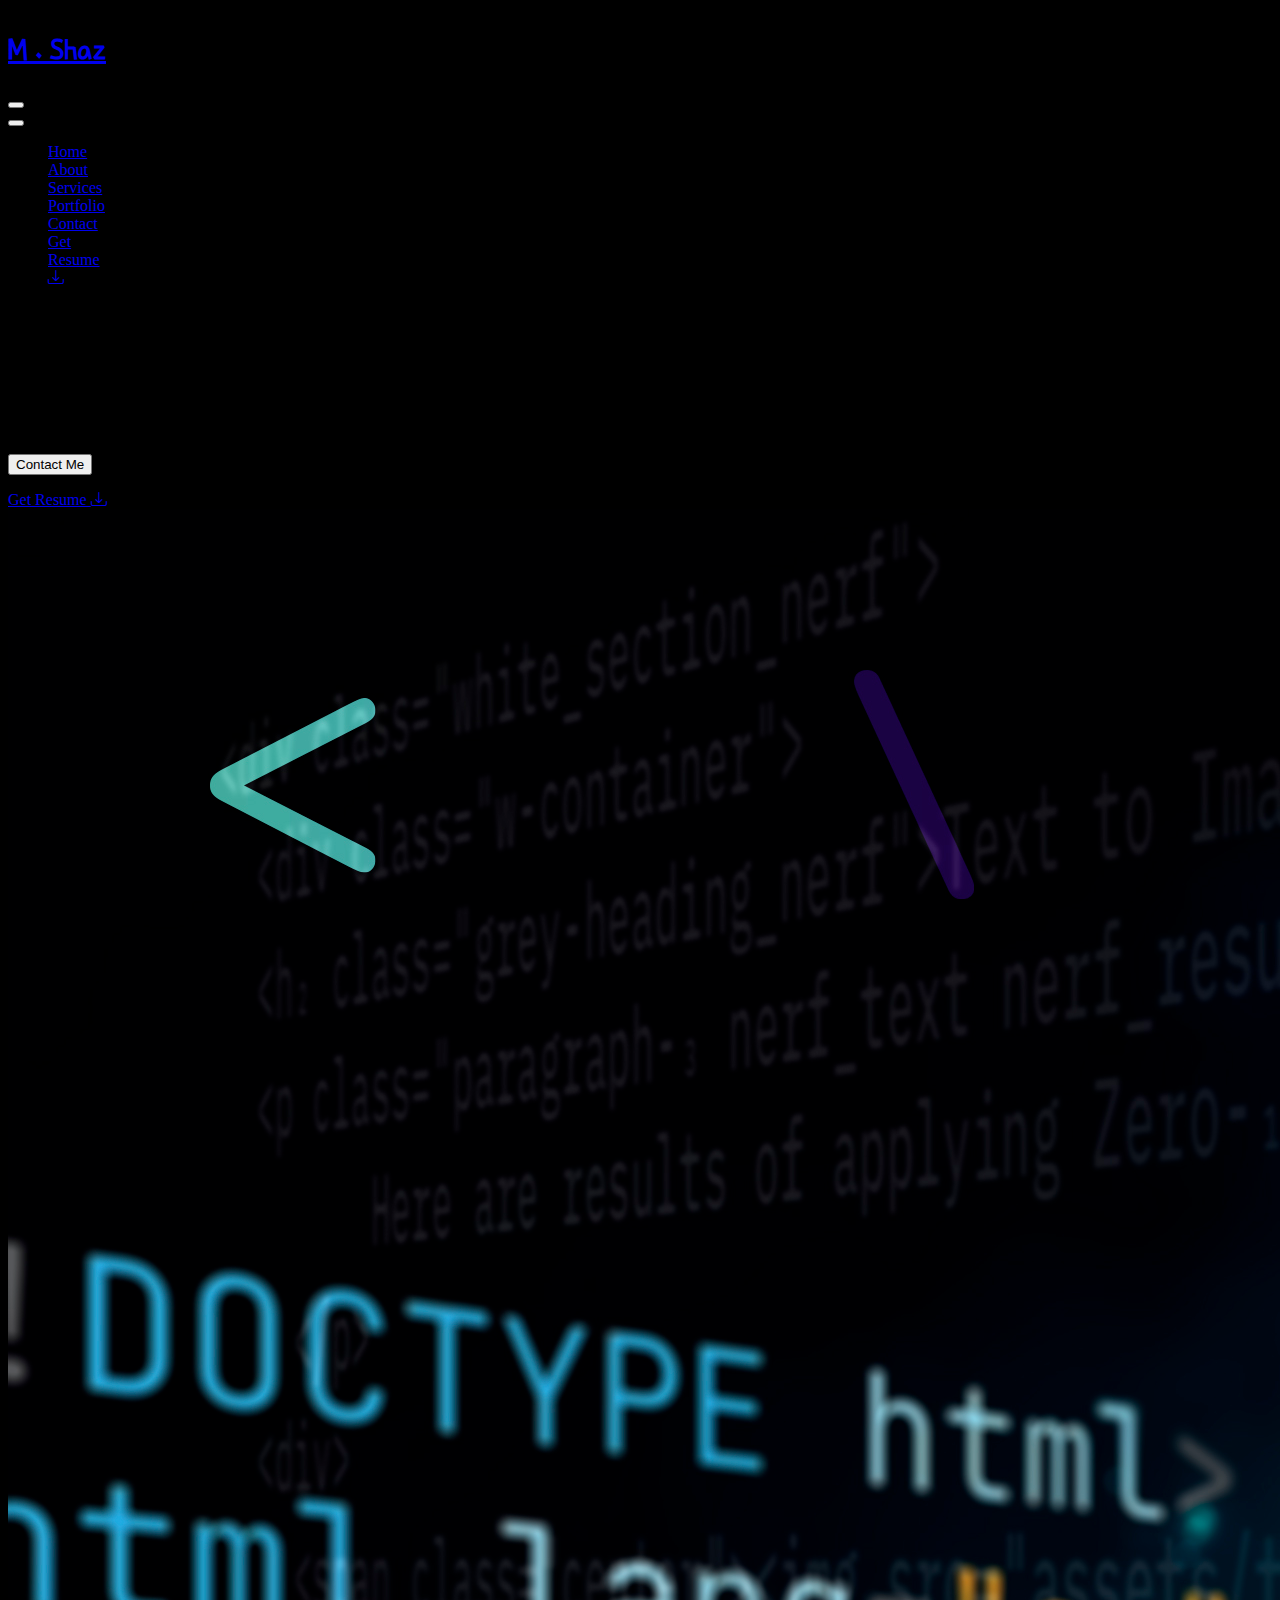
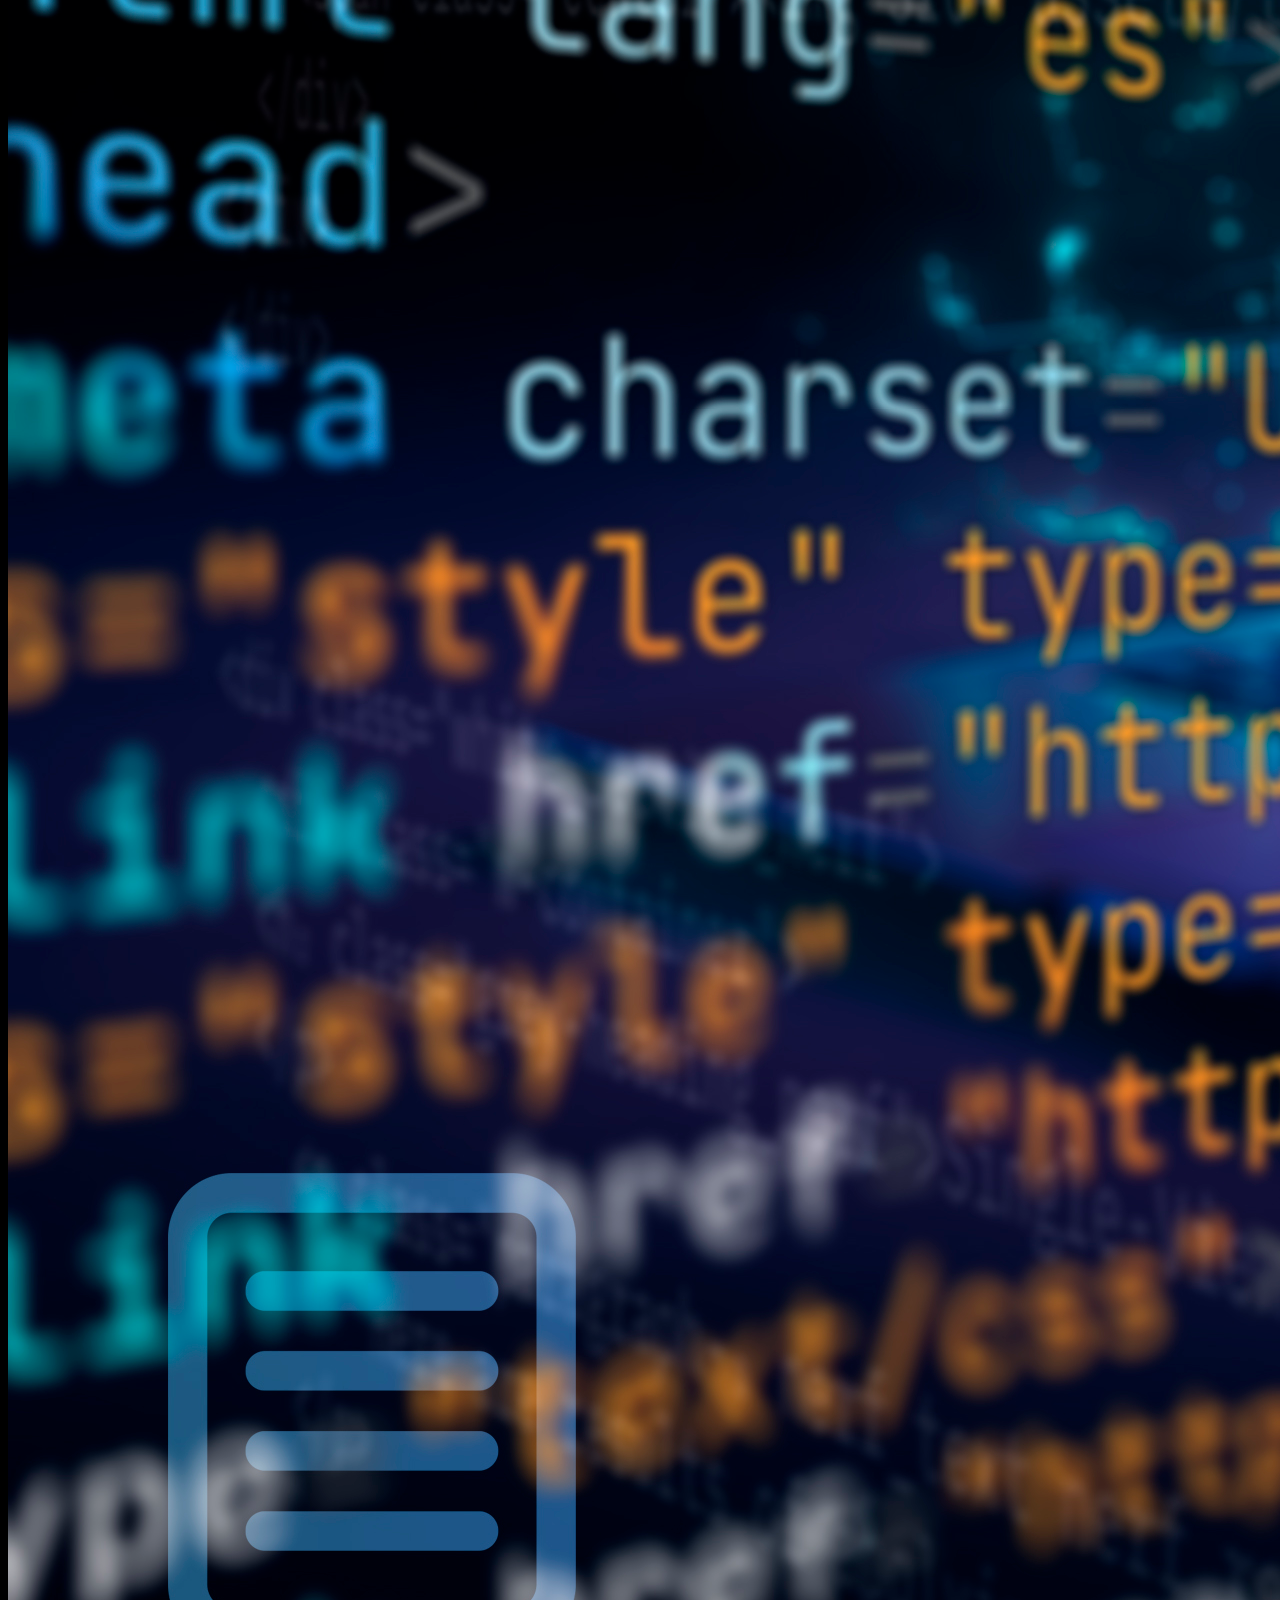
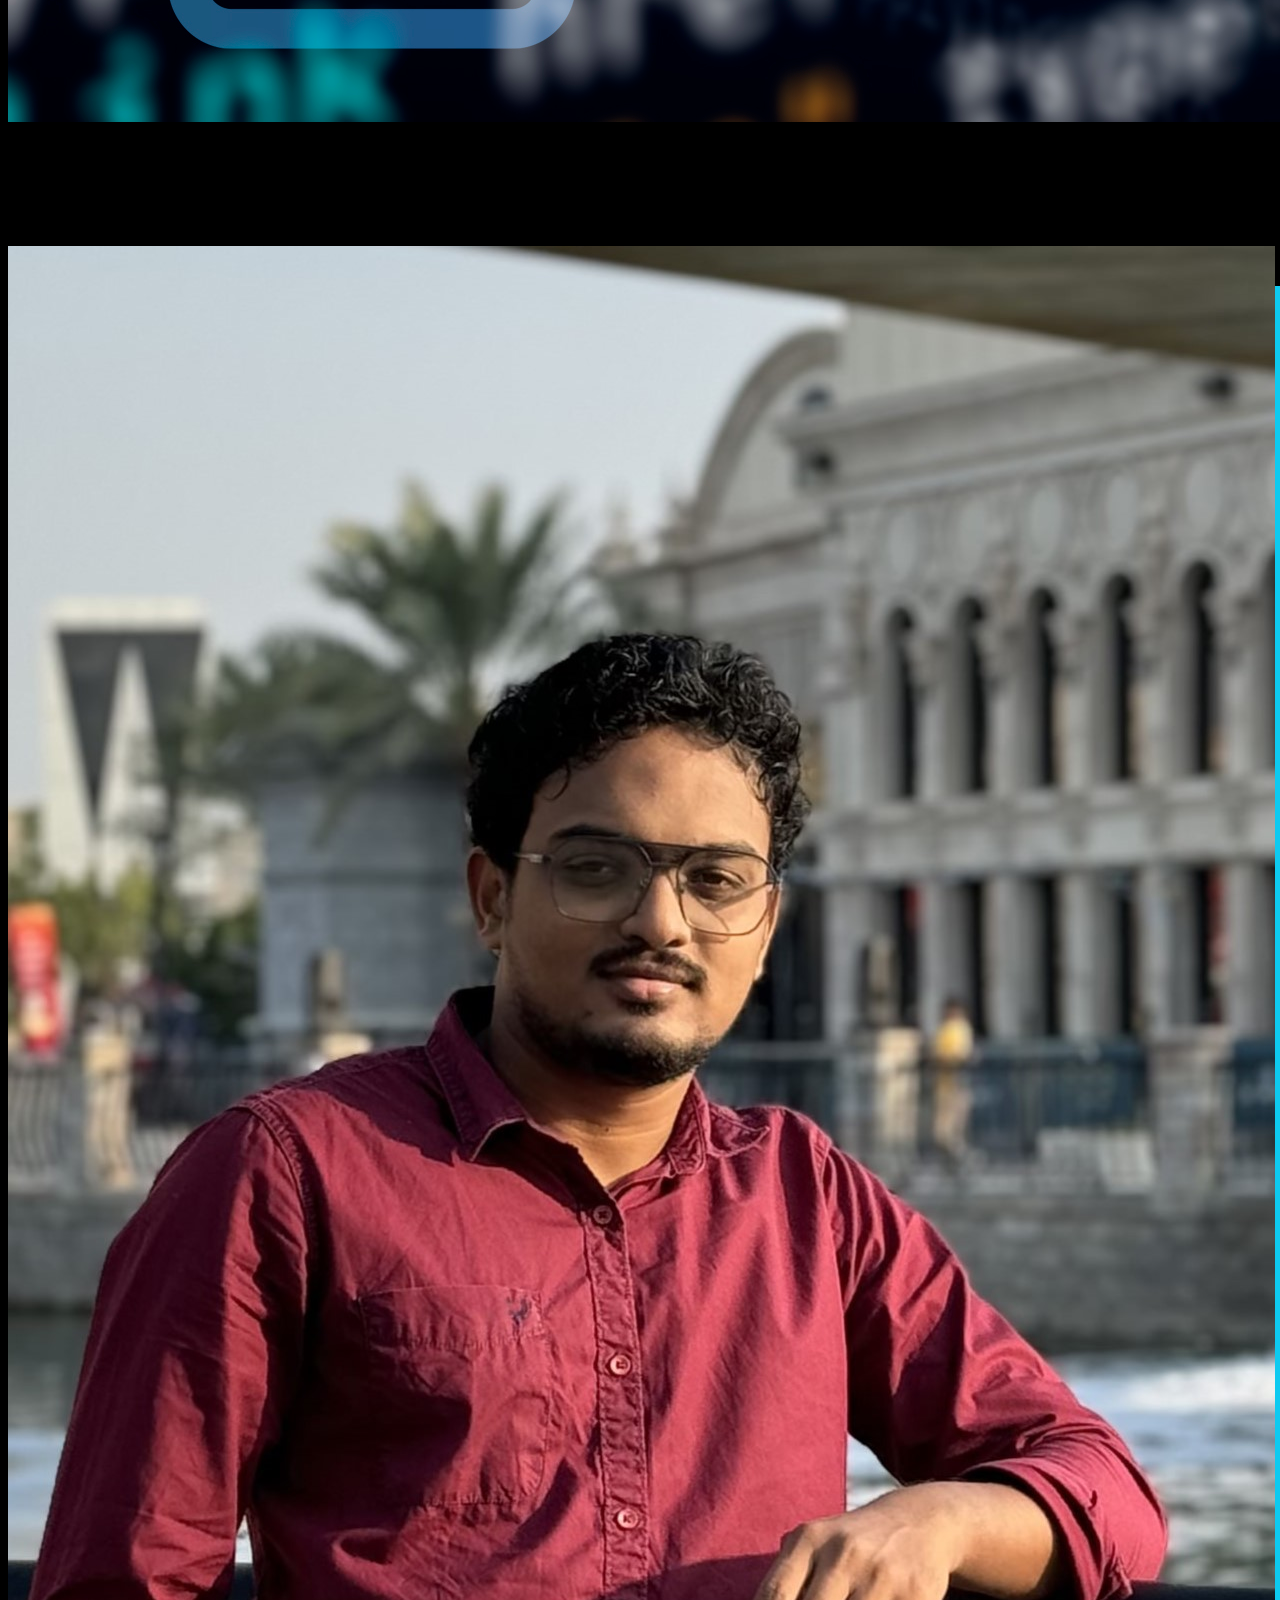
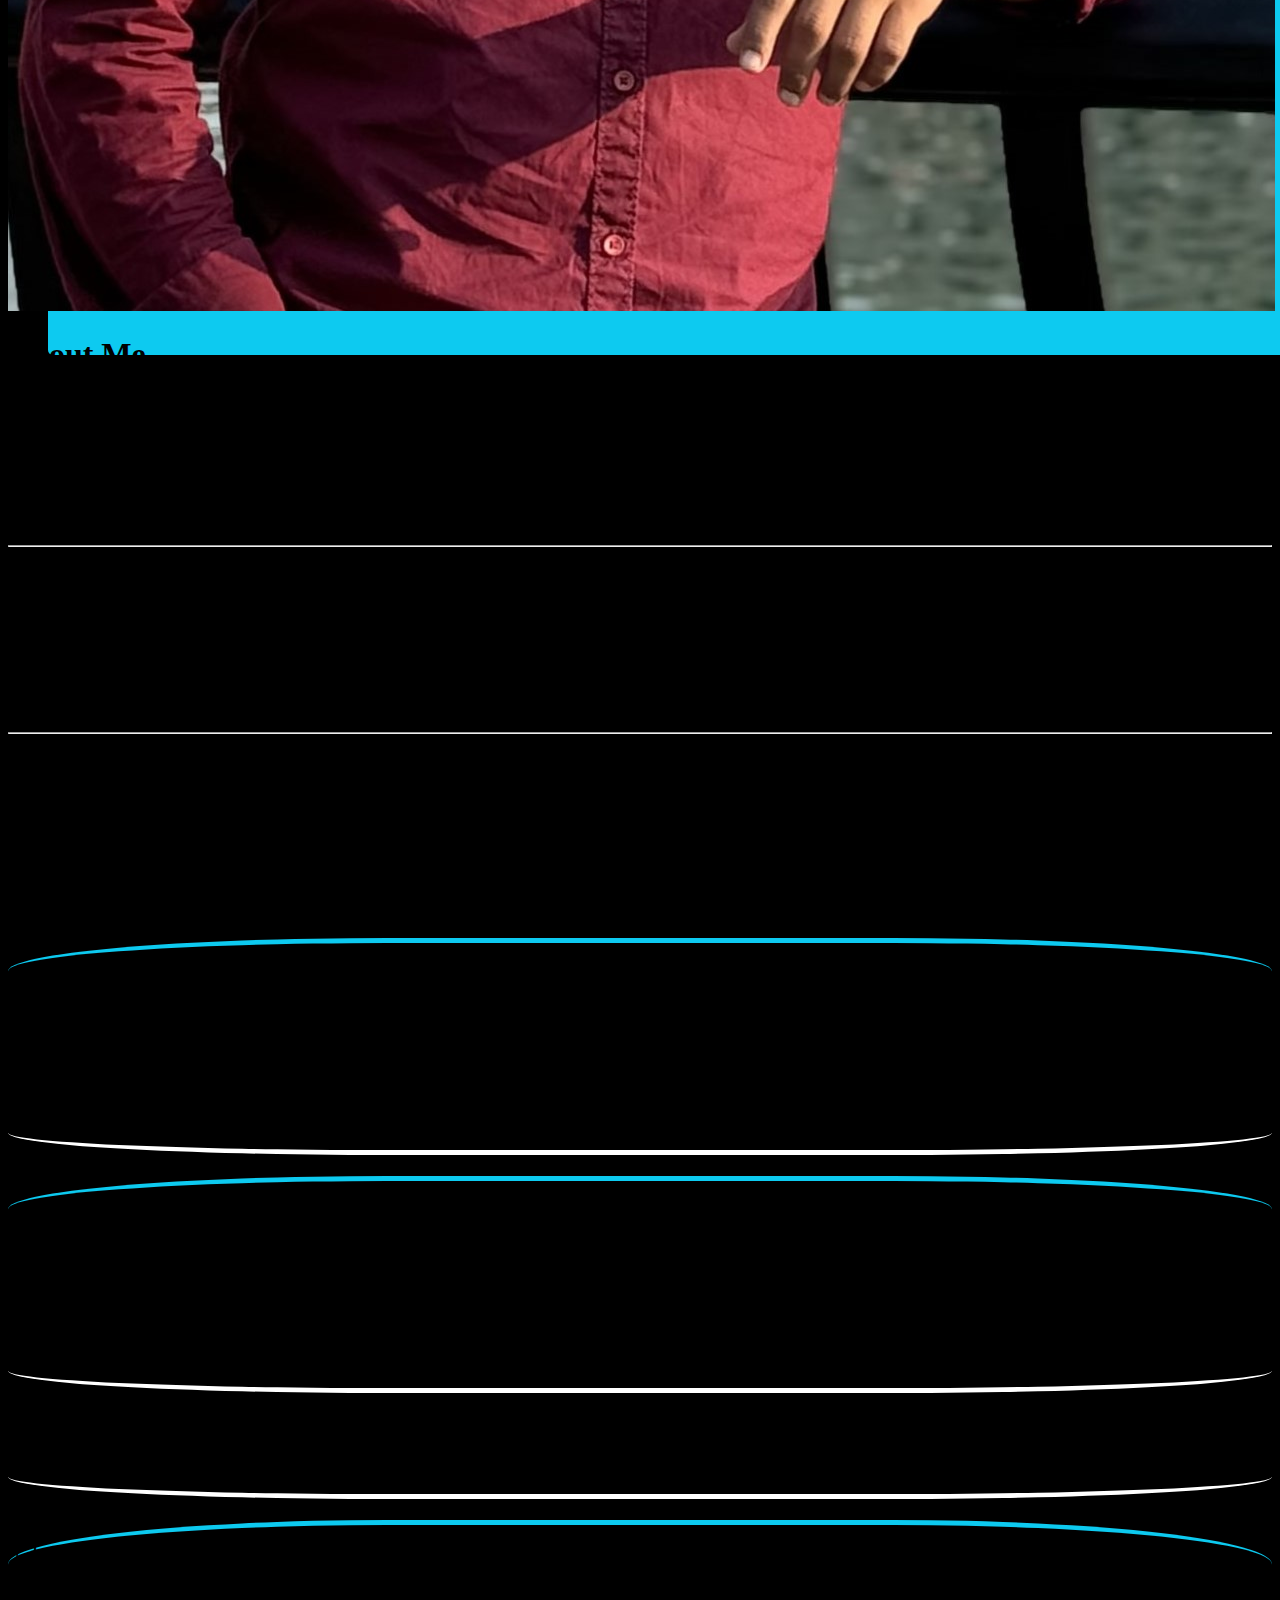
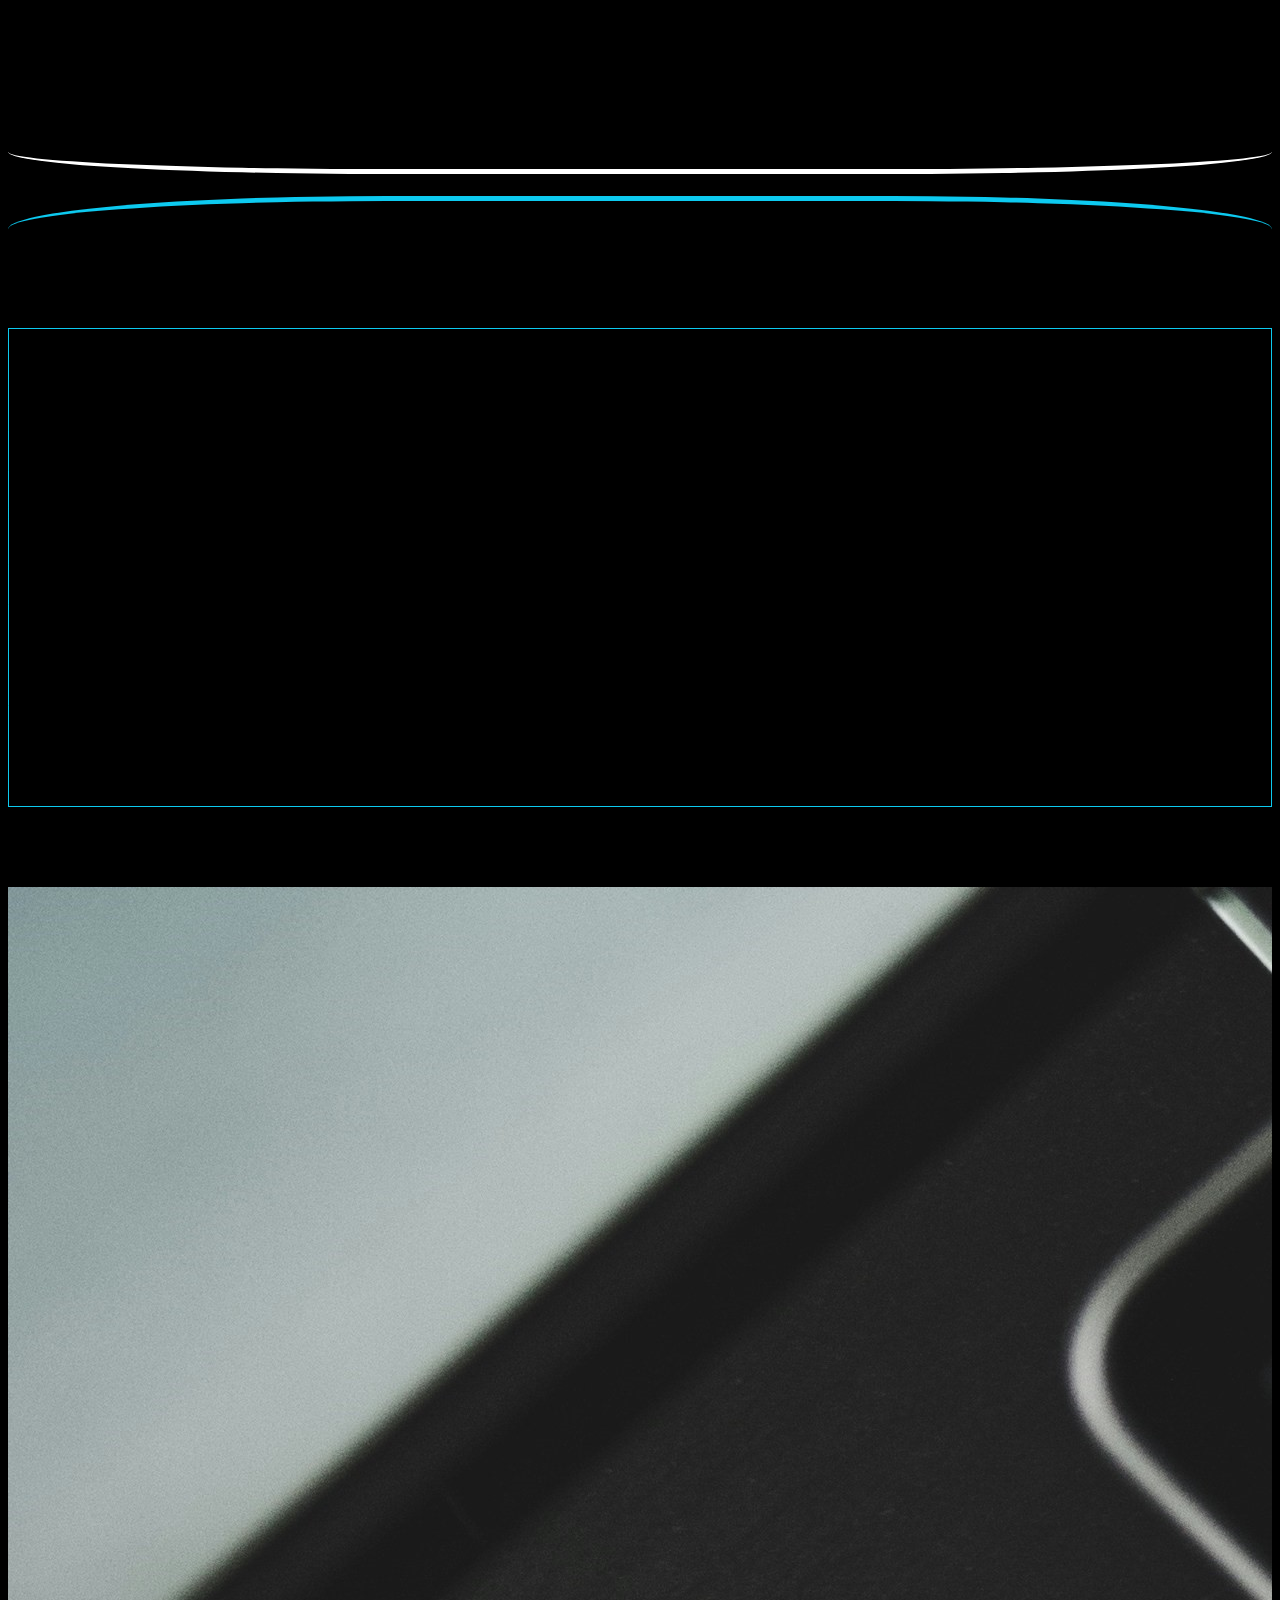
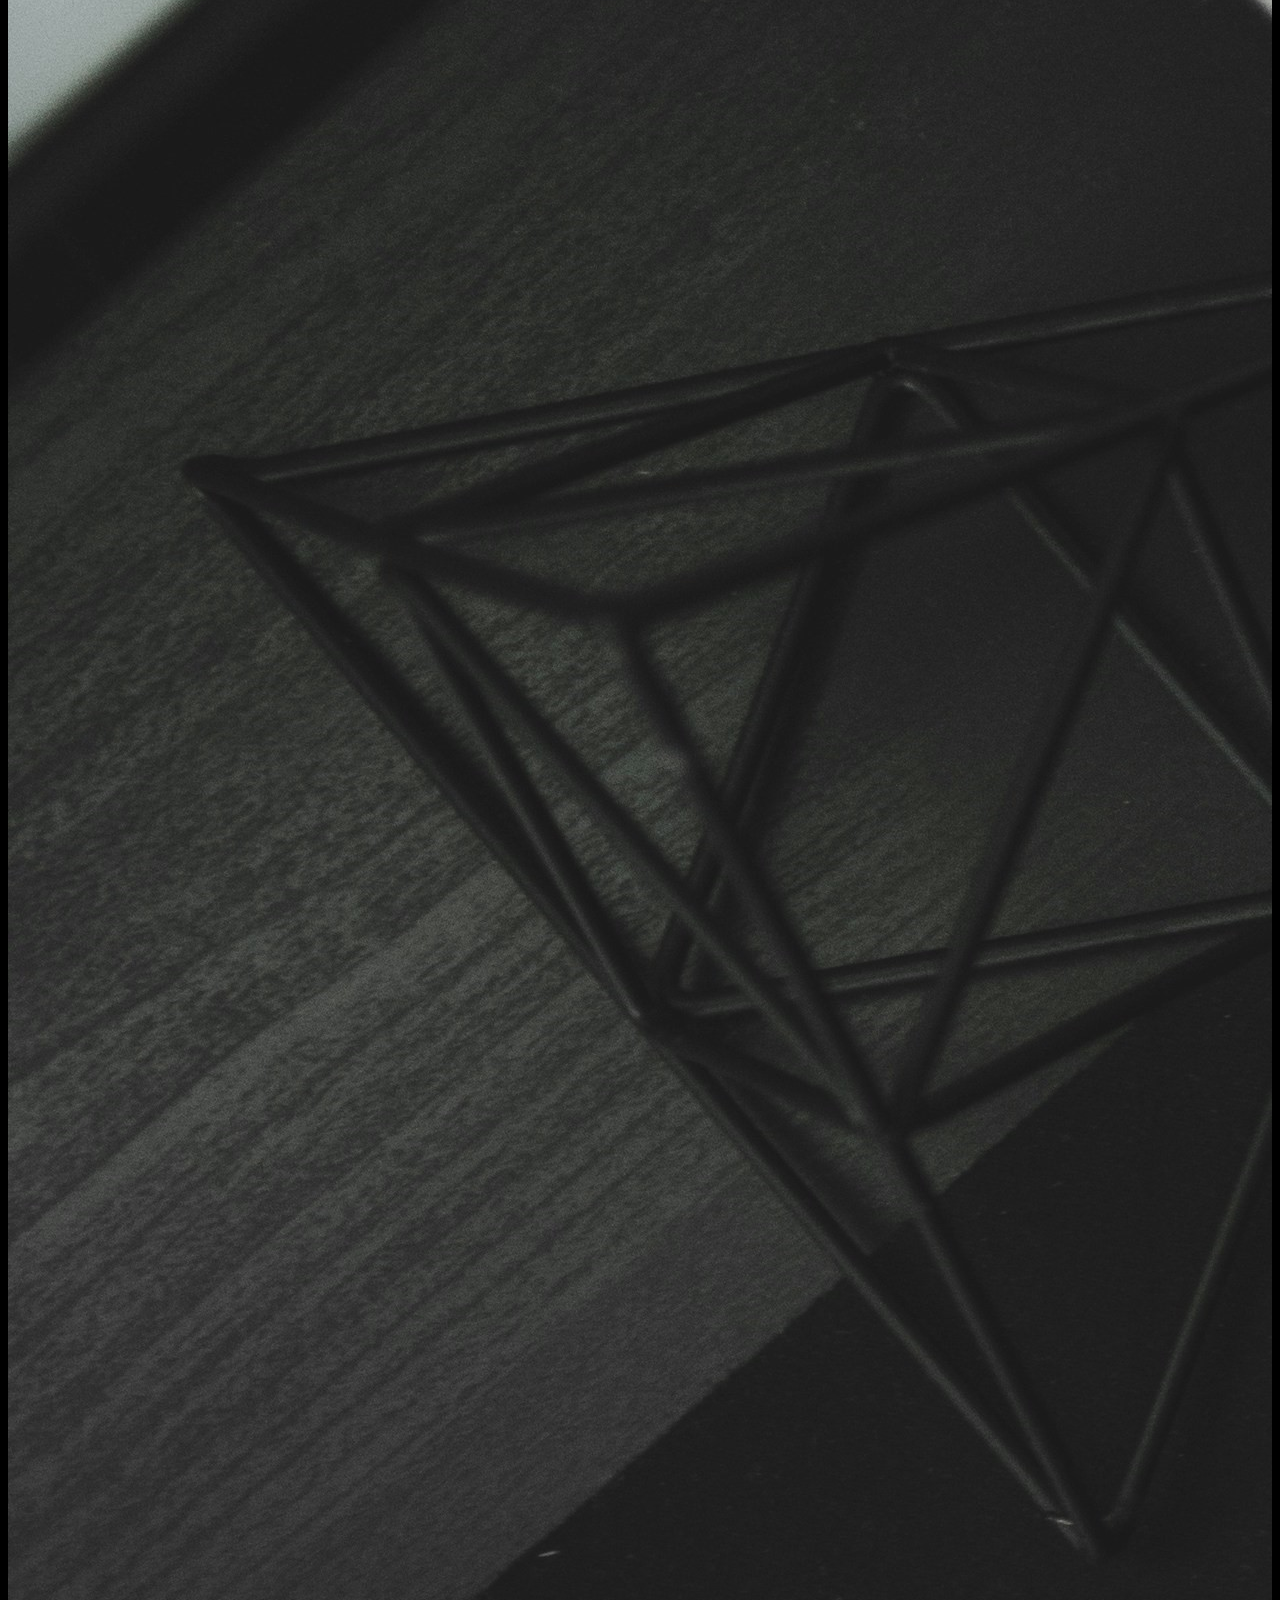
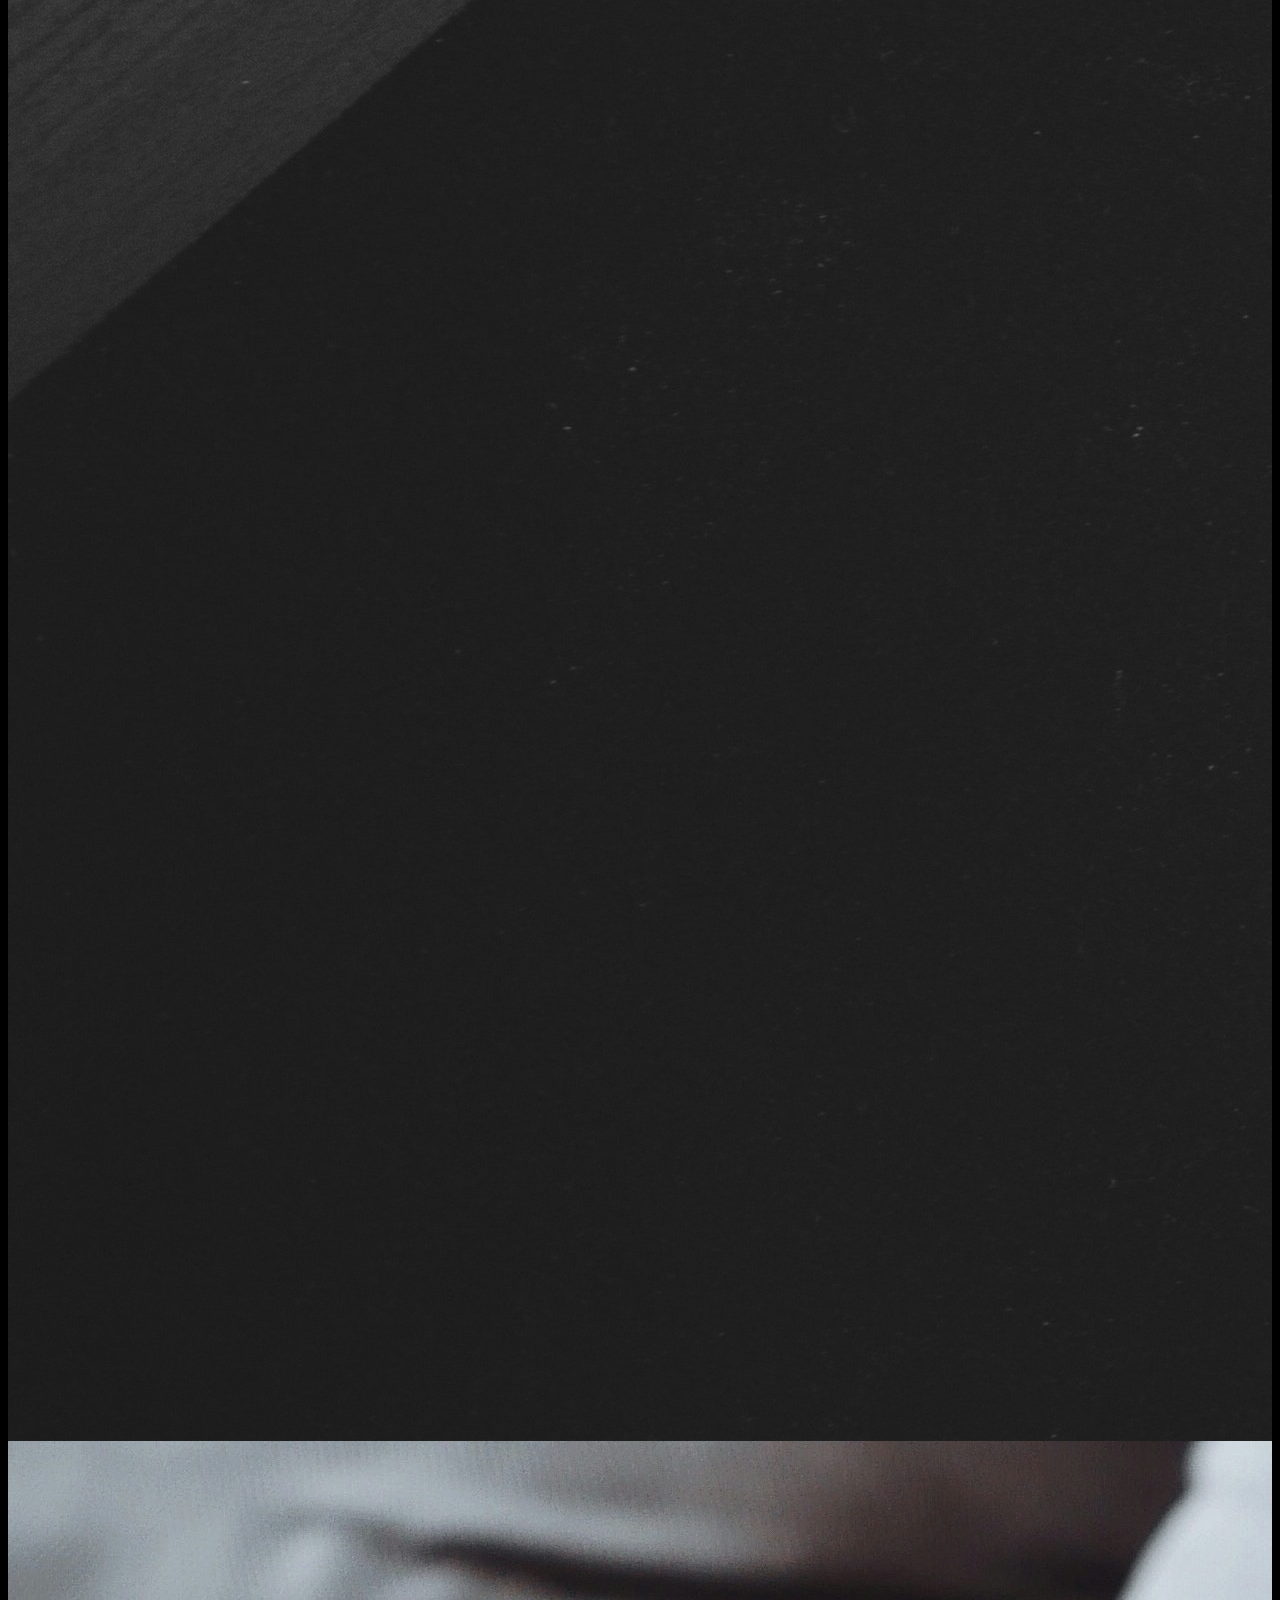
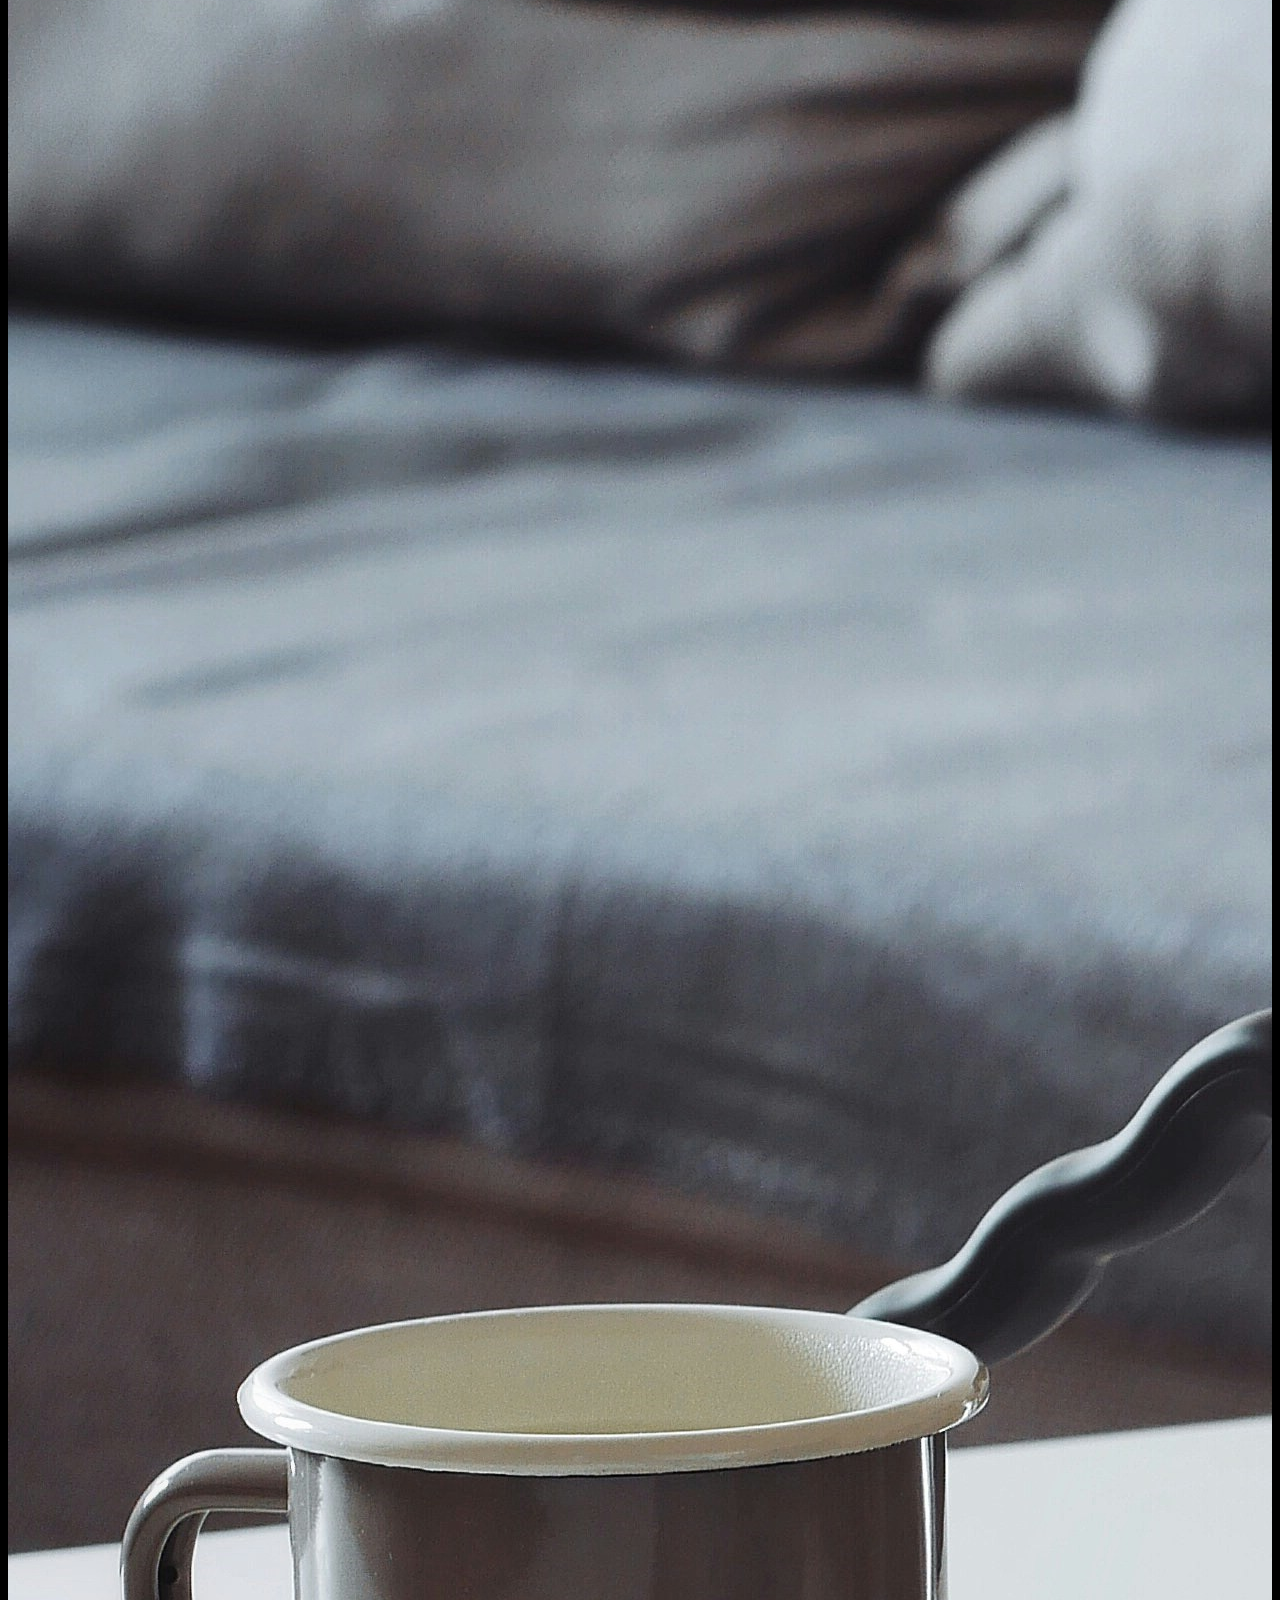
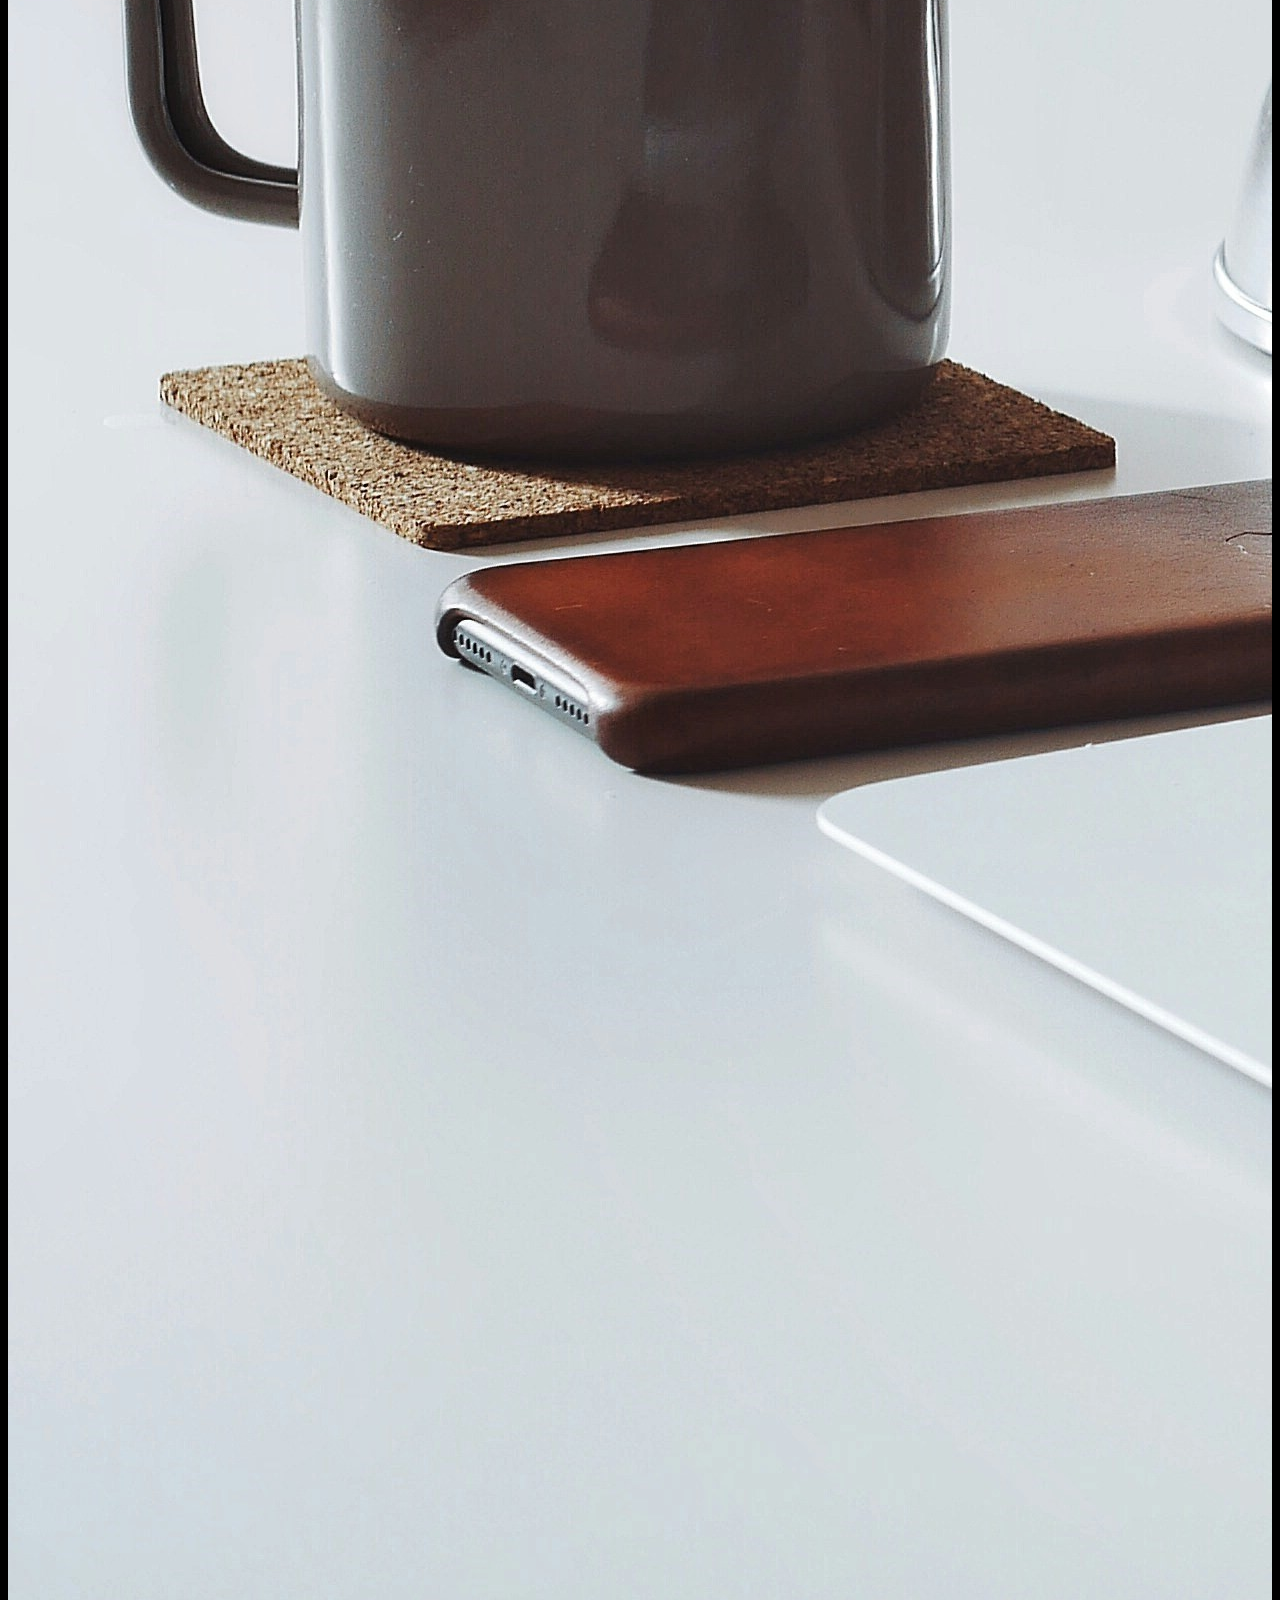
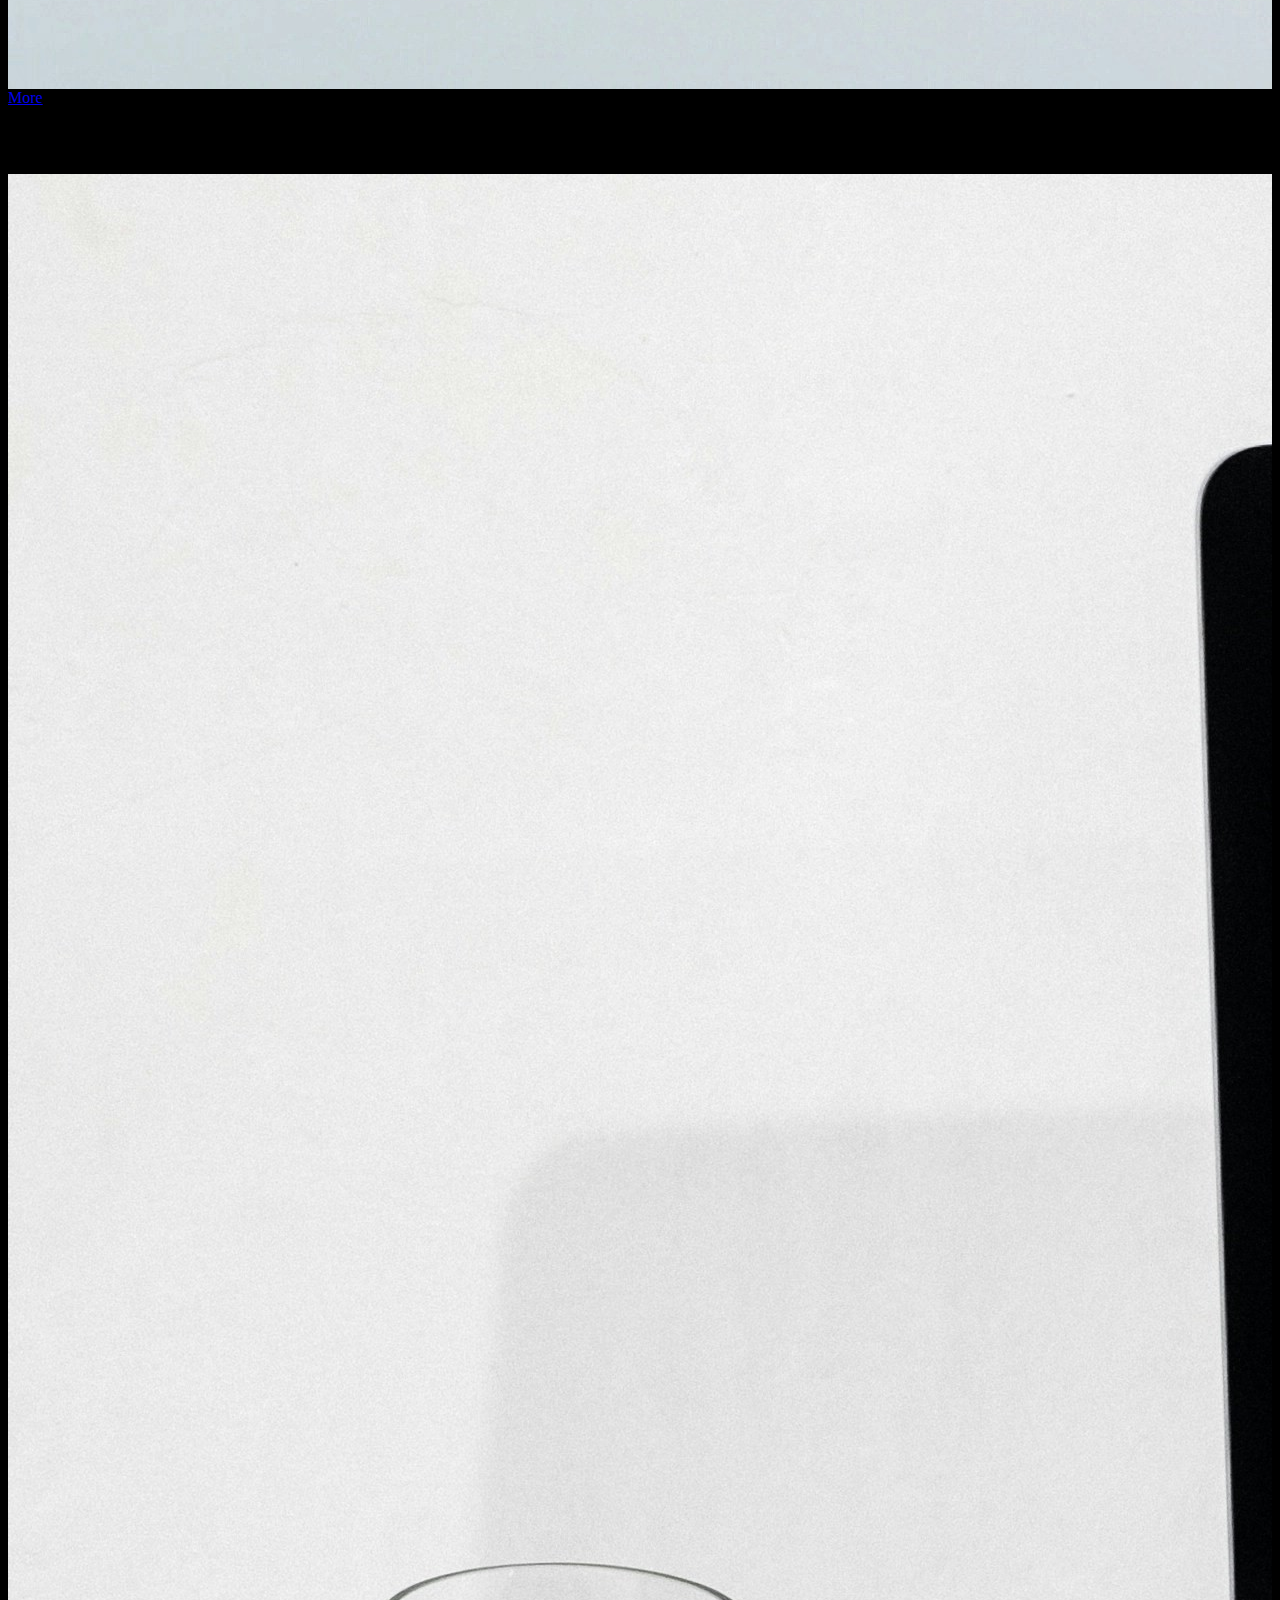
==== commit 14b9e979: "section added" ====
--- a/index.html
+++ b/index.html
@@ -102,7 +102,7 @@
           <div class="col-md-6 text-md-start">
             <h1>
               <div class="display-2  text-white mt-5">Hi,I'm <br><span class="text-info fw-bolder header-name">Mohammed </span>
-              <span class="fw-bolder">Shaz P</span>
+              <span class="fw-bolder">Shaz P</span><span class="text-info fw-bold"> .</span>
             </h1>
             <p class="text-white-50 font-monospace fs-4 me-4"> Web Developer</p>
             <p>
@@ -112,6 +112,8 @@
             </p>
             </div>
 
+            
+
 
             <div class="col-md-6 text-center d-none d-md-block  ">
               <div class="d-flex flex-row-reverse text-white mb-3">
@@ -136,6 +138,8 @@
         </div>
       </div>
       </div>
+
+      
      
     </section>
    
@@ -144,18 +148,30 @@
     <!-- --ABOUT SECTION-- -->
     <section id="about">
       <div class="container-md my-5 py-5">
-        <div class="row justify-content-center m-2 row-gap-4">
-          <div class="col-md-5 text-center d-md-block ">
-            <span class="fw-bold fs-1 d-none text-white bg-white py-5 me-4 opacity-50 d-lg-inline">I</span>
-            <span class="fw-bold fs-1 d-none  text-white bg-white py-5 me-4 opacity-50 d-lg-inline">I</span>
-            <img src="My_img.jpg" class="img-fluid rounded w-75 about-image " alt="">
-          </div>
-
-          <div class="col-md-7  bg-dark rounded">
+        <div class="row justify-content-between m-2 row-gap-4">
+          <div class="col-md-4 d-md-block align-items-center justify-content-center mt-5">
+            <div class="about-img text-center align-items-center col-9 justify-content-center">
+              <img src="My_img.jpg" class="img-fluid rounded" alt="">
+            </div>
+            </div>         
+                      
+          <div class="col-md-8  bg-dark rounded justify-content-center align-items-center">
               <h1 class="text-white h1 fw-bold m-2">About Me</h1>
-              <p class="text-white ms-2 lh-base">Hello,I'm Mohammed Shaz P from India. A passionate web developer
-              with knowledge in Html,Css,Bootstrap,Javascript,MySql,Python and Django. I have experience in 
-              building static websites and Python GUI Application and also done live projects in python django.
+              <p class="text-white ms-2 lh-base">Hello, I',m Mohammed Shaz from Kerala, India. I'm a passionate 
+                IT professional with 
+                Knowledge in web development.
+                I have completed my graduation in BCA from Kannur University, Kerala, India. 
+                Apart from the Degree, I have completed the course in 
+                 Web Developing which is in Python Django at IPSR Solutions Ltd Calicut, 
+                 and followed by the 
+                 training from QAATU. <br>
+                In quest of professional opportunities for utilizing my skills and abilities as a 
+                Web Developer,
+                 that offers professional growth while being resourceful and Willing to work as a 
+                 key player in 
+                 a challenging and creative environment.
+                Having a friendly attitude towards everyone regardless of how they treat me might be my weakness. 
+                I love to play football, go cycling, and travel during my free time.
               </p>
               <!-- <hr class="text-info mx-5"> -->
               <div class="d-flex justify-content-evenly mt-3 ms-2">
@@ -191,9 +207,72 @@
 
     <!-- --ABOUT SECTOIN END-- -->
 
+    <!-- --TECHNOLOGIES SECTION-- -->
+    <section id="technologies">
+      <div class="container-md mb-5">
+        <div class="row justify-content align-items-center row-gap-4 position-relative">
+          <h1 class="text-white h3 fw-bold py-4">Technologies Known</h1>
+          <div class="col-sm-4 col-lg-3 align-items-center justify-content-center text-center
+           mb-5">
+            <h1 class="sec-blue text-info h1 py-4">
+              <i class="fa-solid fa-code "></i>
+              <p class="h4">HTML</p>
+            </h1></div>
+
+            <div class="col-sm-4 col-lg-3 align-items-center justify-content-center
+             text-center mb-5">
+              <h1 class="sec-white text-white h1 py-4">
+                <i class="fa-brands fa-css3-alt"></i>
+                <p class="h4">CSS</p>
+              </h1></div>
+              <div class="col-sm-4 col-lg-3 align-items-center justify-content-center
+               text-center mb-5">
+                <h1 class="sec-blue text-info h1  py-4">
+                  <i class="fa-brands fa-bootstrap"></i>
+                  <p class="h4">Bootstrap</p>
+                </h1></div>
+                <div class="col-sm-4 col-lg-3 align-items-center justify-content-center
+                 text-center mb-5">
+                <h1 class="sec-white text-white h1 py-4">
+                  <i class="fa-brands fa-js"></i>
+                  <p class="h4">JavaScript</p>
+                </h1></div>
+                <div class="col-sm-4 col-lg-3 align-items-center justify-content-center text-center mb-5">
+                  <h1 class="sec-white text-white h1 py-4">
+                    <i class="fa-brands fa-python"></i>
+                    <p class="h4">Python</p>
+                  </h1></div>
+                  <div class="col-sm-4 col-lg-3 align-items-center justify-content-center
+                   text-center mb-5">
+                    <h1 class="sec-blue text-info h1 py-4">
+                      <i class="bi bi-filetype-py"></i>
+                      <p class="h4">Django</p>
+                    </h1></div>
+                    <div class="col-sm-4 col-lg-3 align-items-center justify-content-center
+                     text-center mb-5">
+                      <h1 class="sec-white text-white h1 py-4">
+                        <i class="fa-solid fa-database"></i>
+                        <p class="h4">MySQL</p>
+                      </h1></div>
+
+                      <div class="col-sm-4 col-lg-3 align-items-center justify-content-center
+                       text-center mb-5">
+              
+                        <h1 class="sec-blue text-info h1 py-4">
+                          <i class="fa-brands fa-github"></i>
+                          <p class="h4">GitHub  </p>
+                   
+                        </h1></div>
+          
+        </div>
+      </div>
+    </section>
+
+    <!-- --TECHNOLOGIES SECTION ENDS-- -->
+
     <!-- --SERVICES SECTION-- -->
     <section id="service">
-      <div class=" container-md mb-5 ">
+      <div class=" container-md my-5 ">
         <div class="row justify-content-sm-center justify-content-lg-around align-items-center
          text-white row-gap-3  service-main-div">
           <h1 class="text-white h1 fw-bold text-center py-4">My Services</h1>
--- a/style.css
+++ b/style.css
@@ -40,15 +40,61 @@
 
 
 /* --about section-- */
-.about-image{
-    transition: transform .5s;
-}
-.about-image:hover{
-    transform: scale(1.1);
-    opacity: 0.8;
-    
-}
-
+
+.about-img{
+    position: relative;
+    transform: 0.5s;
+}
+
+.about-img::before{
+    position: absolute;
+    content: '';
+    right: -40px;
+    bottom: -40px;
+    background: #0dcaf0;
+    border-radius: 5px;
+    width: 100%;
+    height: 100%;
+    overflow: hidden;
+    z-index: -1;
+}
+.about-img img {
+    transition: 0.5s;
+    overflow: hidden;
+}
+
+.about-img img:hover{
+    transform: scale(1.1);
+}
+
+/* --Technologies section-- */
+.sec-blue{
+    border-top: 5px #0dcaf0 solid;
+    border-radius: 30%;
+    transition: transform 0.9s,border 0.5s;
+    border-bottom: 5px transparent dashed;
+}
+
+.sec-white{
+    border-bottom: 5px #fff solid;
+    border-radius: 30%;
+    transition: transform 0.9s,border 0.5s;
+}
+.sec-blue:hover{
+    border-bottom: 5px #0dcaf0 solid;
+    border-left: 5px #0dcaf0 dashed;
+    border-right: 15px #0dcaf0 dashed;
+    border-radius: 30px;
+    transform: translateY(-10px);
+    
+}
+.sec-white:hover{
+    border-top: 5px #fff solid;
+    border-left: 15px #fff dashed;
+    border-right: 5px #fff dashed;
+    border-radius: 30px;
+    transform: translateY(10px);
+}    
 
 /* --services section-- */
 .service-main-div{
@@ -170,7 +216,15 @@
         height: 100%;
     }
 
-    .about-image {
+    .about-img::before {
         width:100% ;
+        border: none;
+    }
+
+    .sec-blue{
+        border: none
+    }
+    .sec-white{
+        border: none;
     }
 }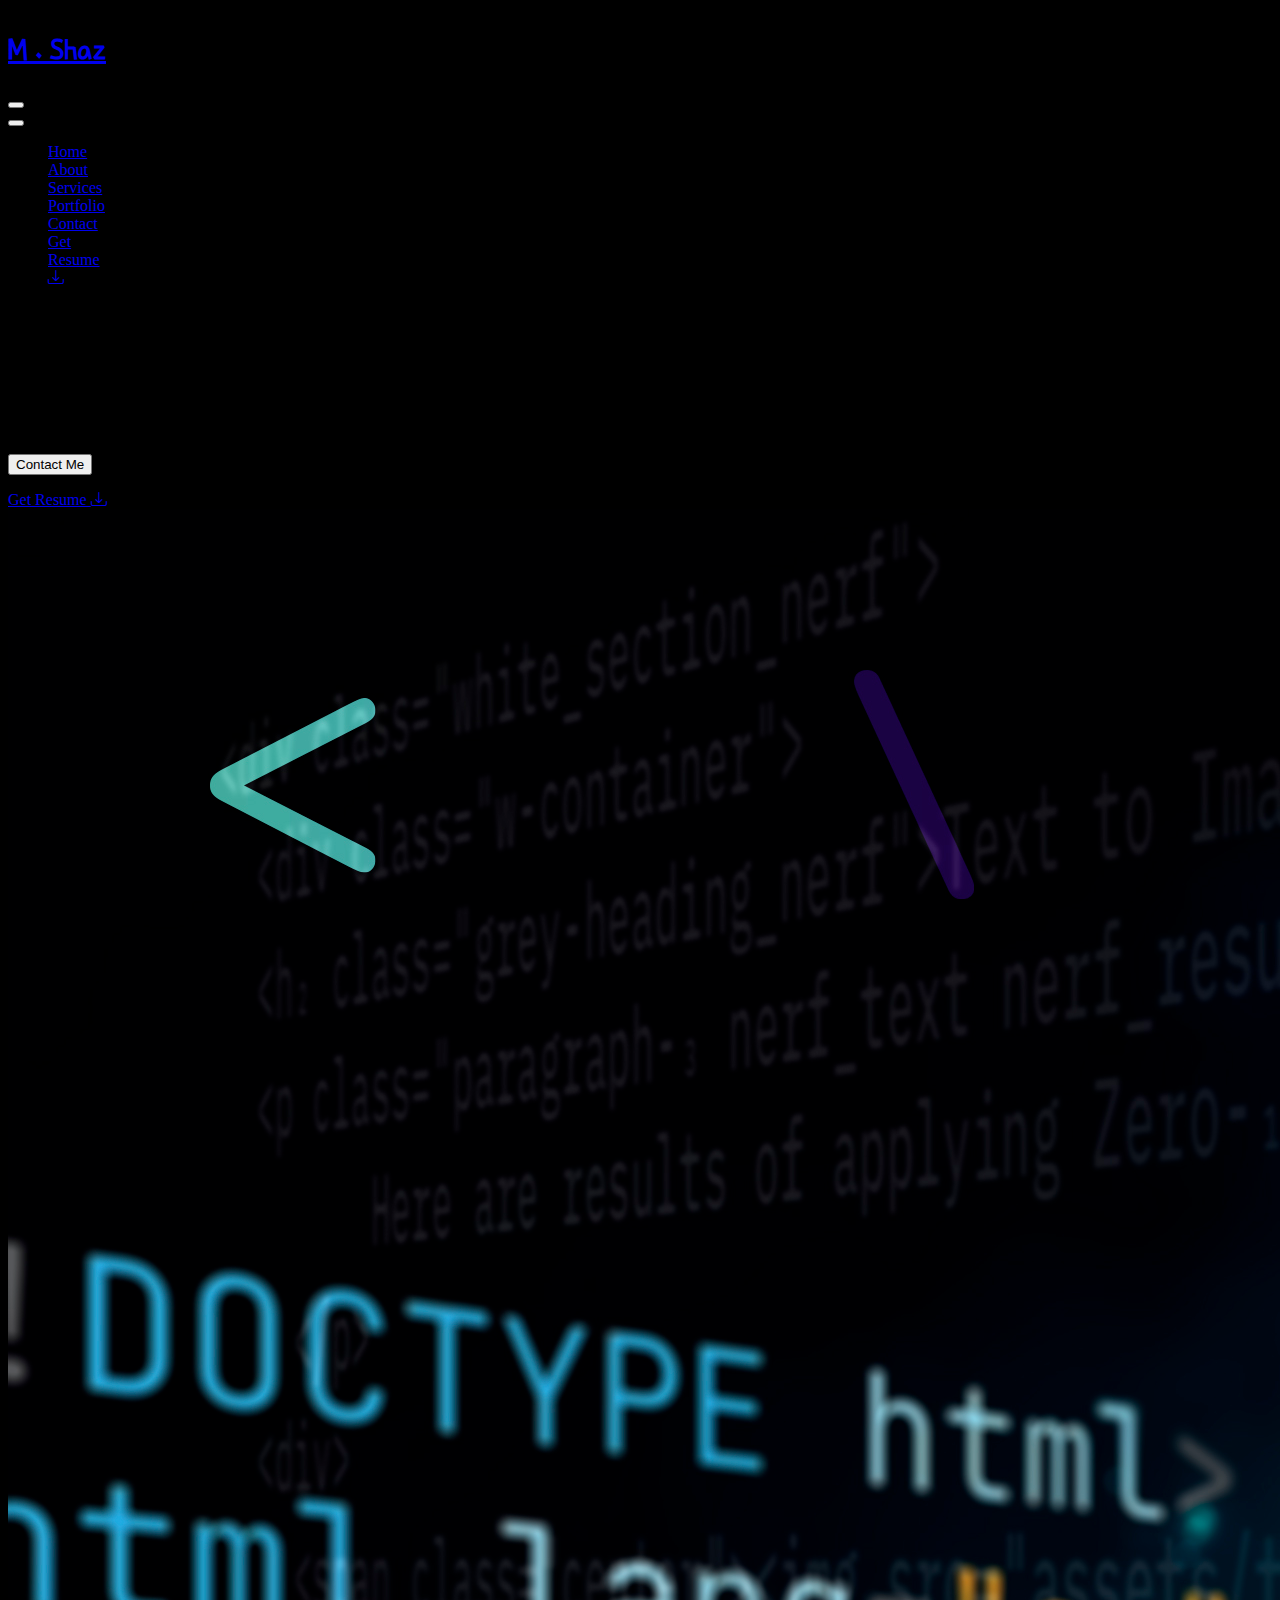
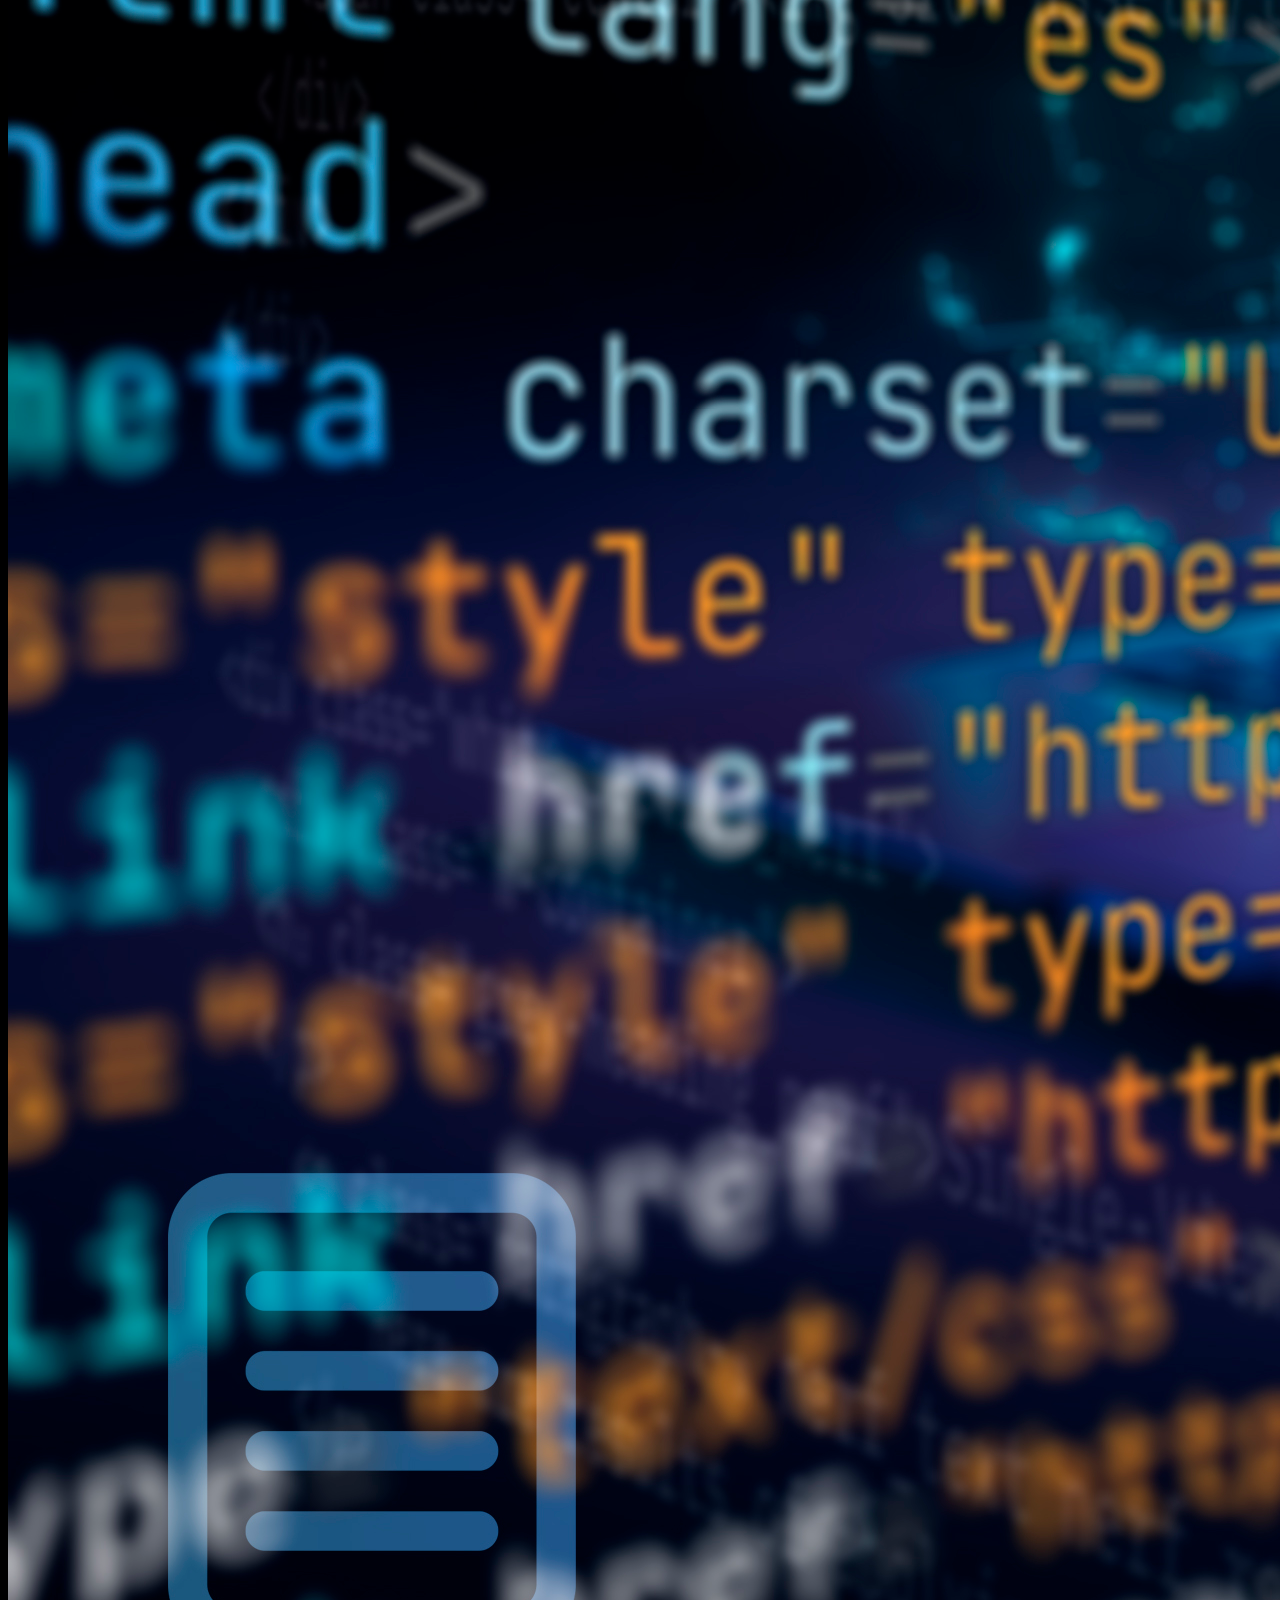
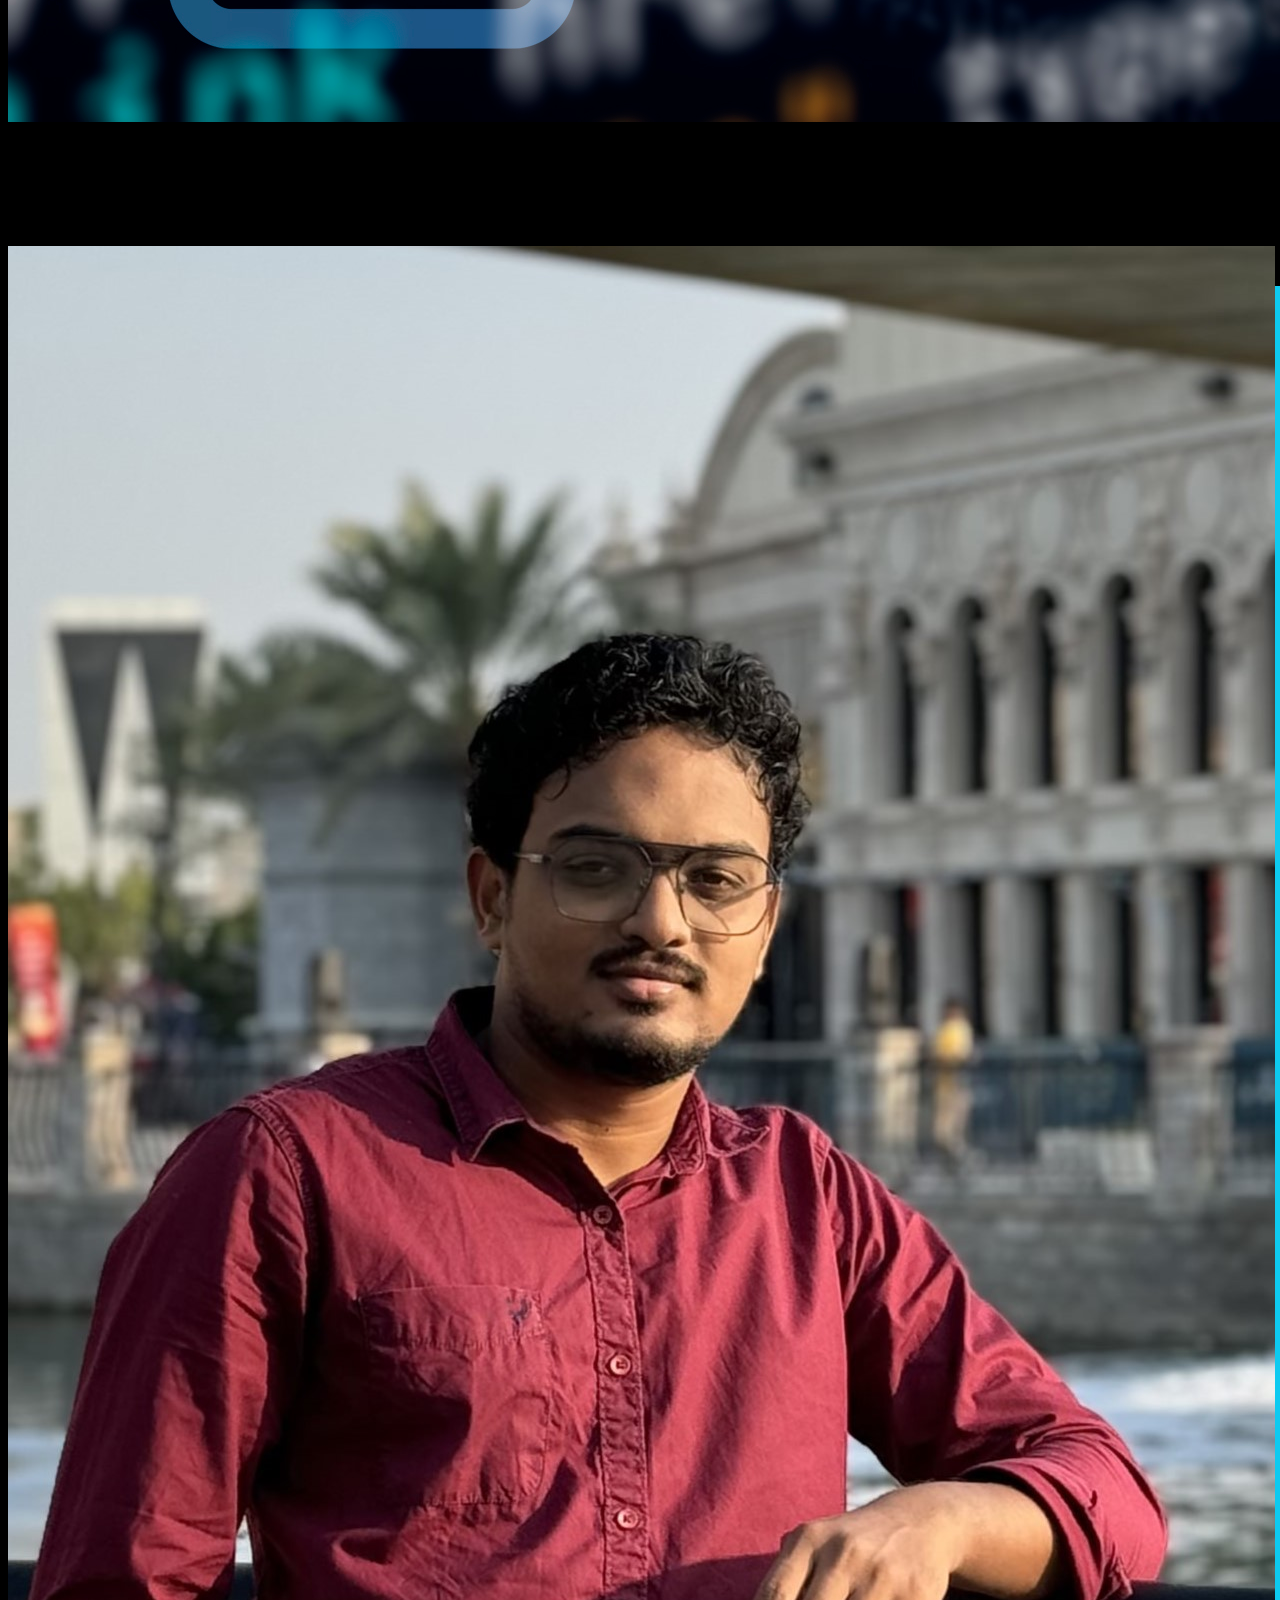
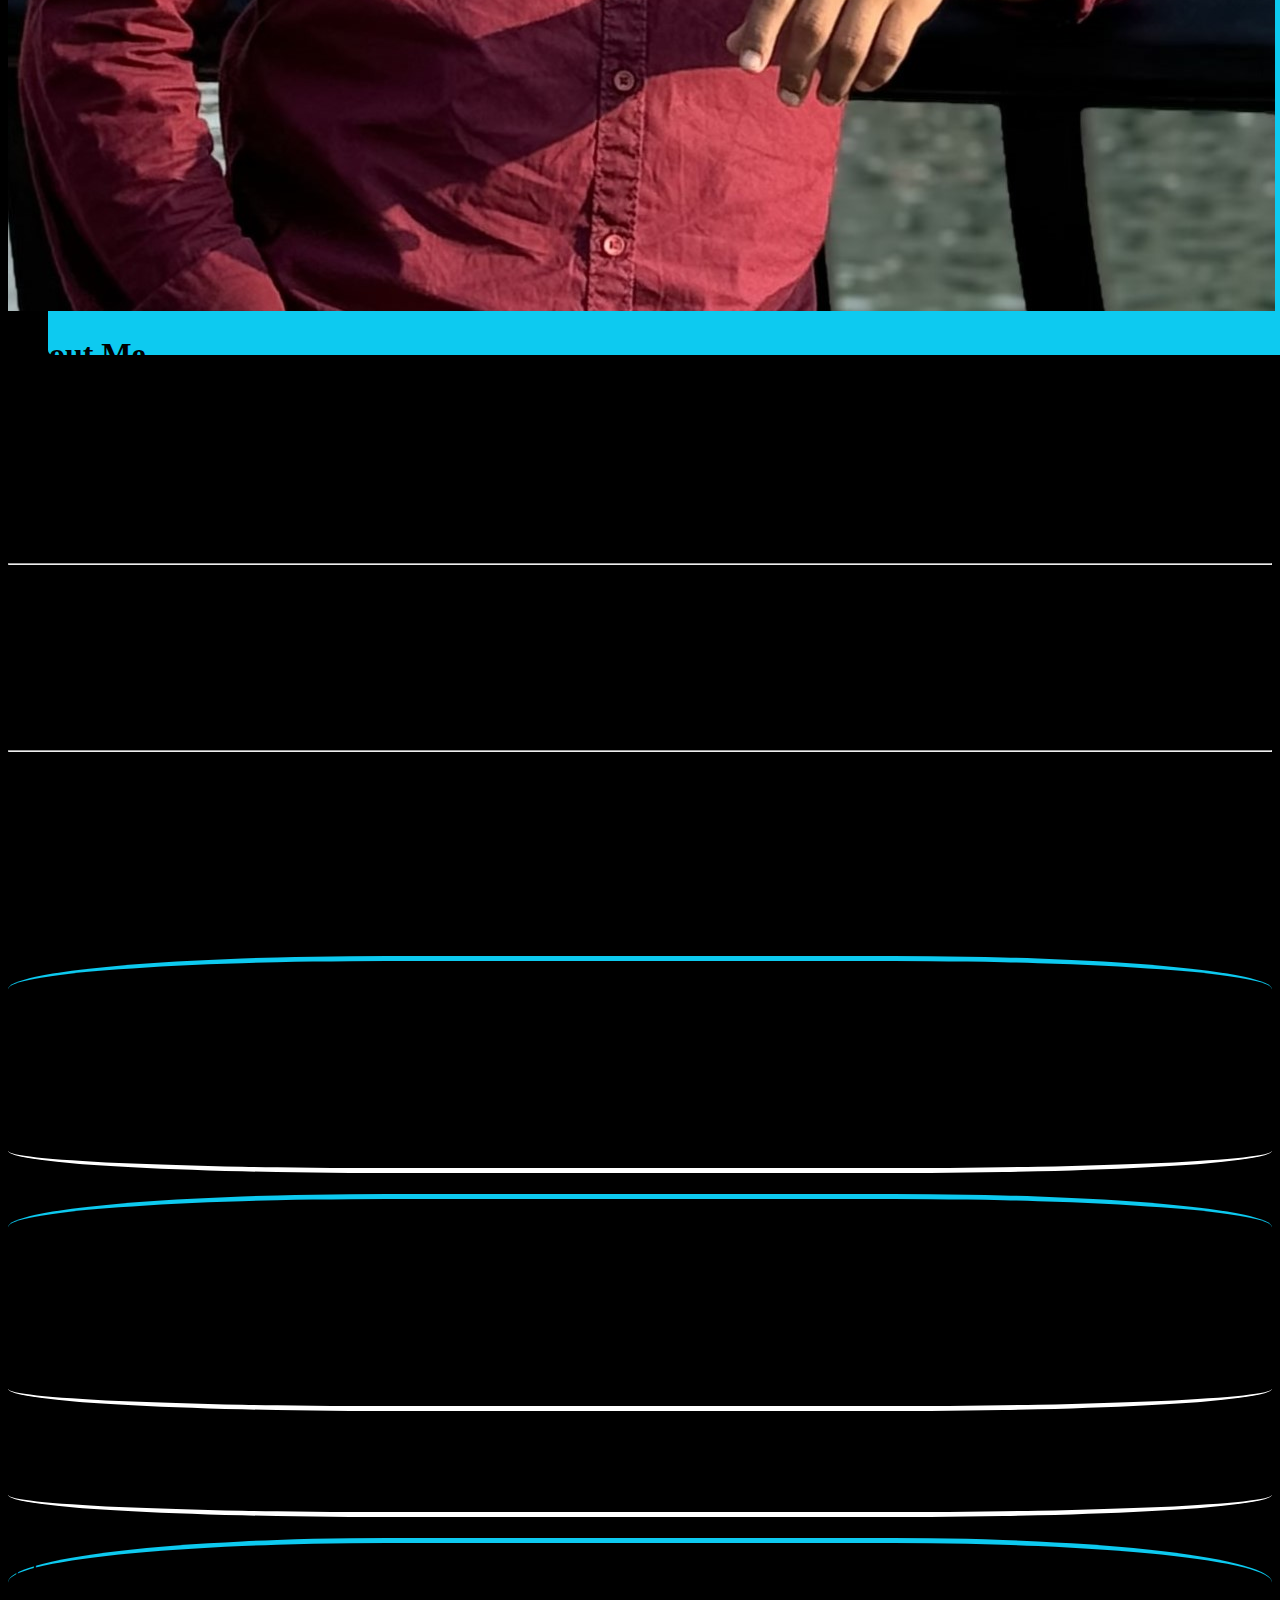
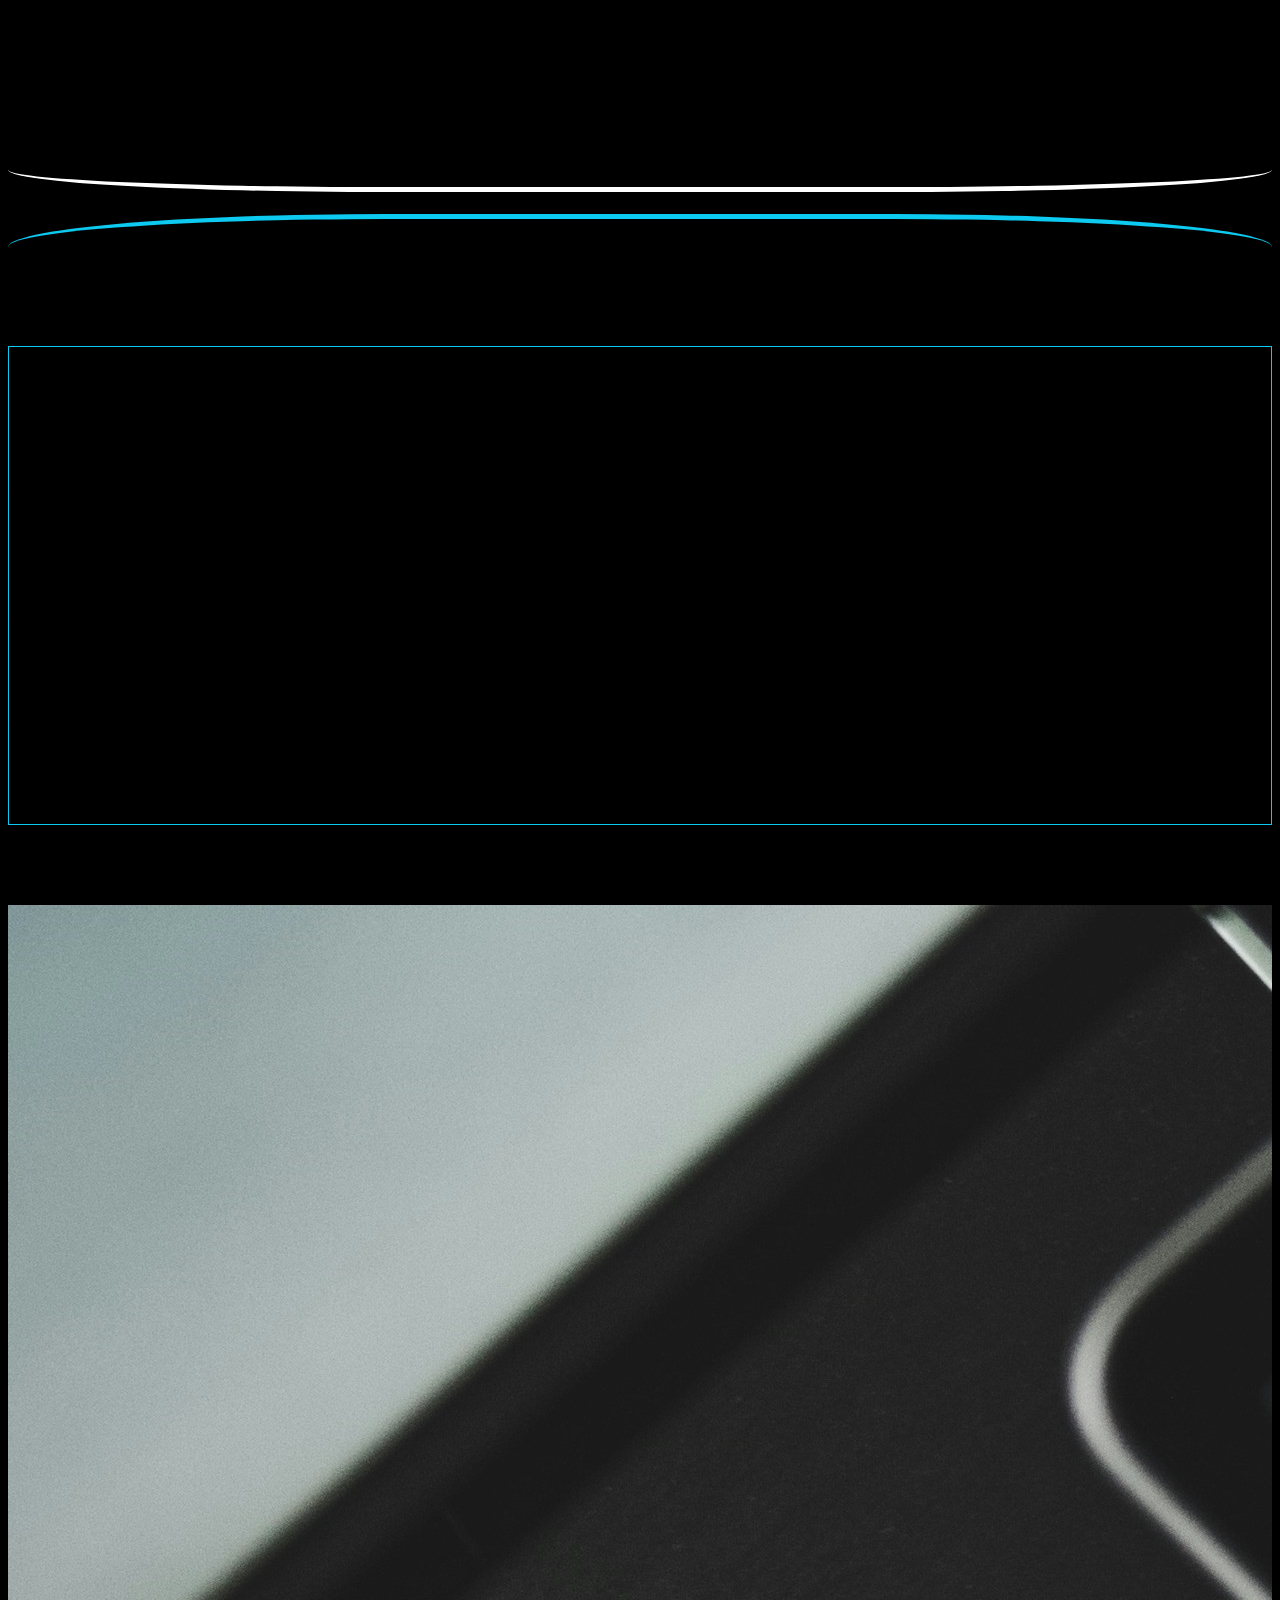
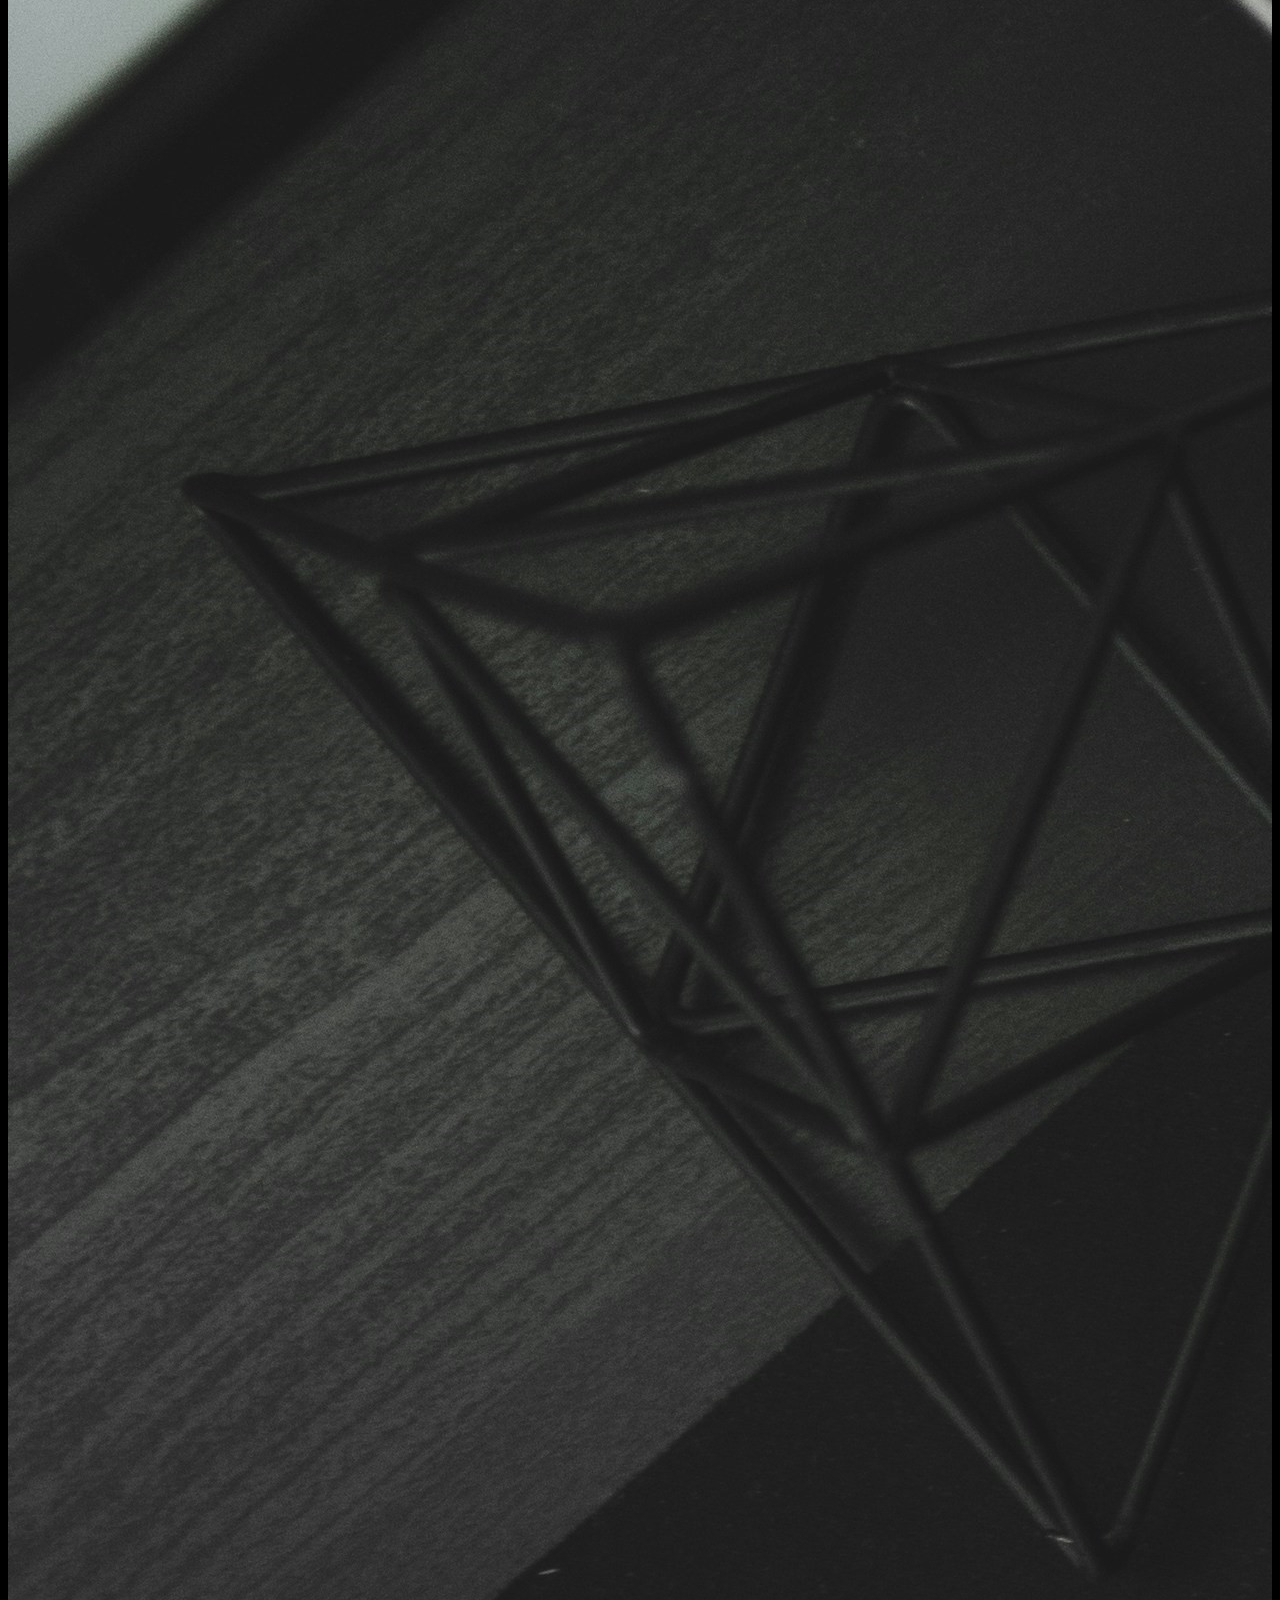
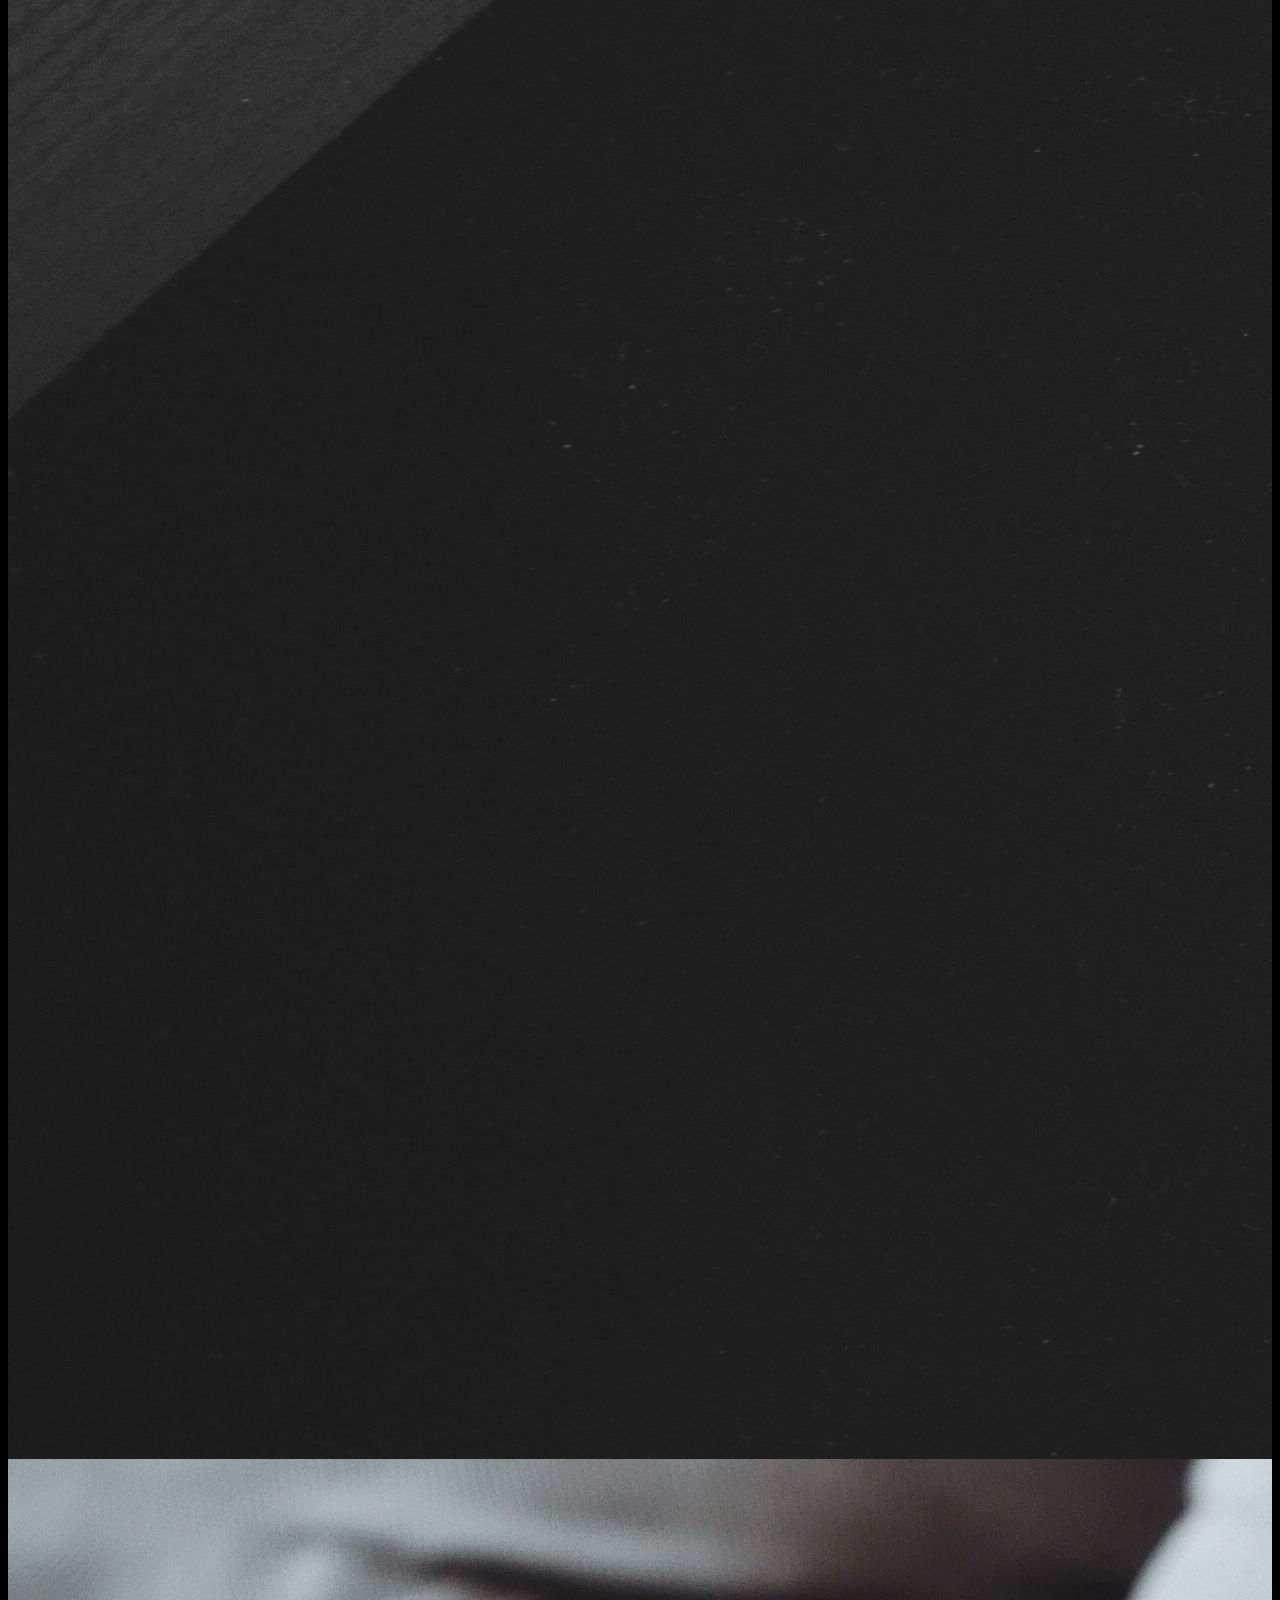
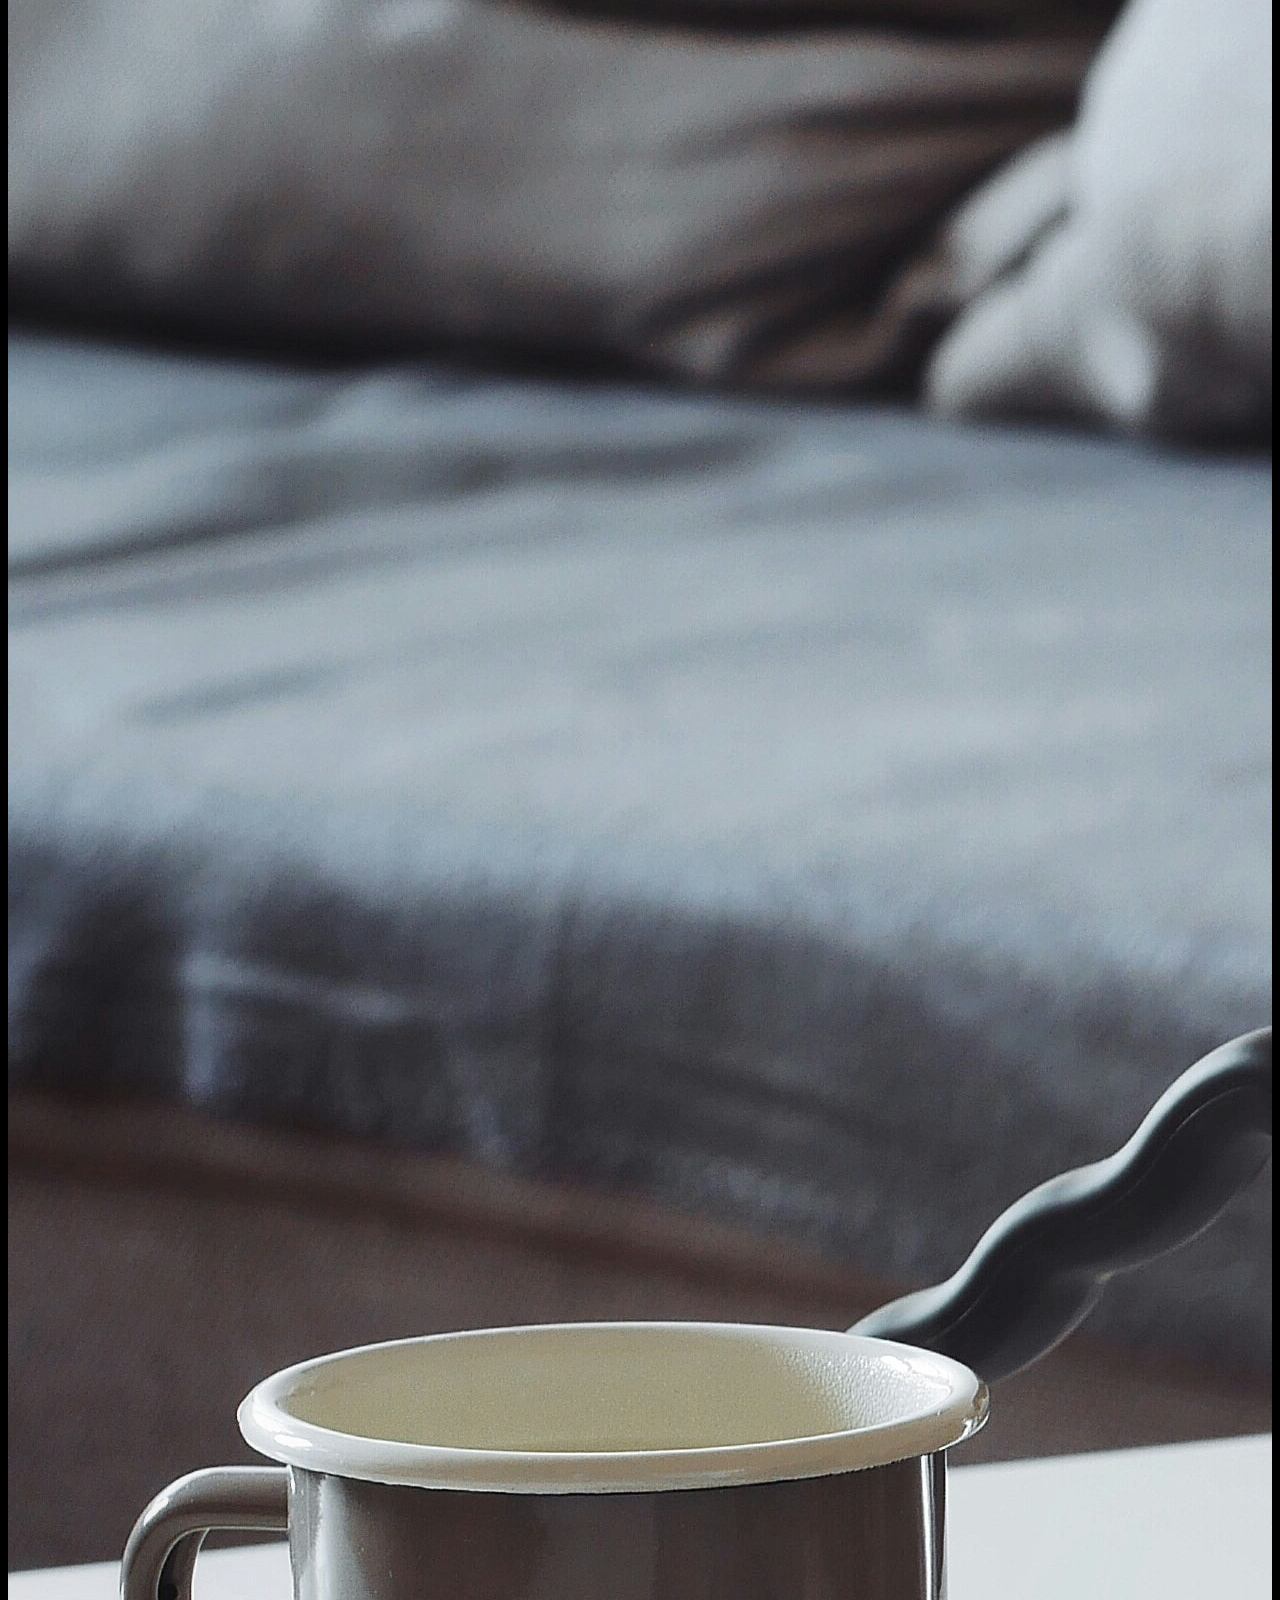
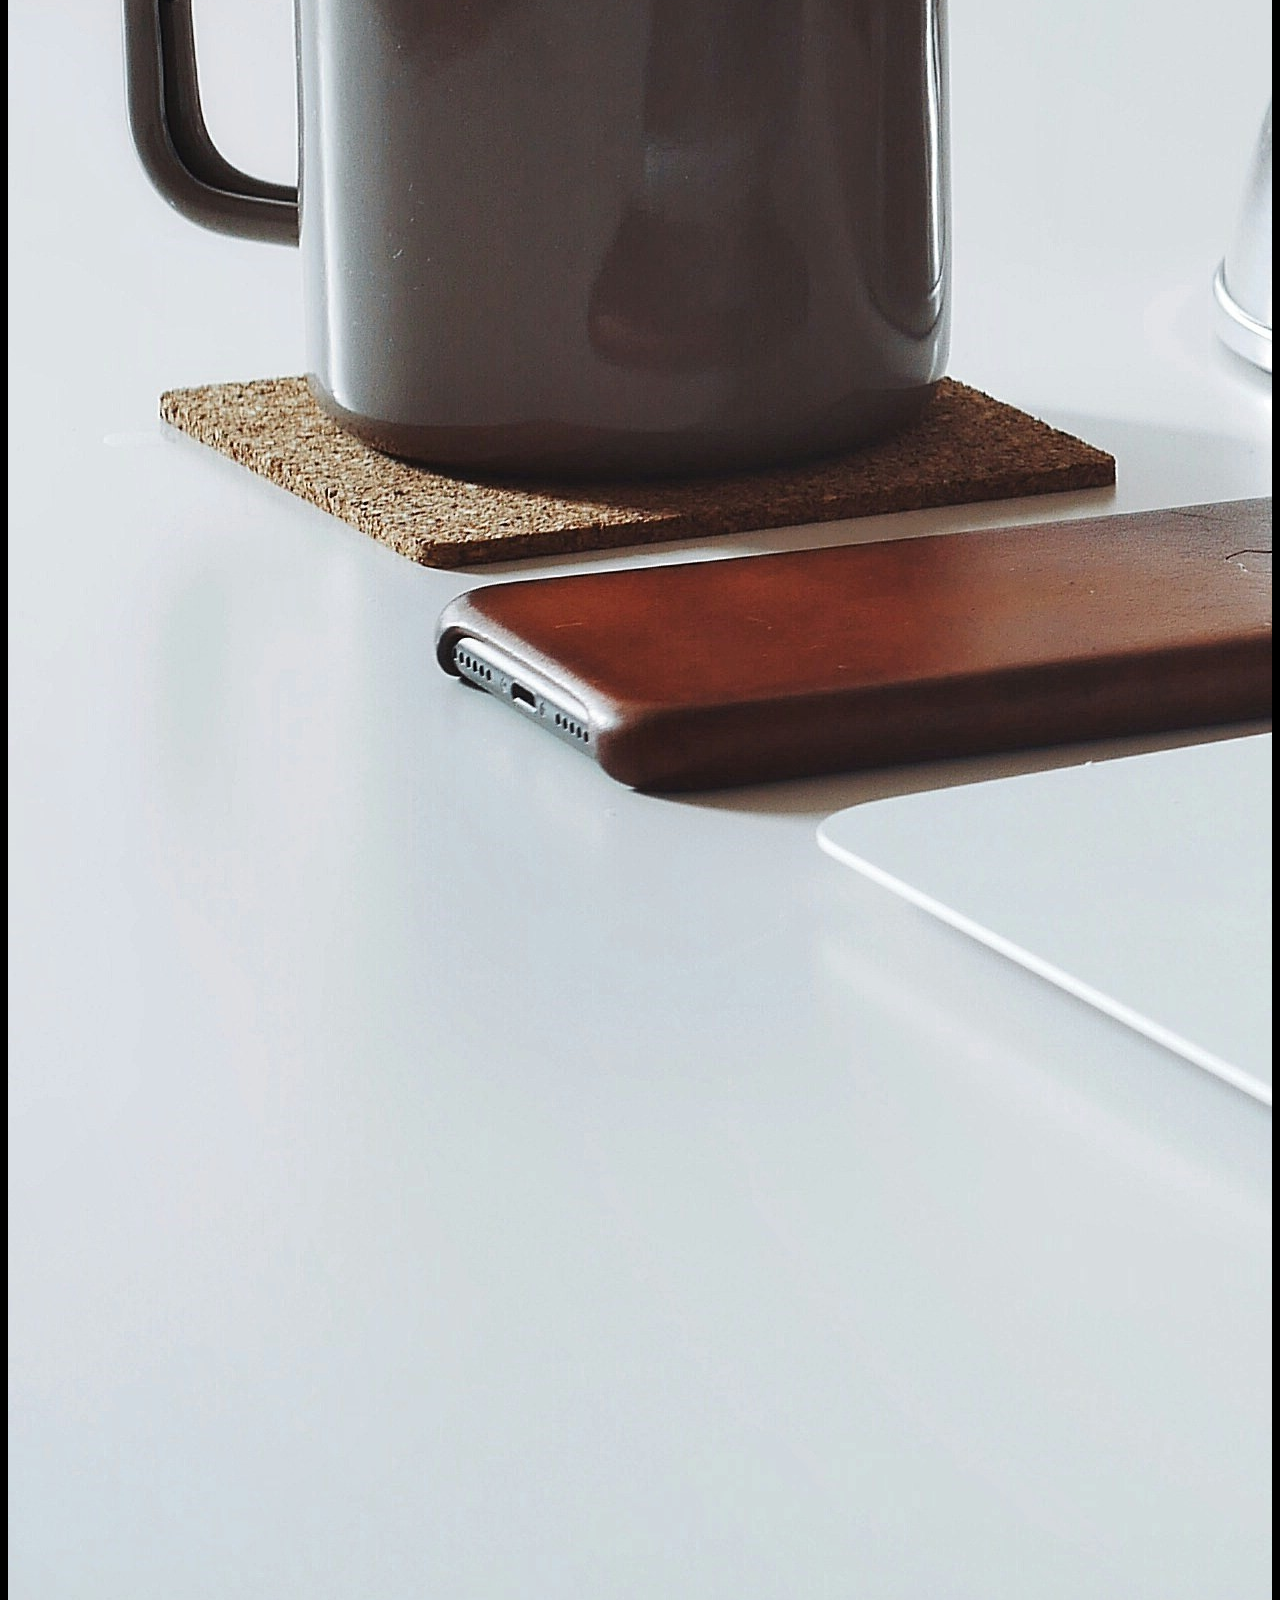
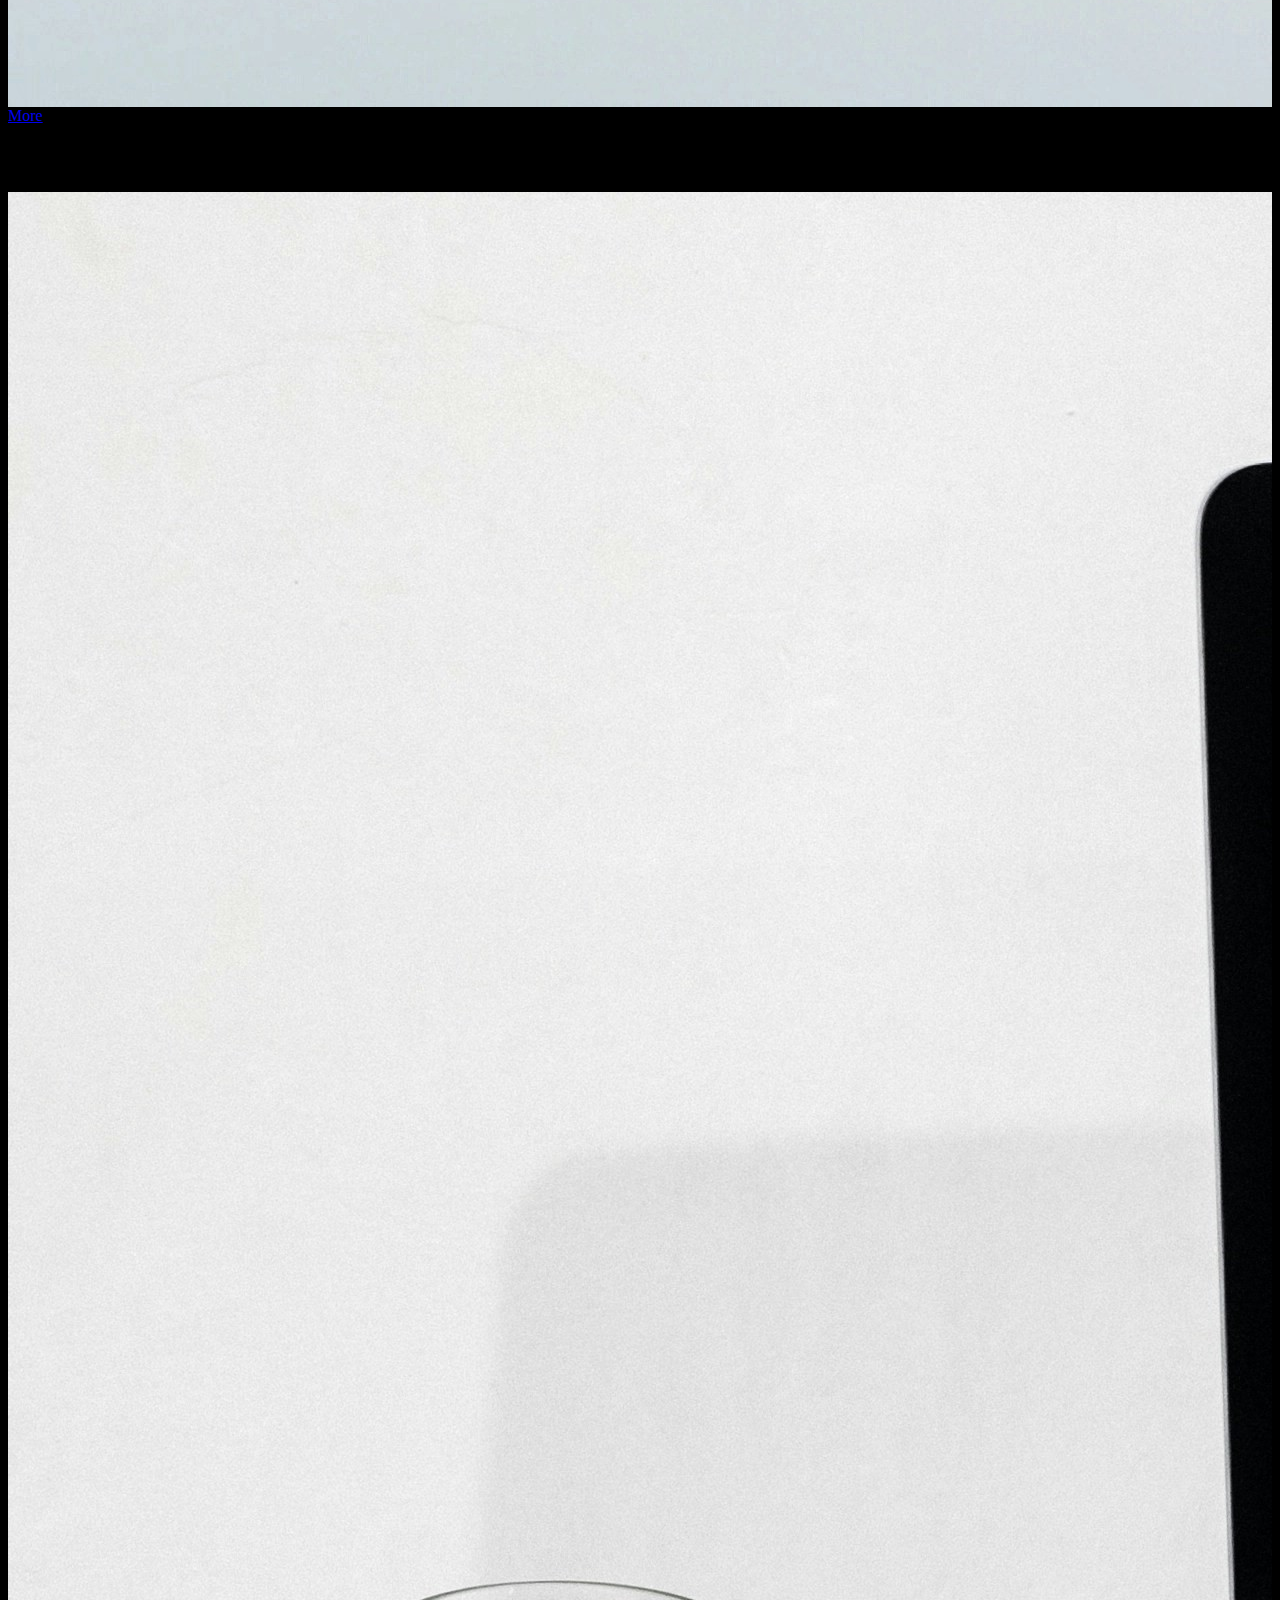
==== commit 008a3a87: "design change for mobile device" ====
--- a/index.html
+++ b/index.html
@@ -157,21 +157,19 @@
                       
           <div class="col-md-8  bg-dark rounded justify-content-center align-items-center">
               <h1 class="text-white h1 fw-bold m-2">About Me</h1>
-              <p class="text-white ms-2 lh-base">Hello, I',m Mohammed Shaz from Kerala, India. I'm a passionate 
-                IT professional with 
-                Knowledge in web development.
-                I have completed my graduation in BCA from Kannur University, Kerala, India. 
-                Apart from the Degree, I have completed the course in 
-                 Web Developing which is in Python Django at IPSR Solutions Ltd Calicut, 
-                 and followed by the 
-                 training from QAATU. <br>
-                In quest of professional opportunities for utilizing my skills and abilities as a 
-                Web Developer,
-                 that offers professional growth while being resourceful and Willing to work as a 
-                 key player in 
-                 a challenging and creative environment.
-                Having a friendly attitude towards everyone regardless of how they treat me might be my weakness. 
-                I love to play football, go cycling, and travel during my free time.
+              <p class="text-white ms-2 lh-base">I'm Mohammed Shaz hailing from Kerala, India, and I am an enthusiastic 
+                IT professional with expertise in web development. I earned my Bachelor's degree in Computer 
+                Applications (BCA) from Kannur University, Kerala. In addition to my academic achievements, 
+                I have successfully completed a comprehensive web development course focusing on Python Django at 
+                IPSR Solutions Ltd in Calicut, followed by training at QAATU. <br>
+
+                I am currently on the lookout for professional opportunities to apply my web development skills and 
+                capabilities. I aspire to contribute to a challenging and innovative environment that fosters 
+                professional growth. My approach is characterized by resourcefulness, and I am eager to serve as 
+                a key player in any project. <br>
+                
+                Outside of work, I enjoy playing football, cycling, and exploring new destinations during my 
+                leisure time.
               </p>
               <!-- <hr class="text-info mx-5"> -->
               <div class="d-flex justify-content-evenly mt-3 ms-2">
--- a/style.css
+++ b/style.css
@@ -223,8 +223,18 @@
 
     .sec-blue{
         border: none
+        
     }
     .sec-white{
         border: none;
     }
+
+    .sec-blue:hover{
+        border: none;
+        
+    }
+    .sec-white:hover{
+        border: none;
+    
+    }  
 }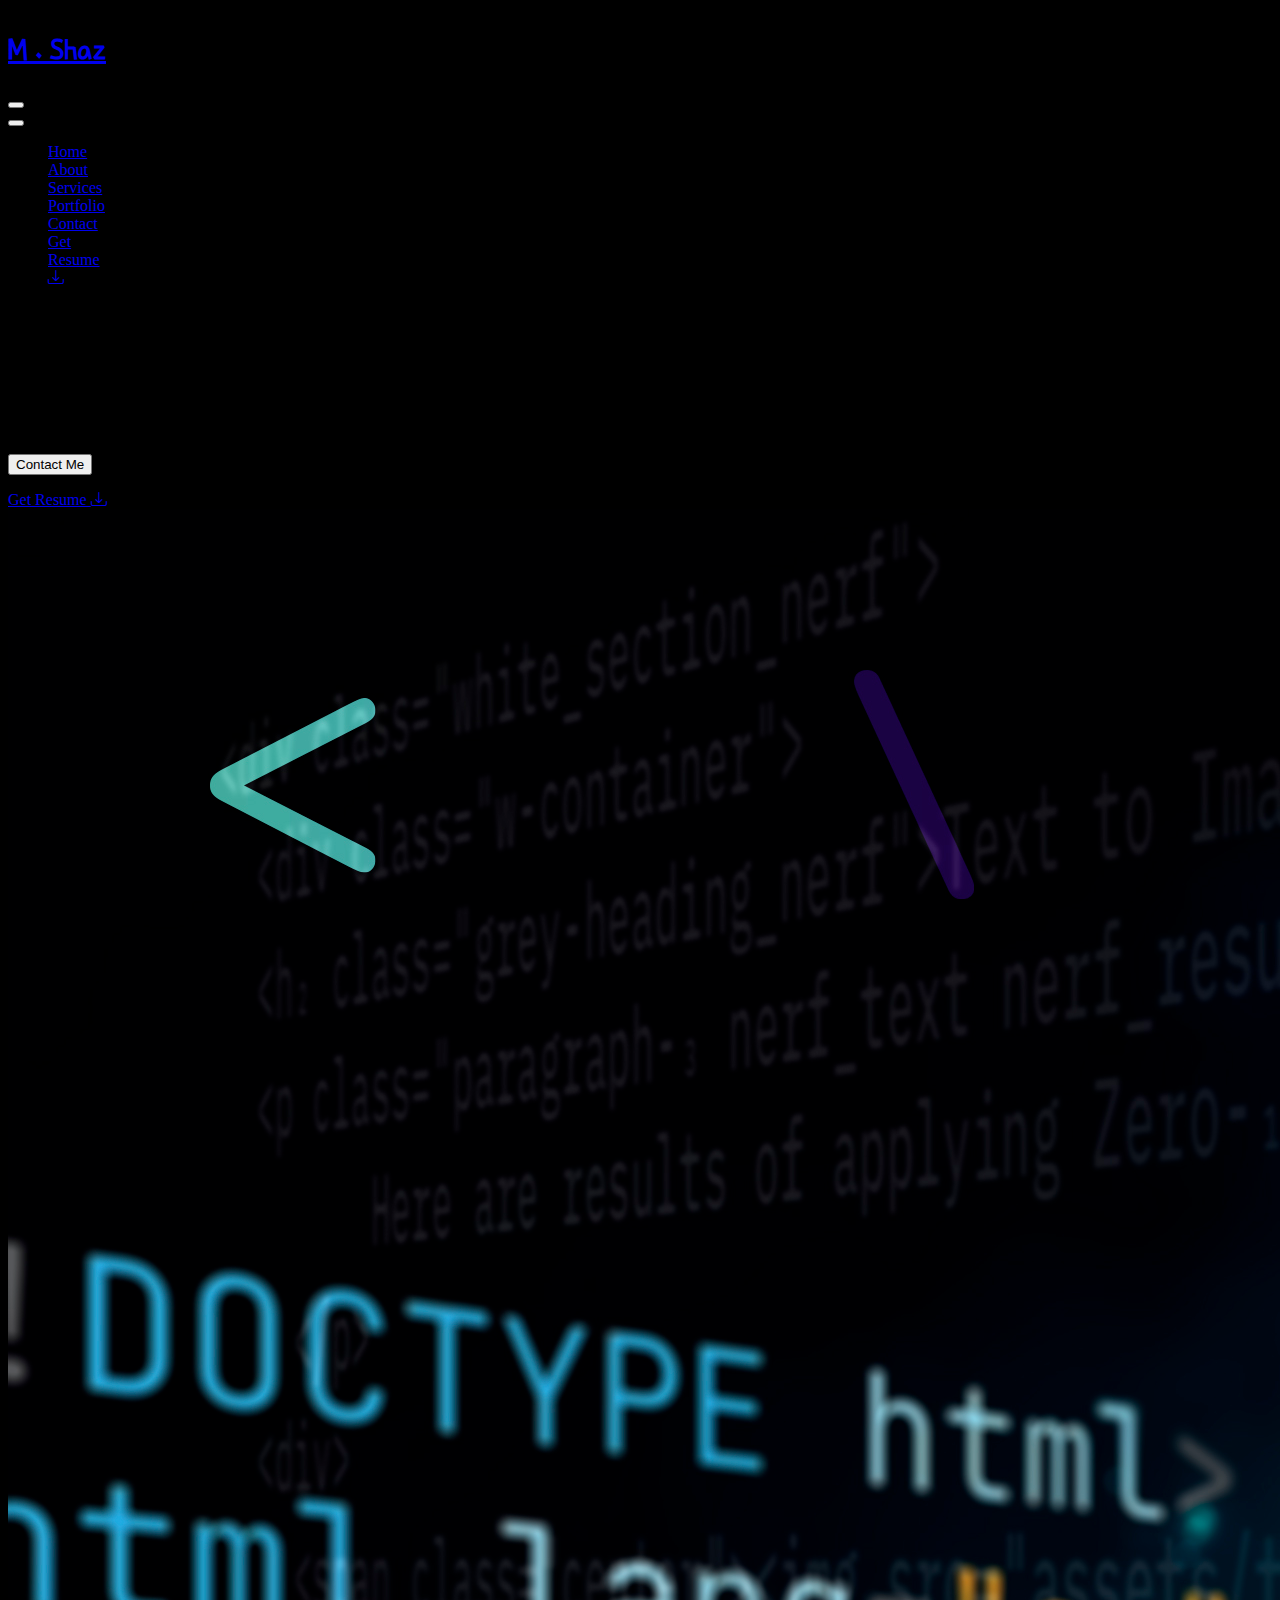
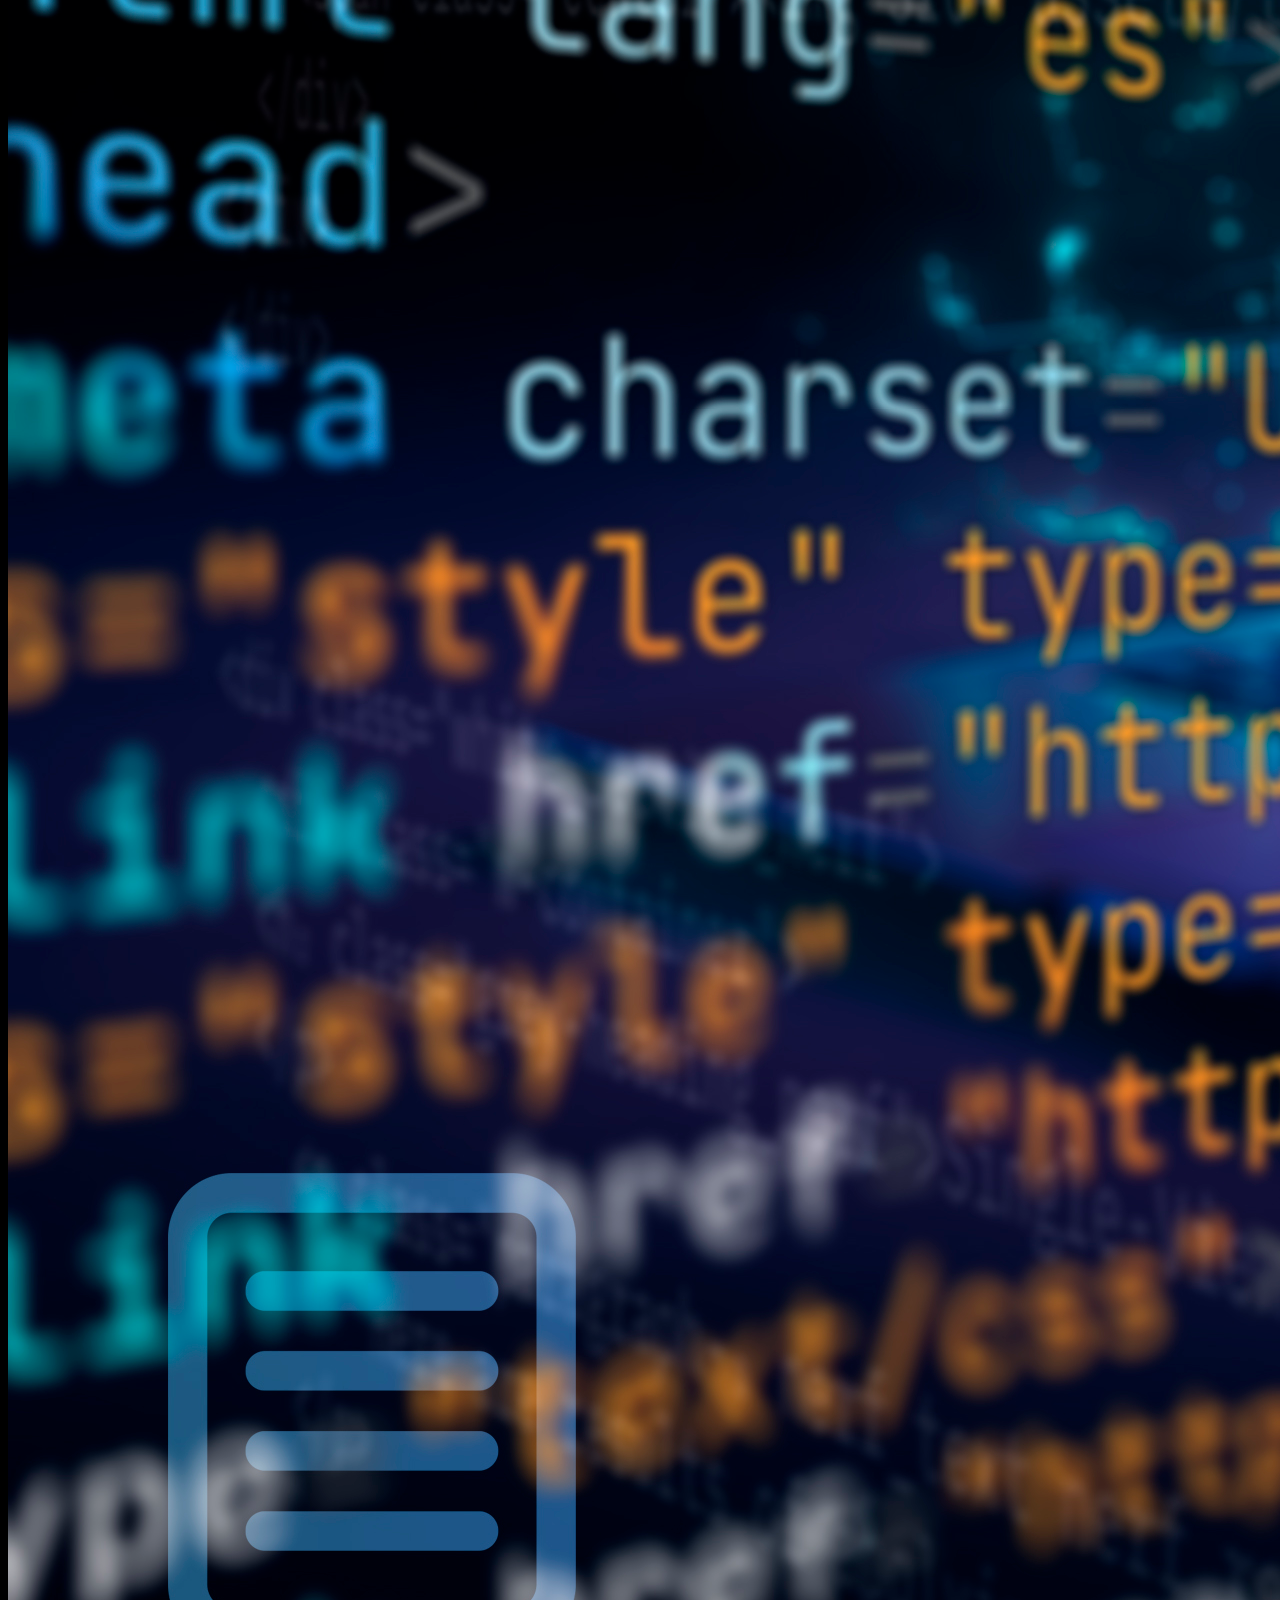
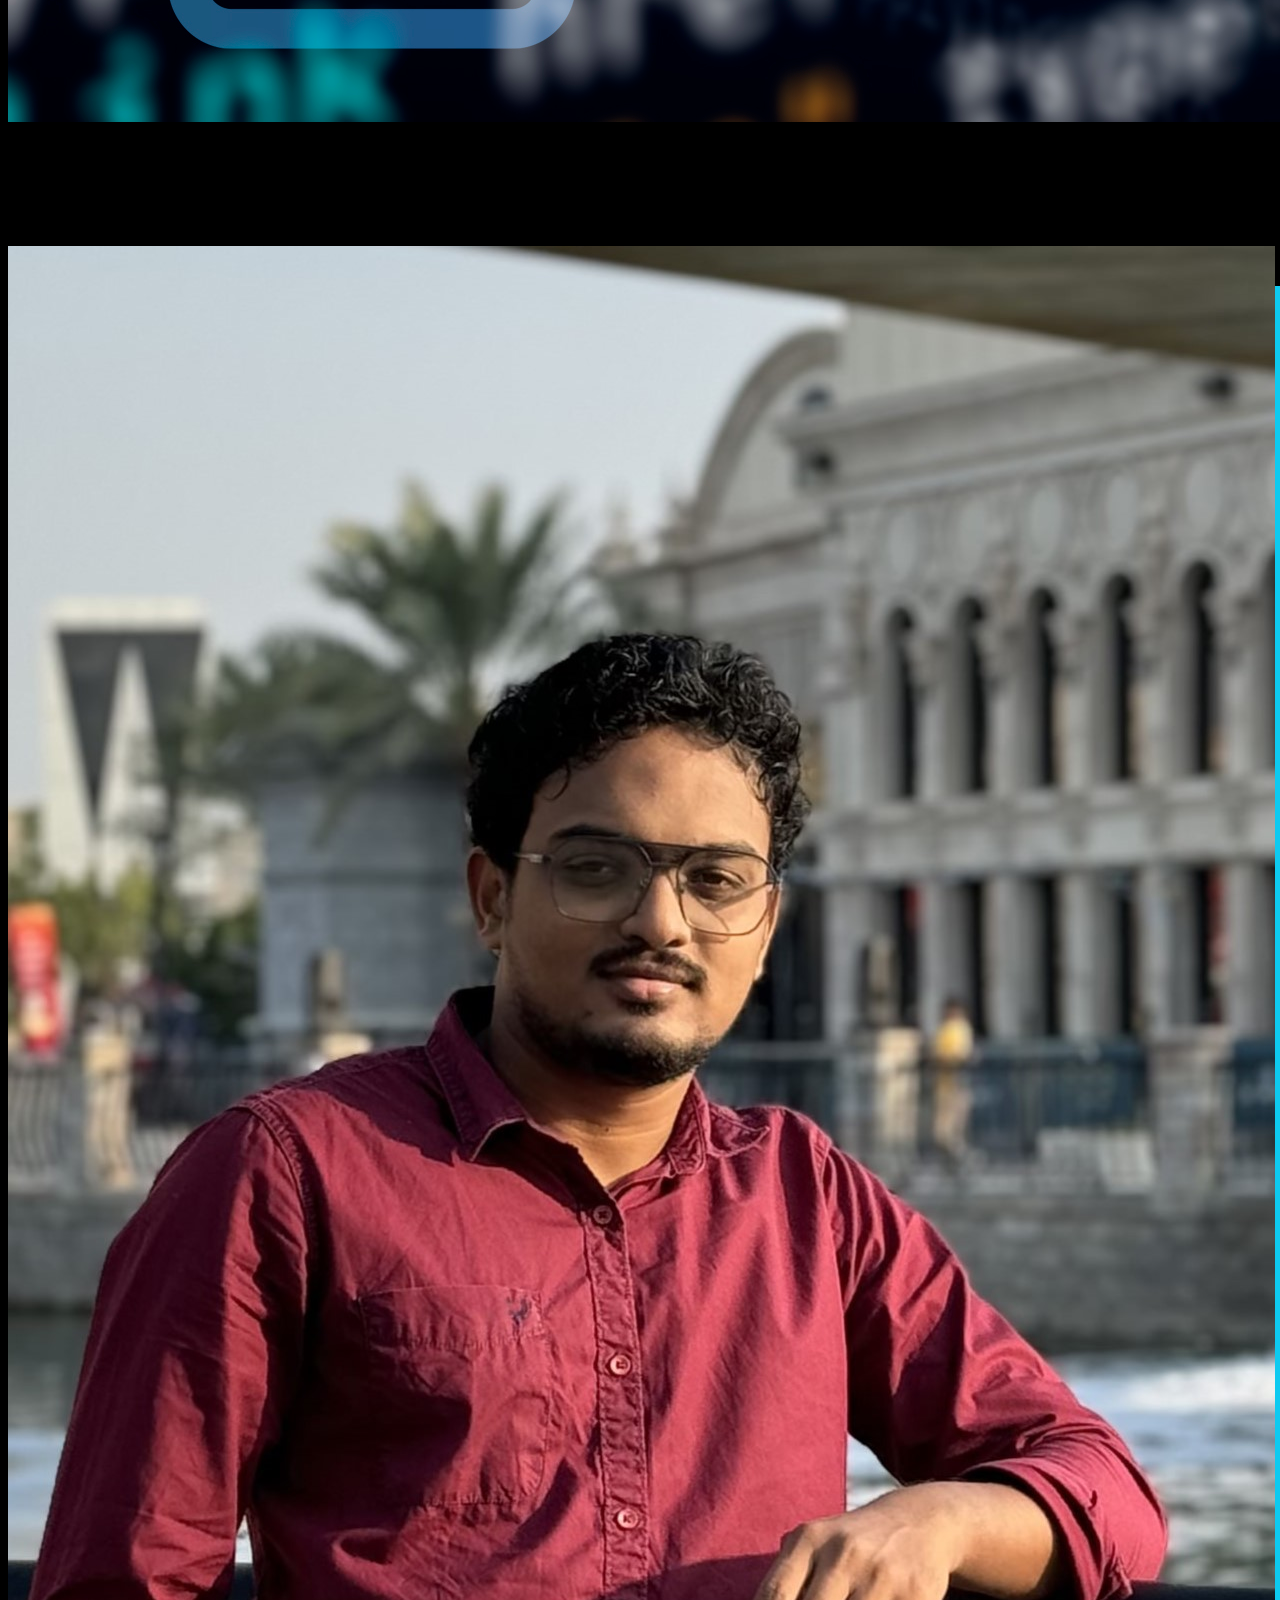
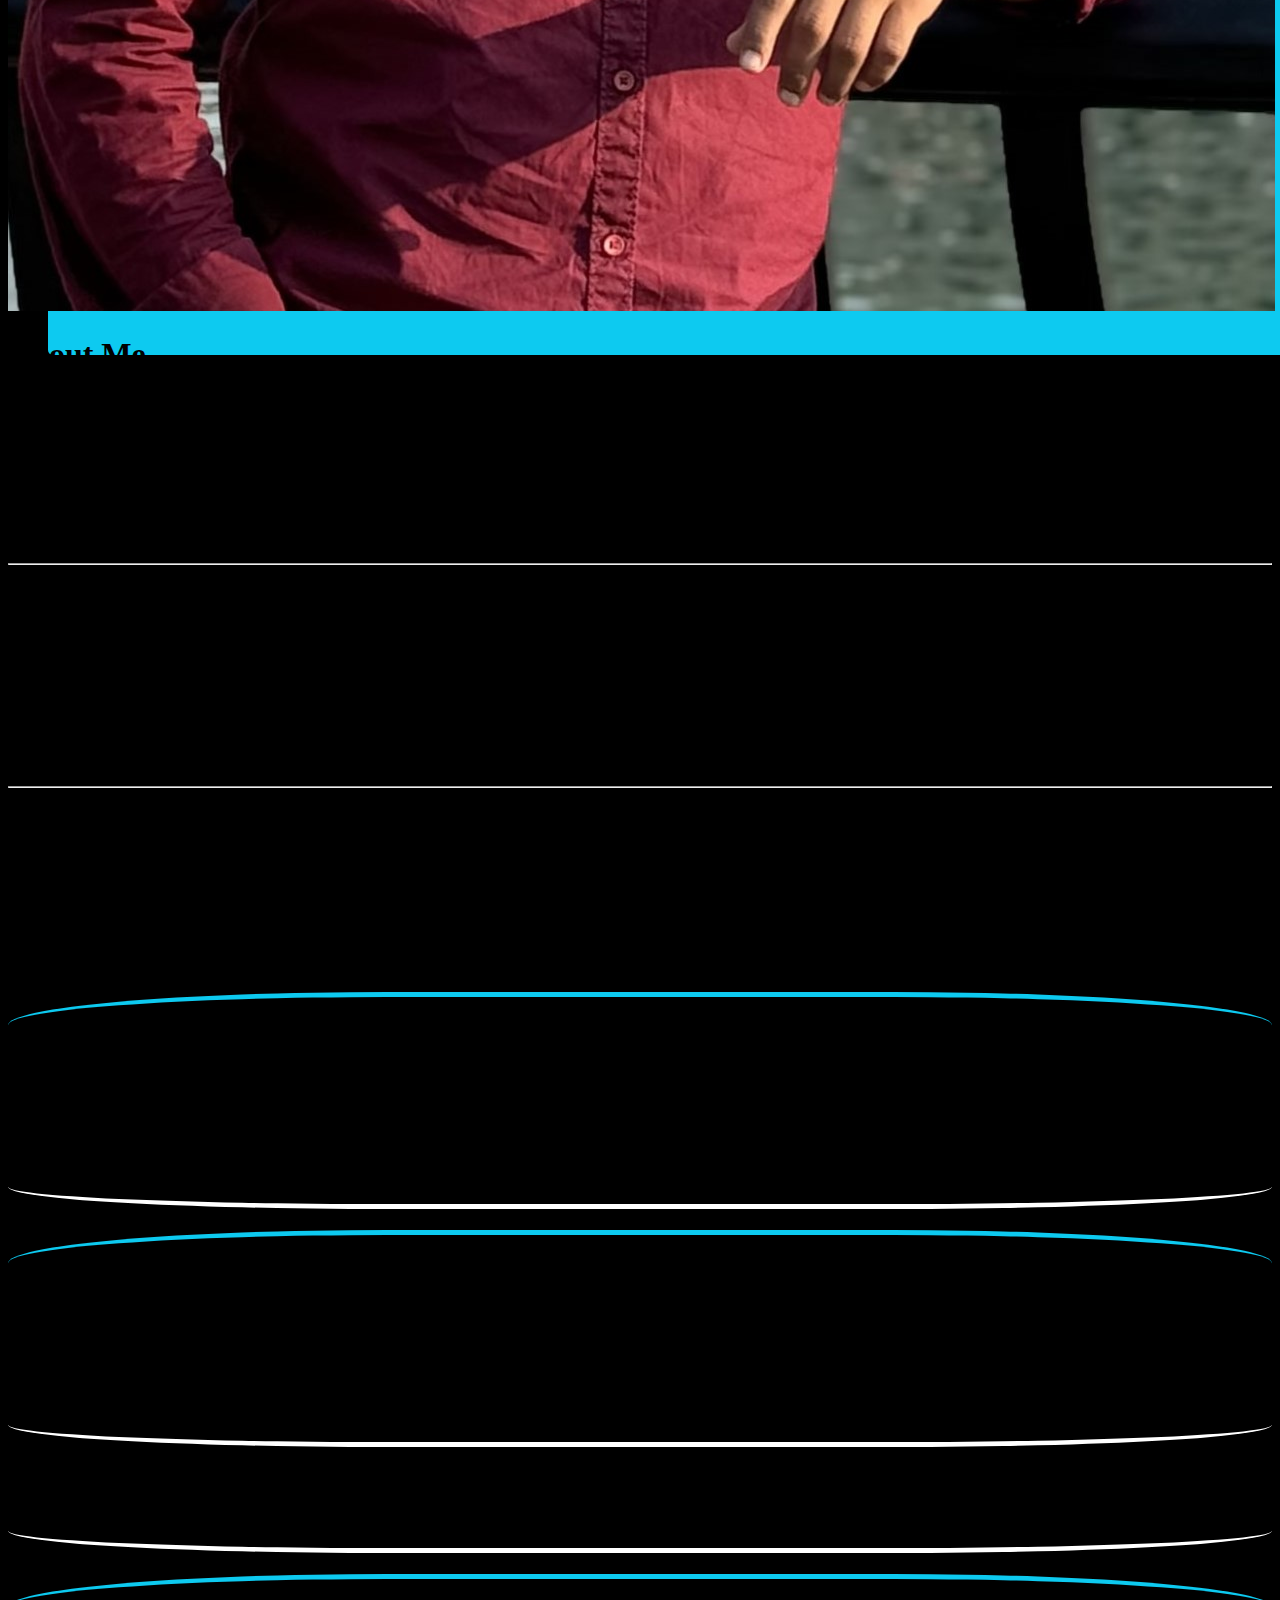
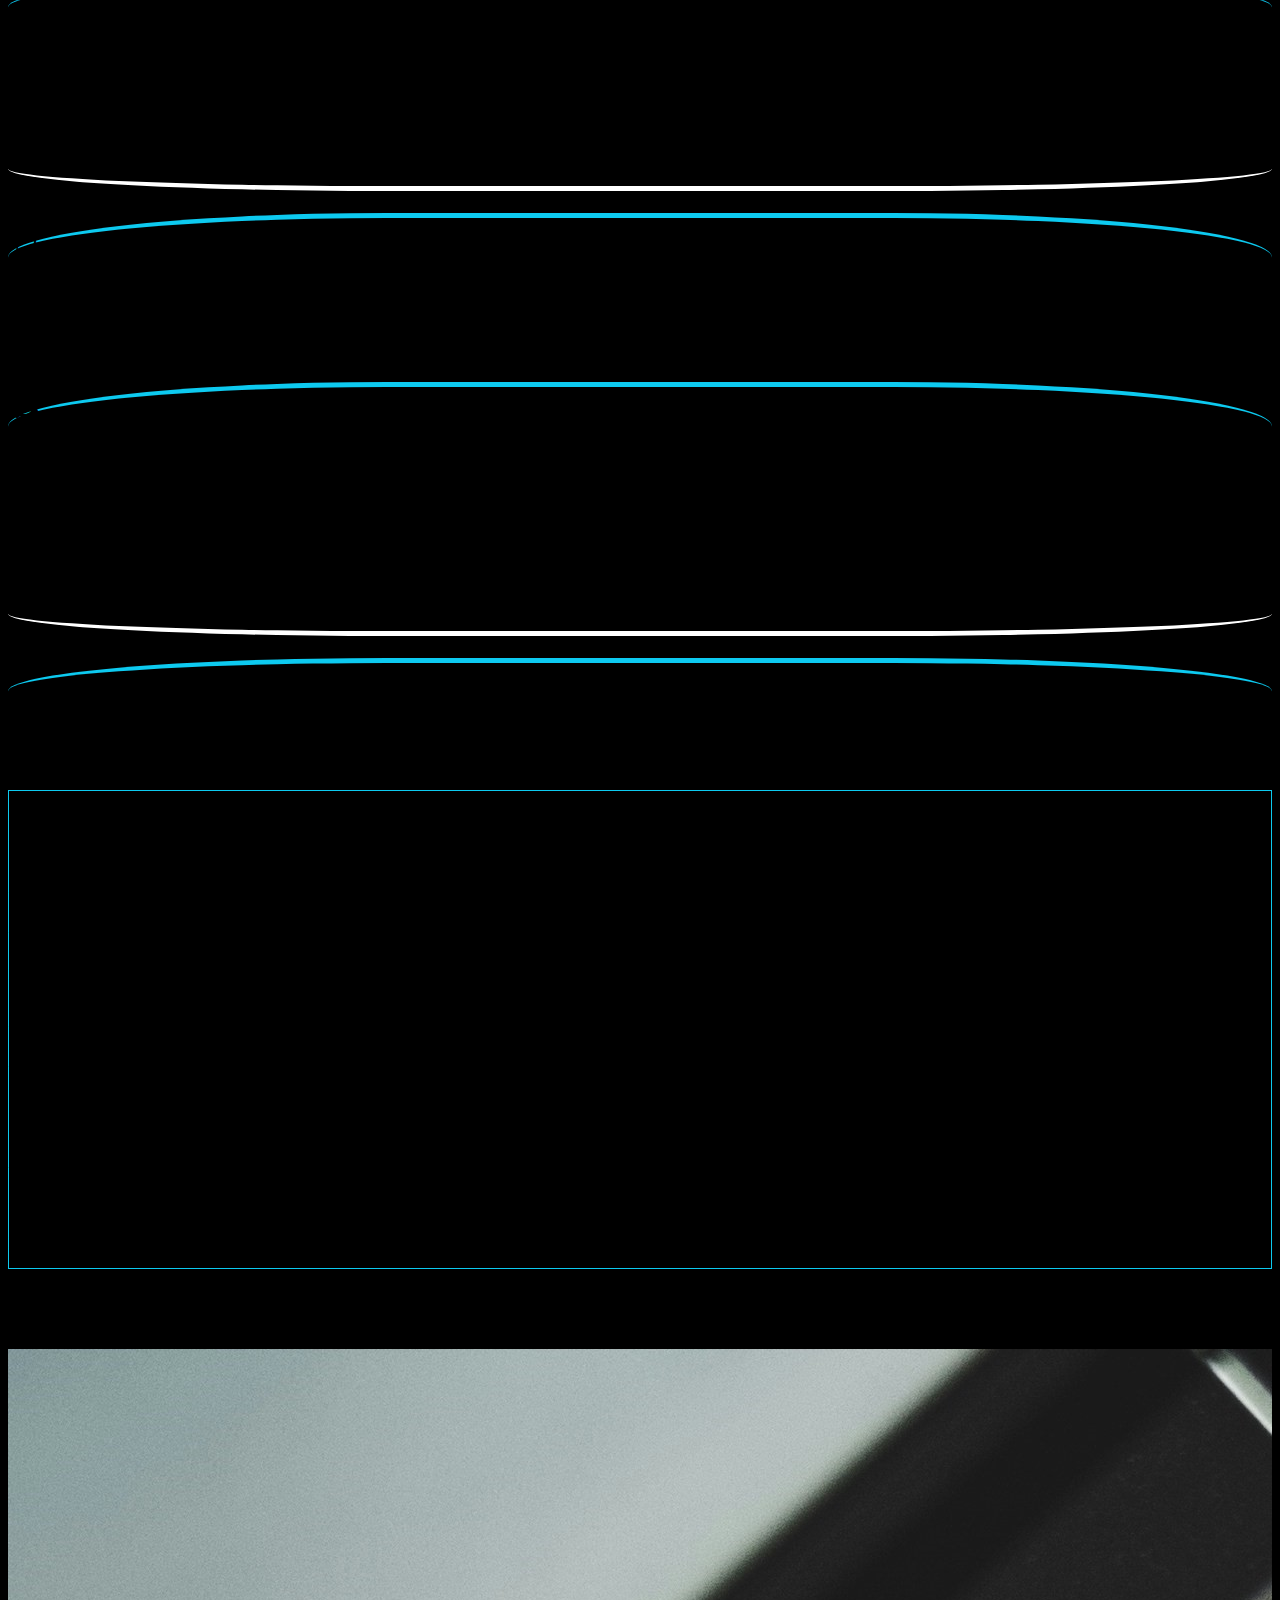
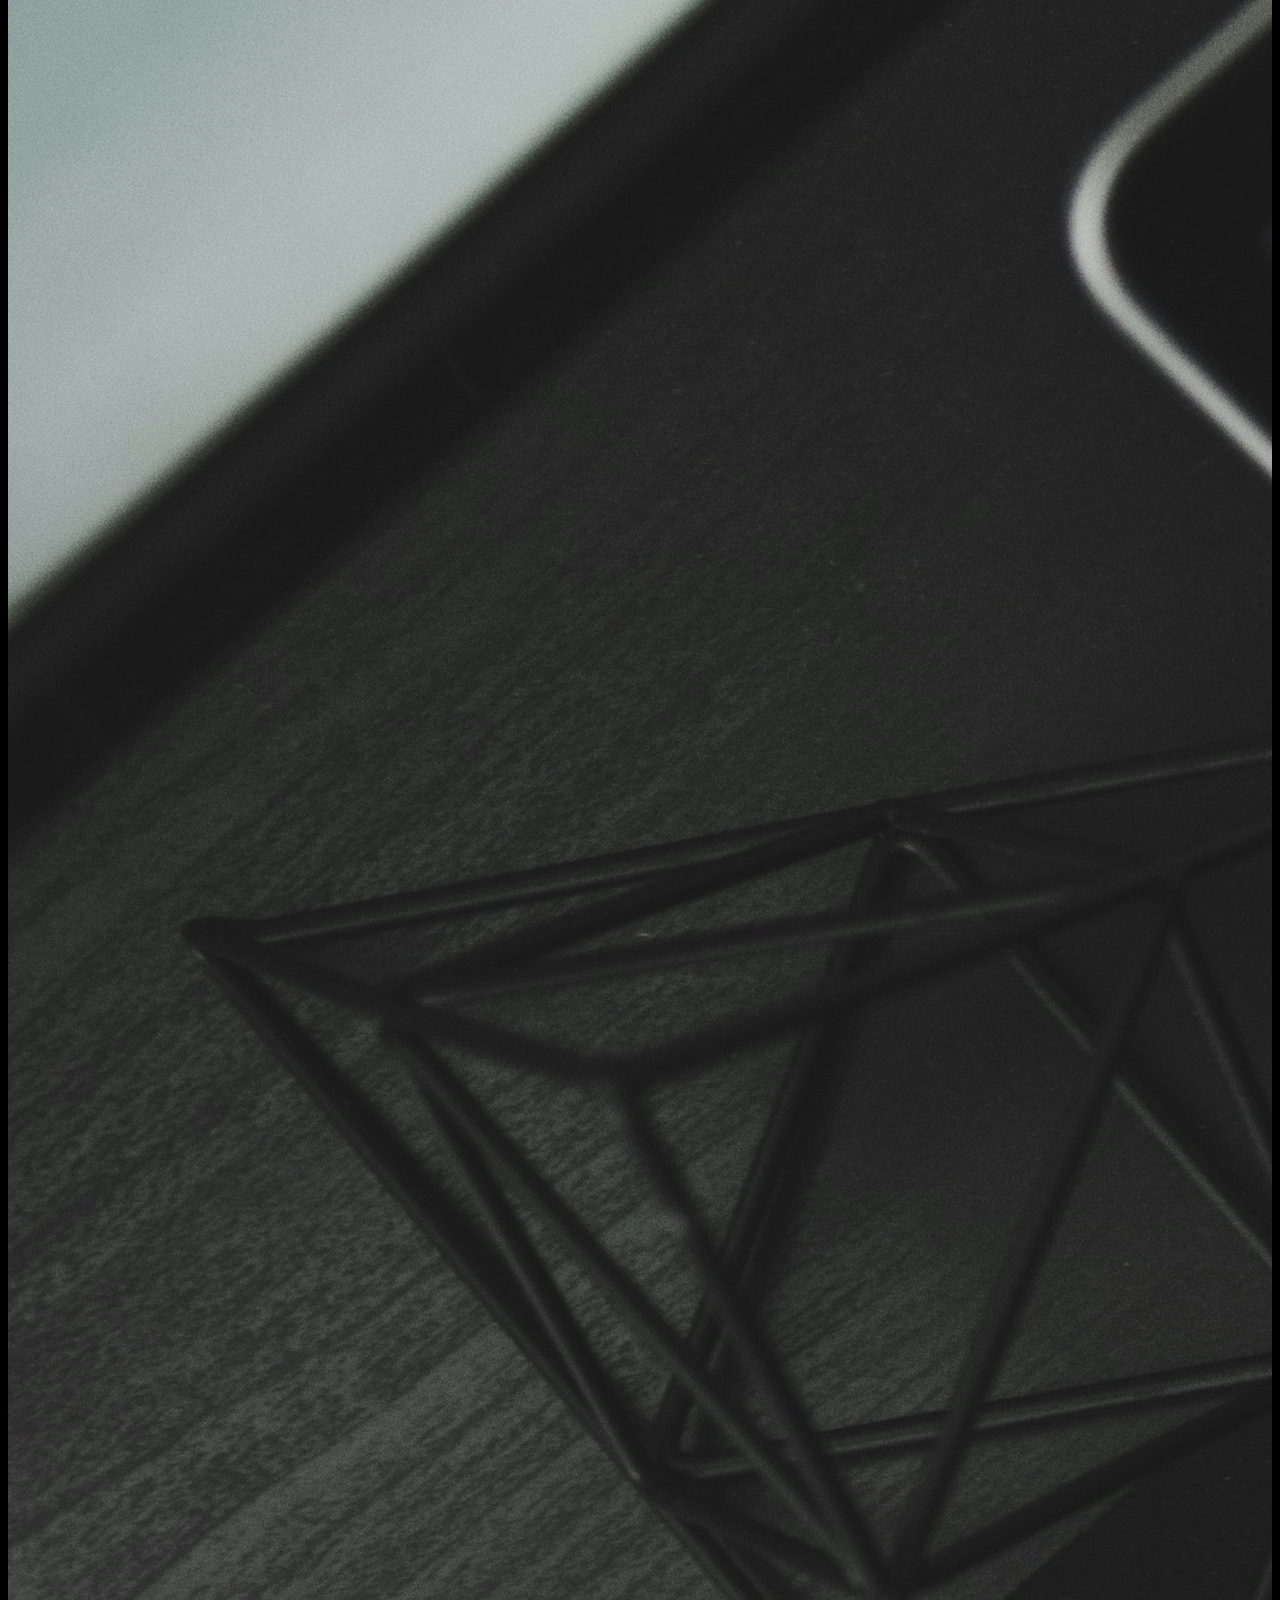
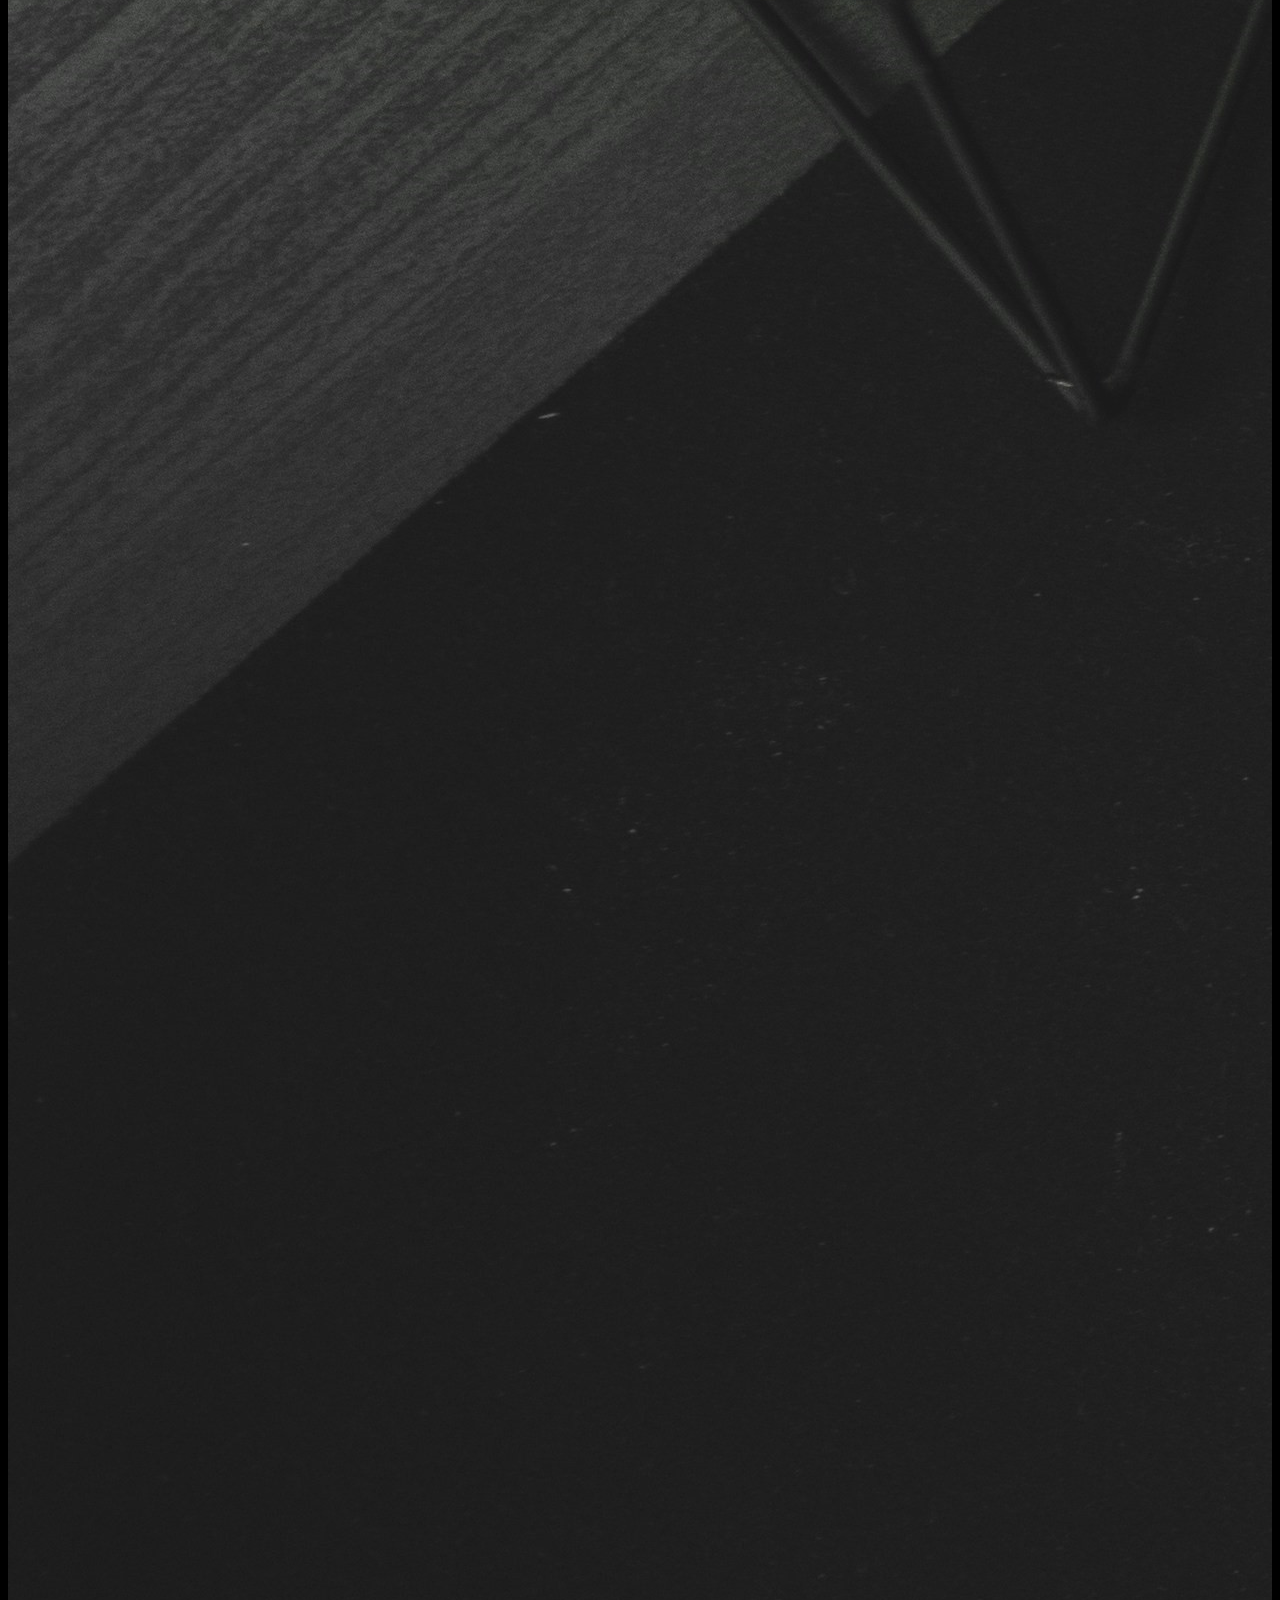
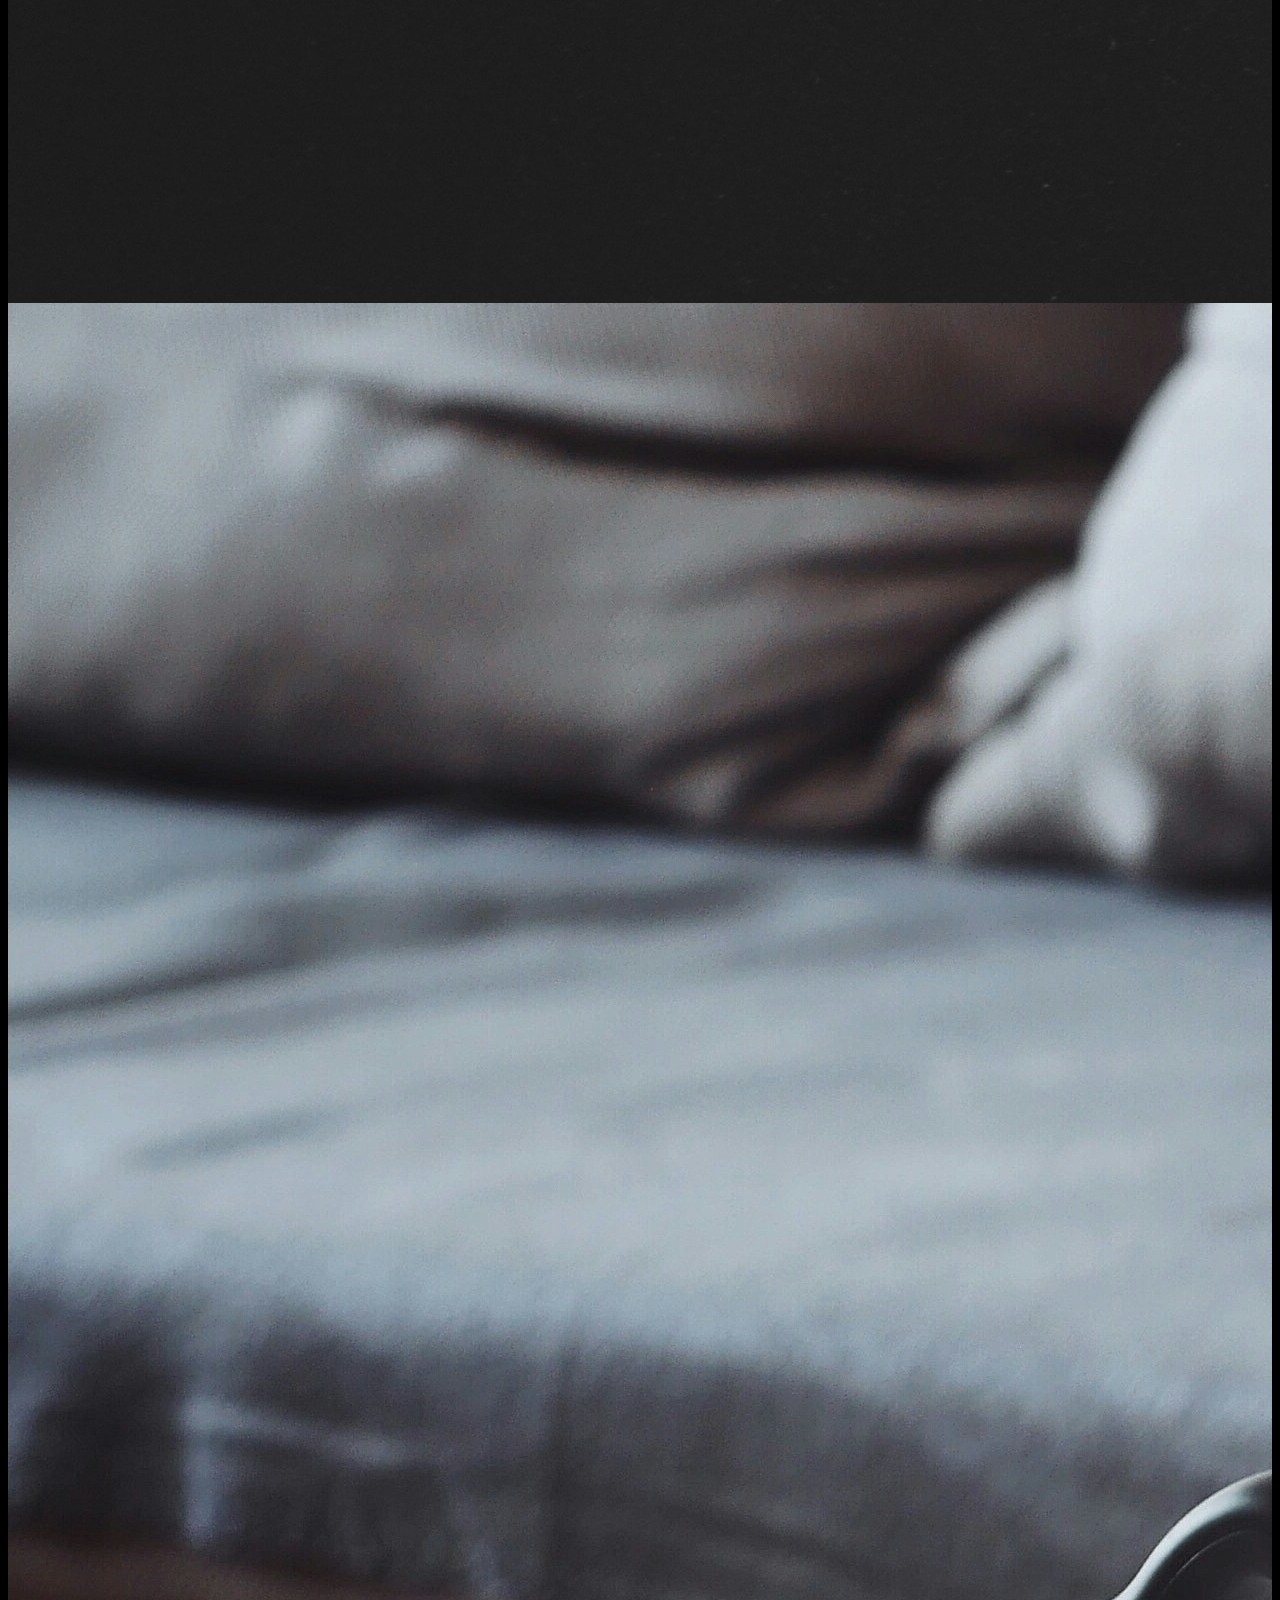
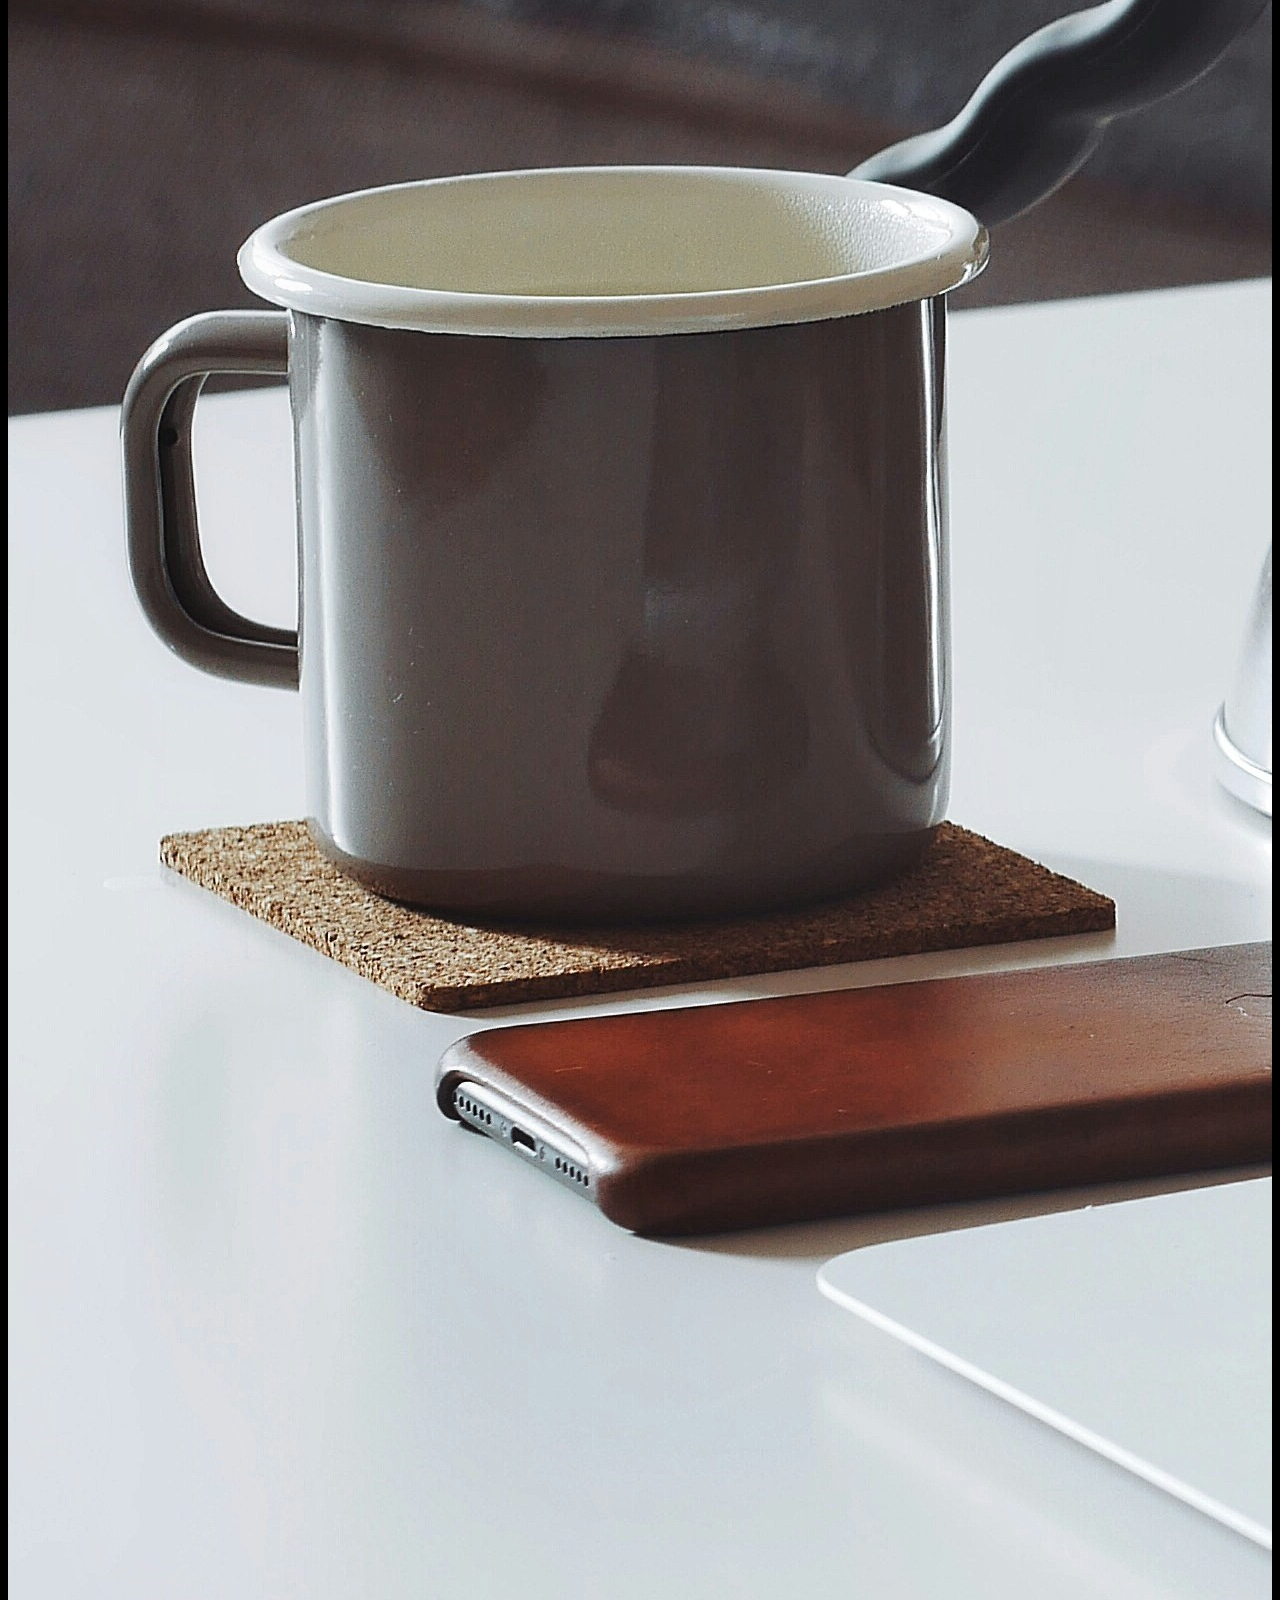
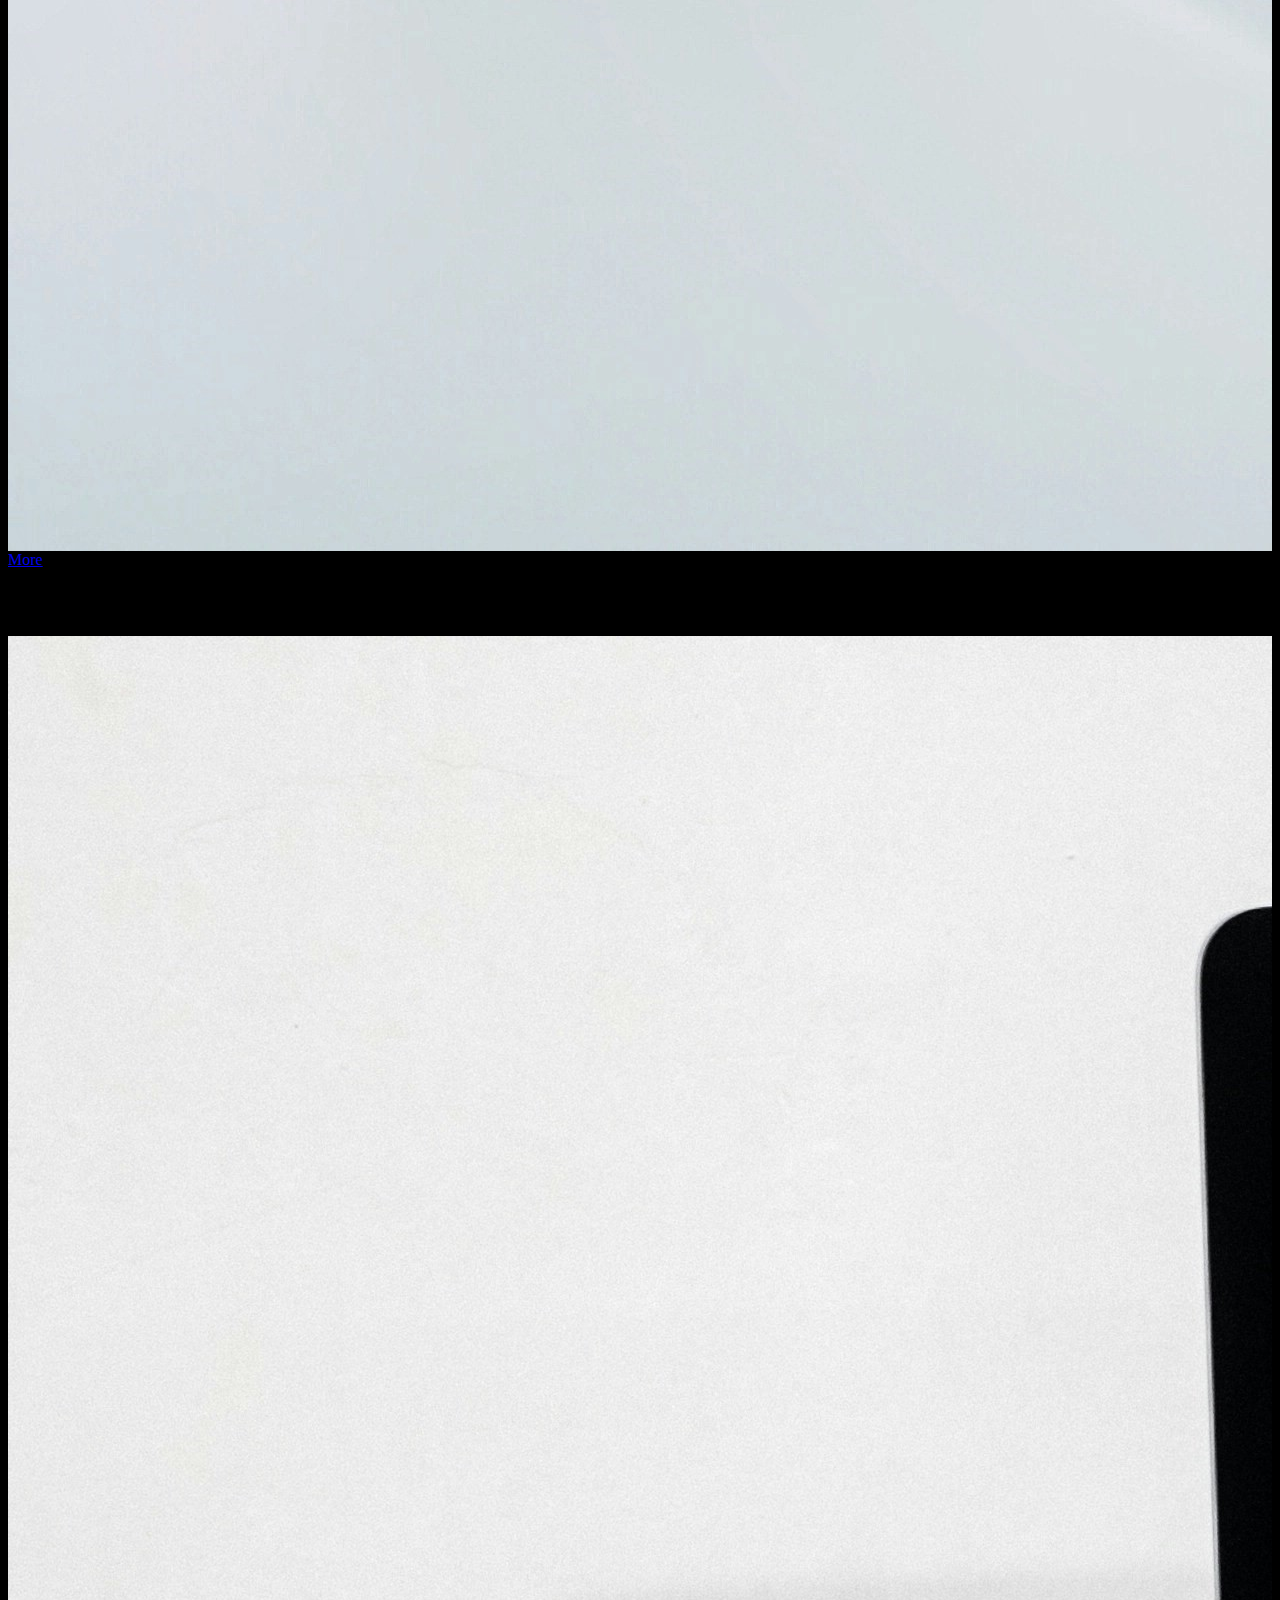
==== commit d32614f9: "experience and cv updated" ====
--- a/index.html
+++ b/index.html
@@ -102,9 +102,9 @@
           <div class="col-md-6 text-md-start">
             <h1>
               <div class="display-2  text-white mt-5">Hi,I'm <br><span class="text-info fw-bolder header-name">Mohammed </span>
-              <span class="fw-bolder">Shaz P</span><span class="text-info fw-bold"> .</span>
+              <span class="fw-bolder">Shaz</span><span class="text-info fw-bold"> .</span>
             </h1>
-            <p class="text-white-50 font-monospace fs-4 me-4"> Web Developer</p>
+            <p class="text-white-50 font-monospace fs-4 me-4"> Python Developer</p>
             <p>
               <button class="btn btn-outline-info" type="button" data-bs-toggle="collapse" data-bs-target="#collapseWidthExample" aria-expanded="false" aria-controls="collapseWidthExample">
                 Contact Me
@@ -118,7 +118,7 @@
             <div class="col-md-6 text-center d-none d-md-block  ">
               <div class="d-flex flex-row-reverse text-white mb-3">
                 <a type="button" class="btn btn-outline-info"
-                download href="Mohammed Shaz P (Resume).pdf">Get Resume <i class="bi bi-download ms-2"></i></a>
+                download href="Mohammed Shaz.pdf">Get Resume <i class="bi bi-download ms-2"></i></a>
               </div>
               <img src="home_image.jpg" alt="" class="img-fluid rounded opacity-50 ">
               
@@ -157,39 +157,36 @@
                       
           <div class="col-md-8  bg-dark rounded justify-content-center align-items-center">
               <h1 class="text-white h1 fw-bold m-2">About Me</h1>
-              <p class="text-white ms-2 lh-base">I'm Mohammed Shaz hailing from Kerala, India, and I am an enthusiastic 
-                IT professional with expertise in web development. I earned my Bachelor's degree in Computer 
+              <p class="text-white ms-2 lh-base">I'm Mohammed Shaz hailing from Kerala, India, and I am an passionate 
+                IT professional with real world experience in python development. Currently working as Associate Software Engineer - Generative AI.
+                I also have a track record of web designer. <br>
+                I earned my Bachelor's degree in Computer 
                 Applications (BCA) from Kannur University, Kerala. In addition to my academic achievements, 
                 I have successfully completed a comprehensive web development course focusing on Python Django at 
                 IPSR Solutions Ltd in Calicut, followed by training at QAATU. <br>
-
-                I am currently on the lookout for professional opportunities to apply my web development skills and 
-                capabilities. I aspire to contribute to a challenging and innovative environment that fosters 
+                I aspire to contribute to a challenging and innovative environment that fosters 
                 professional growth. My approach is characterized by resourcefulness, and I am eager to serve as 
                 a key player in any project. <br>
-                
-                Outside of work, I enjoy playing football, cycling, and exploring new destinations during my 
-                leisure time.
               </p>
               <!-- <hr class="text-info mx-5"> -->
               <div class="d-flex justify-content-evenly mt-3 ms-2">
                 <div class="w-75 border-end">
-                  <h4 class="text-white fw-semibold "><i class="fa-solid fa-laptop-code me-2"></i>Professional Skills</h4>
+                  <h4 class="text-white fw-semibold "><i class="fa-solid fa-laptop-code me-2"></i>Professional Experience</h4>
                   <hr class="text-white text-center w-50 my-2">
                   <ul class="text-white-50 list-group list-group-flush ">
-                    <li class="list-unstyled pb-2"><span class="text-info fw-medium">Web Designing</span><br>
-                    Builds static/dynamic Websites</li>
-                    <li class="list-unstyled pb-2"><span class="text-info fw-medium">Web Development</span><br>
-                     Web app Development</li>
-                     <li class="list-unstyled pb-2"><span class="text-info fw-medium">App Development</span><br>
-                      Builds GUI apps</li>
+                    <li class="list-unstyled pb-2"><span class="text-info fw-medium">Associate Software Engineer</span><br>
+                    XTG Technologies - Ernakulam,India <br> 2024 may - present </li>
+                    <li class="list-unstyled pb-2"><span class="text-info fw-medium">Freelance Developer</span><br>
+                    2023 june - 2024</li>
+                     <li class="list-unstyled pb-2"><span class="text-info fw-medium">Web Developer Trainee</span><br>
+                      QAATU <br>2022 july - 2023 april</li>
                   </ul>
                 </div>
                 <div class=" w-100 ms-3">
                   <h4 class="text-white fw-semibold "><i class="fa-solid fa-user-graduate me-2"></i>Education </h4>
                   <hr class="text-white text-center w-50 my-2">
                   <ul class="text-white list-group list-group-flush ">
-                    <li class="list-unstyled pb-1"><span class="text-white fw-medium">Web Development</span>
+                    <li class="list-unstyled pb-1"><span class="text-white fw-medium">Python Django Web Development</span>
                        <br> <span class="text-white-50">IPSR Solutions ltd Calicut</span></li>
                     <li class="list-unstyled pb-1"><span class="text-info fw-medium">2016-2019</span> -
                     Bachelor of Computer Application <br> <span class="text-white-50">Kannur University</span></li>
@@ -243,9 +240,29 @@
                   <div class="col-sm-4 col-lg-3 align-items-center justify-content-center
                    text-center mb-5">
                     <h1 class="sec-blue text-info h1 py-4">
+                      <i class="fa-solid fa-code-branch"></i>
+                      <p class="h4">Generative AI</p>
+                    </h1></div>
+                    <div class="col-sm-4 col-lg-3 align-items-center justify-content-center
+                    text-center mb-5">
+                     <h1 class="sec-white text-white h1 py-4">
+                      <i class="fa-solid fa-microchip"></i>
+                       <p class="h4">Natural Language Processing (NLP)</p>
+                     </h1></div>
+                  <div class="col-sm-4 col-lg-3 align-items-center justify-content-center
+                   text-center mb-5">
+                    <h1 class="sec-blue text-info h1 py-4">
                       <i class="bi bi-filetype-py"></i>
                       <p class="h4">Django</p>
                     </h1></div>
+
+                    <div class="col-sm-4 col-lg-3 align-items-center justify-content-center
+                       text-center mb-5">            
+                        <h1 class="sec-blue text-info h1 py-4">
+                          <i class="bi bi-gear-wide-connected"></i>
+                          <p class="h4">RestAPI</p>
+                        </h1></div>
+
                     <div class="col-sm-4 col-lg-3 align-items-center justify-content-center
                      text-center mb-5">
                       <h1 class="sec-white text-white h1 py-4">
@@ -254,12 +271,10 @@
                       </h1></div>
 
                       <div class="col-sm-4 col-lg-3 align-items-center justify-content-center
-                       text-center mb-5">
-              
+                       text-center mb-5">            
                         <h1 class="sec-blue text-info h1 py-4">
                           <i class="fa-brands fa-github"></i>
-                          <p class="h4">GitHub  </p>
-                   
+                          <p class="h4">Version Control (Git)</p>
                         </h1></div>
           
         </div>
@@ -442,7 +457,7 @@
           </div>
 
             <a type="button" class="btn btn-info px-4 my-3 fw-semibold"
-            download href="Mohammed Shaz P (Resume).pdf">Get Resume 
+            download href="Mohammed Shaz.pdf">Get Resume 
               <i class="bi bi-download ms-2 fw-semibold"></i></a>
             </div>
             <div class="col-lg-7">
